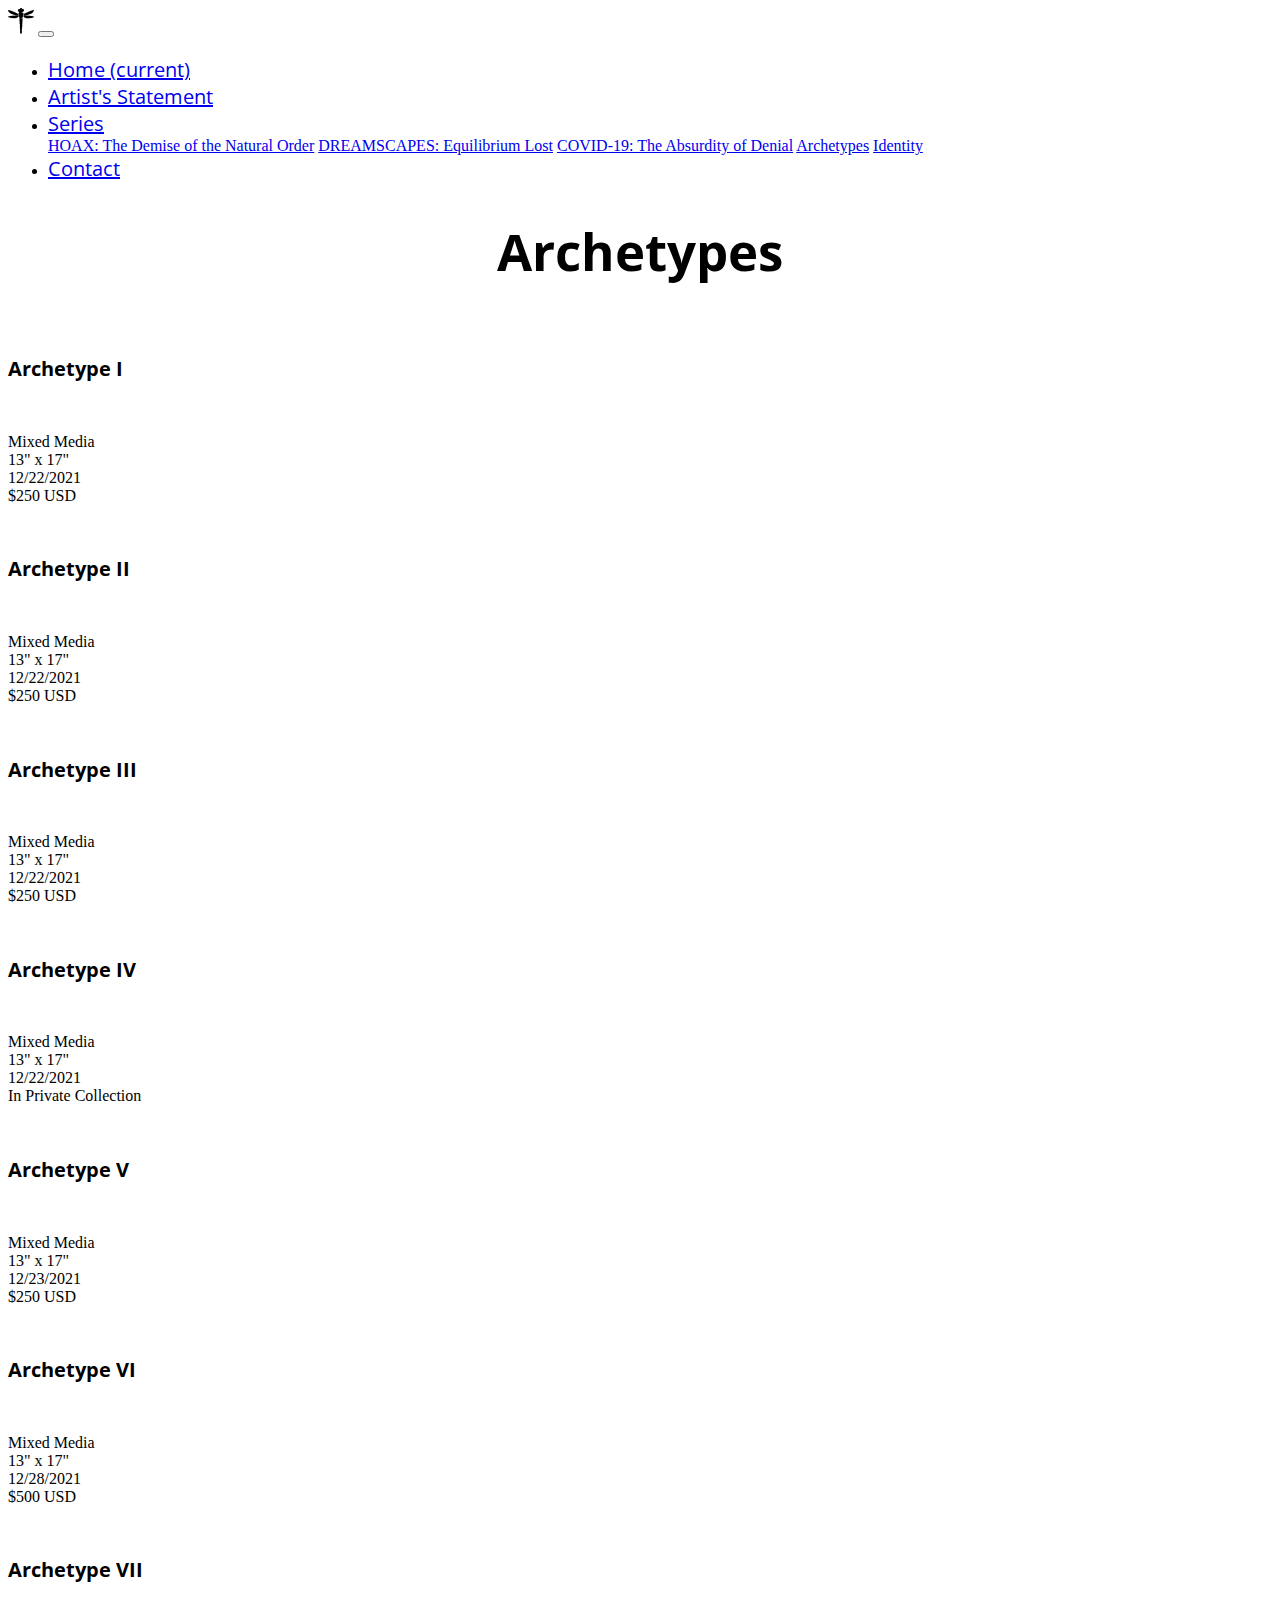
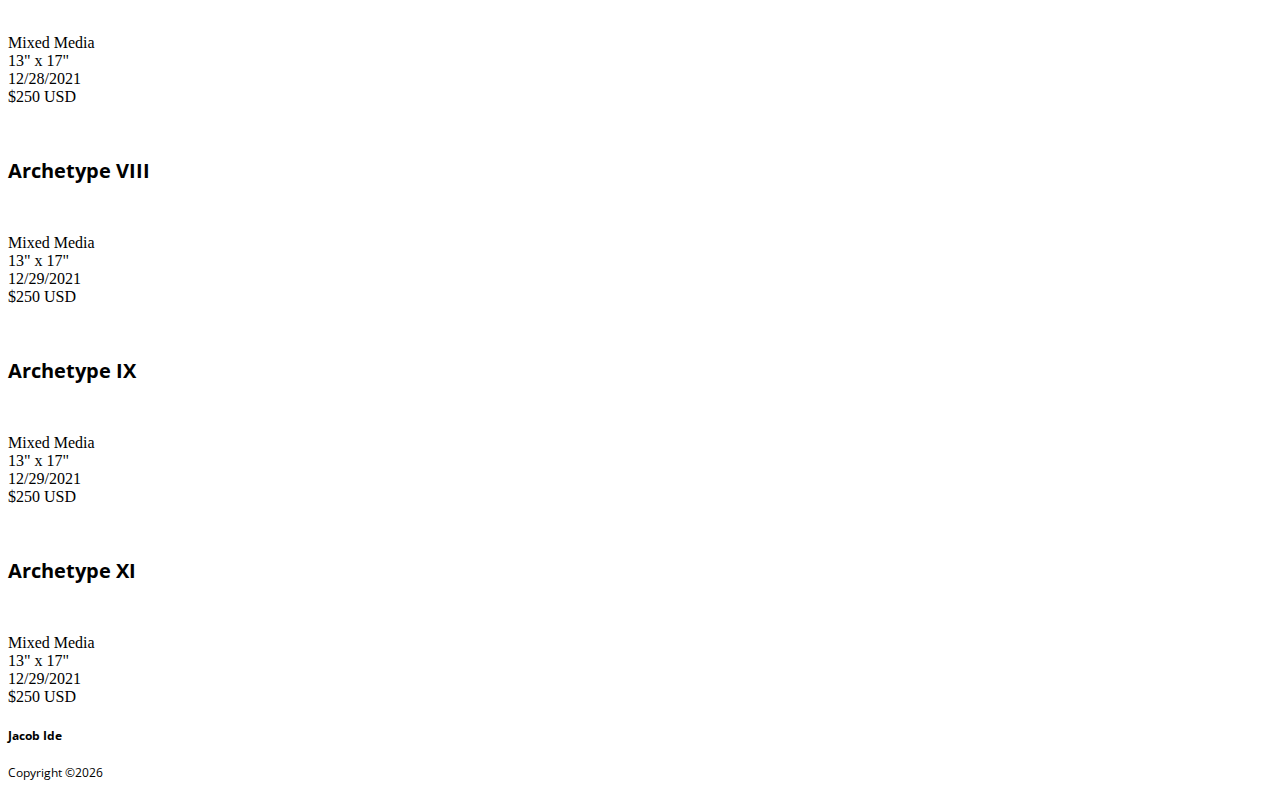
==== archetypes.html @ 28f77e54 "Capitalize series title" ====
<!DOCTYPE html>
<html lang="en">
<head>
    <meta charset="UTF-8">
    <meta name="viewport" content="width=device-width, initial-scale=1.0">
    <title>Judith Ide Artist</title>
    <link rel="stylesheet" href="https://stackpath.bootstrapcdn.com/bootstrap/4.5.0/css/bootstrap.min.css" integrity="sha384-9aIt2nRpC12Uk9gS9baDl411NQApFmC26EwAOH8WgZl5MYYxFfc+NcPb1dKGj7Sk" crossorigin="anonymous">
    <link rel="stylesheet"
        href="https://fonts.googleapis.com/css?family=Petit Formal Script">
    <link rel="stylesheet"
        href="https://fonts.googleapis.com/css?family=Open Sans">
        <link rel="stylesheet" href="./static/css/main.css">
</head>
<body>
    <div class="container mt-5">
        <nav class="navbar mw-100 navbar-expand-sm navbar-light bg-light border">
            <a class="navbar-brand brandlogo" href="http://www.judithideartist.com/index.html"><img src="img/dragonflylogo.png" alt=""></a>
            <button class="navbar-toggler" type="button" data-toggle="collapse" data-target="#navbarSupportedContent" aria-controls="navbarSupportedContent" aria-expanded="false" aria-label="Toggle navigation">
                <span class="navbar-toggler-icon"></span>
            </button>
          
            <div class="collapse navbar-collapse" id="navbarSupportedContent">
                <ul class="navbar-nav ml-auto">
                    <li class="nav-item">
                        <a id="navlink" class="nav-link " href="http://www.judithideartist.com/index.html">Home <span class="sr-only">(current)</span></a>
                    </li>
                    <li class="nav-item">
                        <a id="navlink" class="nav-link " href="http://www.judithideartist.com/artistsstatement.html">Artist's Statement</a>
                    </li>
                    <li id="navlink" class="nav-item dropdown">
                        <a class="nav-link dropdown-toggle active" href="#" id="navbarDropdown" role="button" data-toggle="dropdown" aria-haspopup="true" aria-expanded="false">
                            Series
                        </a>
                        <div class="dropdown-menu" aria-labelledby="navbarDropdown">
                            <a class="dropdown-item active" href="http://www.judithideartist.com/HOAX.html">HOAX: The Demise of the Natural Order</a>
                            <a class="dropdown-item" href="http://www.judithideartist.com/equilibrium.html">DREAMSCAPES: Equilibrium Lost</a>
                            <a class="dropdown-item" href="http://www.judithideartist.com/COVID-19.html">COVID-19: The Absurdity of Denial</a>
                            <a class="dropdown-item" href="http://www.judithideartist.com/archetypes.html">Archetypes</a>
                            <a class="dropdown-item" href="http://www.judithideartist.com/identity.html">Identity</a>
                        </div>
                    </li>
                    <li id="navlink" class="nav-item">
                        <a class="nav-link" href="http://www.judithideartist.com/contact.html">Contact</a>
                    </li>
                </ul>
            </div>
        </nav>
        <div class="archetypejumbo jumbotron mt-5">
            <h1 class="titleofseries bg-dark w-60 mx-3 px-2 text-light border border-round d-inline-flex">Archetypes</h1>
        </div>
        <div class="row my-5 align-items-center">
            <div class="col-sm-6">
                <img src="img/archetypeI.jpg" class="mw-100" alt="">
            </div>
            <div class="col-sm-6 text-center">
                <h2 class="titleofwork">Archetype I</h2>
                <br>
                <p>Mixed Media <br>
                    13" x 17" <br>
                    12/22/2021 <br>
                    $250 USD <br>
                </p>
            </div>
        </div>
        <div class="row my-5 align-items-center">
            <div class="col-sm-6">
                <img src="img/archetypeII.jpg" class="mw-100" alt="">
            </div>
            <div class="col-sm-6 text-center">
                <h2 class="titleofwork">Archetype II</h2>
                <br>
                <p>Mixed Media <br>
                    13" x 17" <br>
                    12/22/2021 <br>
                    $250 USD <br>
                </p>
            </div>
        </div>
        <div class="row my-5 align-items-center">
            <div class="col-sm-6">
                <img src="img/archetypeIII.jpg" class="mw-100" alt="">
            </div>
            <div class="col-sm-6 text-center">
                <h2 class="titleofwork">Archetype III</h2>
                <br>
                <p>Mixed Media <br>
                    13" x 17" <br>
                    12/22/2021 <br>
                    $250 USD <br>
                </p>
            </div>
        </div>
        <div class="row my-5 align-items-center">
            <div class="col-sm-6">
                <img src="img/archetypeIV.jpg" class="mw-100" alt="">
            </div>
            <div class="col-sm-6 text-center">
                <h2 class="titleofwork">Archetype IV</h2>
                <br>
                <p>Mixed Media <br>
                    13" x 17" <br>
                    12/22/2021 <br>
                    In Private Collection <br>
                </p>
            </div>
        </div>
        <div class="row my-5 align-items-center">
            <div class="col-sm-6">
                <img src="img/archetypeV.jpg" class="mw-100" alt="">
            </div>
            <div class="col-sm-6 text-center">
                <h2 class="titleofwork">Archetype V</h2>
                <br>
                <p>Mixed Media <br>
                    13" x 17" <br>
                    12/23/2021 <br>
                    $250 USD <br>
                </p>
            </div>
        </div>
        <div class="row my-5 align-items-center">
            <div class="col-sm-6">
                <img src="img/archetypeVI.jpg" class="mw-100" alt="">
            </div>
            <div class="col-sm-6 text-center">
                <h2 class="titleofwork">Archetype VI</h2>
                <br>
                <p>Mixed Media <br>
                    13" x 17" <br>
                    12/28/2021 <br>
                    $500 USD <br>
                </p>
            </div>
        </div>
        <div class="row my-5 align-items-center">
            <div class="col-sm-6">
                <img src="img/archetypeVII.jpg" class="mw-100" alt="">
            </div>
            <div class="col-sm-6 text-center">
                <h2 class="titleofwork">Archetype VII</h2>
                <br>
                <p>Mixed Media <br>
                    13" x 17" <br>
                    12/28/2021 <br>
                    $250 USD <br>
                </p>
            </div>
        </div>
        <div class="row my-5 align-items-center">
            <div class="col-sm-6">
                <img src="img/archetypeVIII.jpg" class="mw-100" alt="">
            </div>
            <div class="col-sm-6 text-center">
                <h2 class="titleofwork">Archetype VIII</h2>
                <br>
                <p>Mixed Media <br>
                    13" x 17" <br>
                    12/29/2021 <br>
                    $250 USD <br>
                </p>
            </div>
        </div>
        <div class="row my-5 align-items-center">
            <div class="col-sm-6">
                <img src="img/archetypeIX.jpg" class="mw-100" alt="">
            </div>
            <div class="col-sm-6 text-center">
                <h2 class="titleofwork">Archetype IX</h2>
                <br>
                <p>Mixed Media <br>
                    13" x 17" <br>
                    12/29/2021 <br>
                    $250 USD <br>
                </p>
            </div>
        </div>
        <div class="row my-5 align-items-center">
            <div class="col-sm-6">
                <img src="img/archetypeXI.jpg" class="mw-100" alt="">
            </div>
            <div class="col-sm-6 text-center">
                <h2 class="titleofwork">Archetype XI</h2>
                <br>
                <p>Mixed Media <br>
                    13" x 17" <br>
                    12/29/2021 <br>
                    $250 USD <br>
                </p>
            </div>
        </div>


        <footer class="bg-light">
            <div class="container">
                <div class="row">
                    <div class="col py-2 text-right align-self-end">
                        <h5 class="footertext mt-2">Jacob Ide</h5>
                        <p class="footertext">Copyright &copy;<span id="year"></span></p>
                    </div>
                </div>
            </div>
        </footer>
    </div>
    <script src="https://code.jquery.com/jquery-3.5.1.min.js" integrity="sha256-9/aliU8dGd2tb6OSsuzixeV4y/faTqgFtohetphbbj0=" crossorigin="anonymous"></script>
    <script src="https://code.jquery.com/jquery-3.5.1.slim.min.js" integrity="sha384-DfXdz2htPH0lsSSs5nCTpuj/zy4C+OGpamoFVy38MVBnE+IbbVYUew+OrCXaRkfj" crossorigin="anonymous"></script>
    <script src="https://cdn.jsdelivr.net/npm/popper.js@1.16.0/dist/umd/popper.min.js" integrity="sha384-Q6E9RHvbIyZFJoft+2mJbHaEWldlvI9IOYy5n3zV9zzTtmI3UksdQRVvoxMfooAo" crossorigin="anonymous"></script>
    <script src="https://stackpath.bootstrapcdn.com/bootstrap/4.5.0/js/bootstrap.min.js" integrity="sha384-OgVRvuATP1z7JjHLkuOU7Xw704+h835Lr+6QL9UvYjZE3Ipu6Tp75j7Bh/kR0JKI" crossorigin="anonymous"></script>
    <script>
            $('#year').text(new Date().getFullYear());
    </script>
</body>
</html>
---- static/css/main.css ----
.titlename {
    font-family: 'Petit Formal Script', serif;
    font-size: 56px;
    font-weight:bold;
}
.brandlogo 
{
    font-family: 'Petit Formal Script', serif;
    font-size: 25px;
}
.nav-link {
    font-family: 'Open Sans', sans-serif;
    font-size: 20px;
}
.titlesub {
    font-family: 'Open Sans', sans-serif;
    font-size: 24px
}
.footertext {
    font-family: 'Open Sans', sans-serif;
    font-size: 12px;
}
.titleofseries {
    font-family: 'Open Sans', sans-serif;
    font-size: 4vw;
    text-align: center;
}
.titleofwork {
    font-family: 'Open Sans', sans-serif;
    font-size: 20px;
}
.hoaxjumbo{
    background-image: url(../../img/headerbackground.jpg);
    background-repeat: no-repeat;
    background-size: cover;
    text-align: center;
    font-family: 'Open Sans', sans-serif;
    font-size: 40px;
}
.dreamjumbo{
    background-image: url(../../img/Dreamscape2background.jpg);
    background-repeat: no-repeat;
    background-size: cover;
    text-align: center;
    font-family: 'Open Sans', sans-serif;
    font-size: 40px;
}
.covidjumbo{
    background-image: url(../../img/Covid1cover.jpg);
    background-repeat: no-repeat;
    background-size: cover;
    text-align: center;
    font-family: 'Open Sans', sans-serif;
    font-size: 40px;
}
.archetypejumbo{

    background-repeat: no-repeat; 
    background-size: cover;
    text-align: center;
    font-family: 'Open Sans', sans-serif;
    font-size: 40px;
}
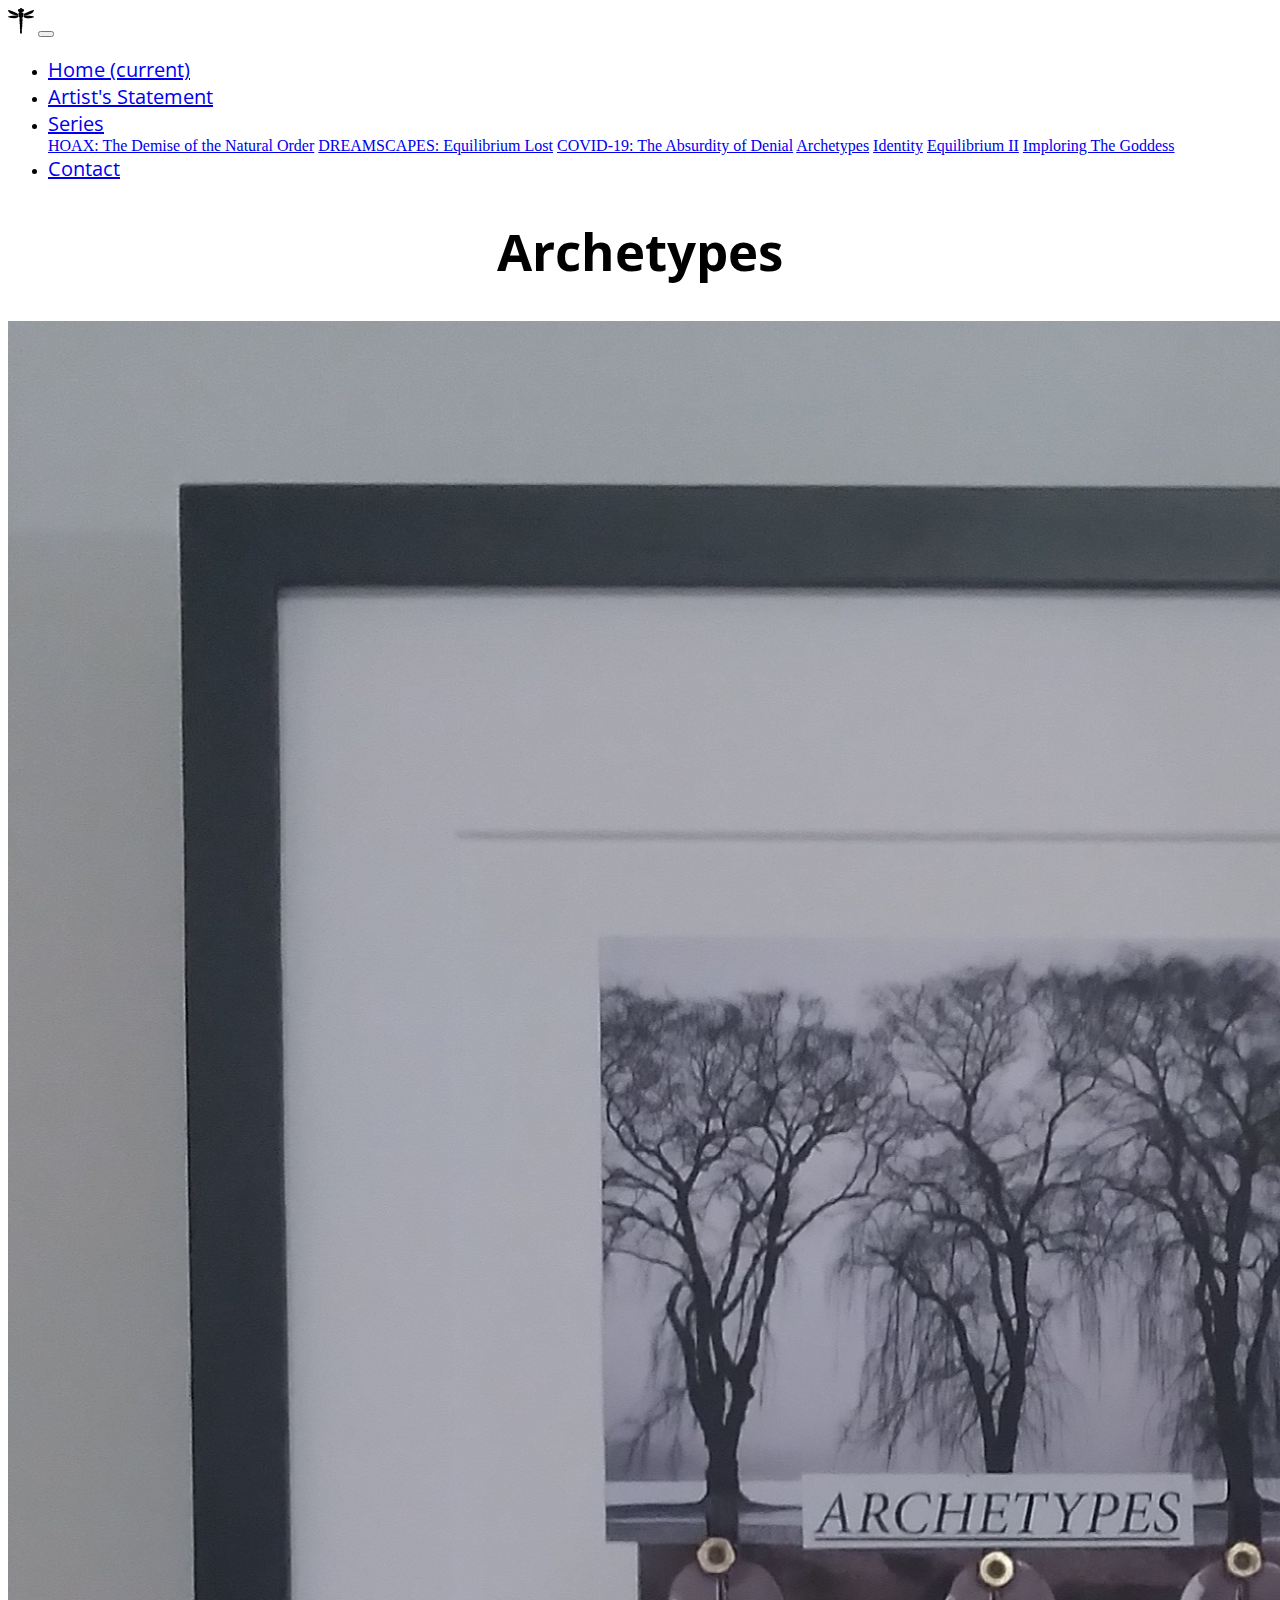
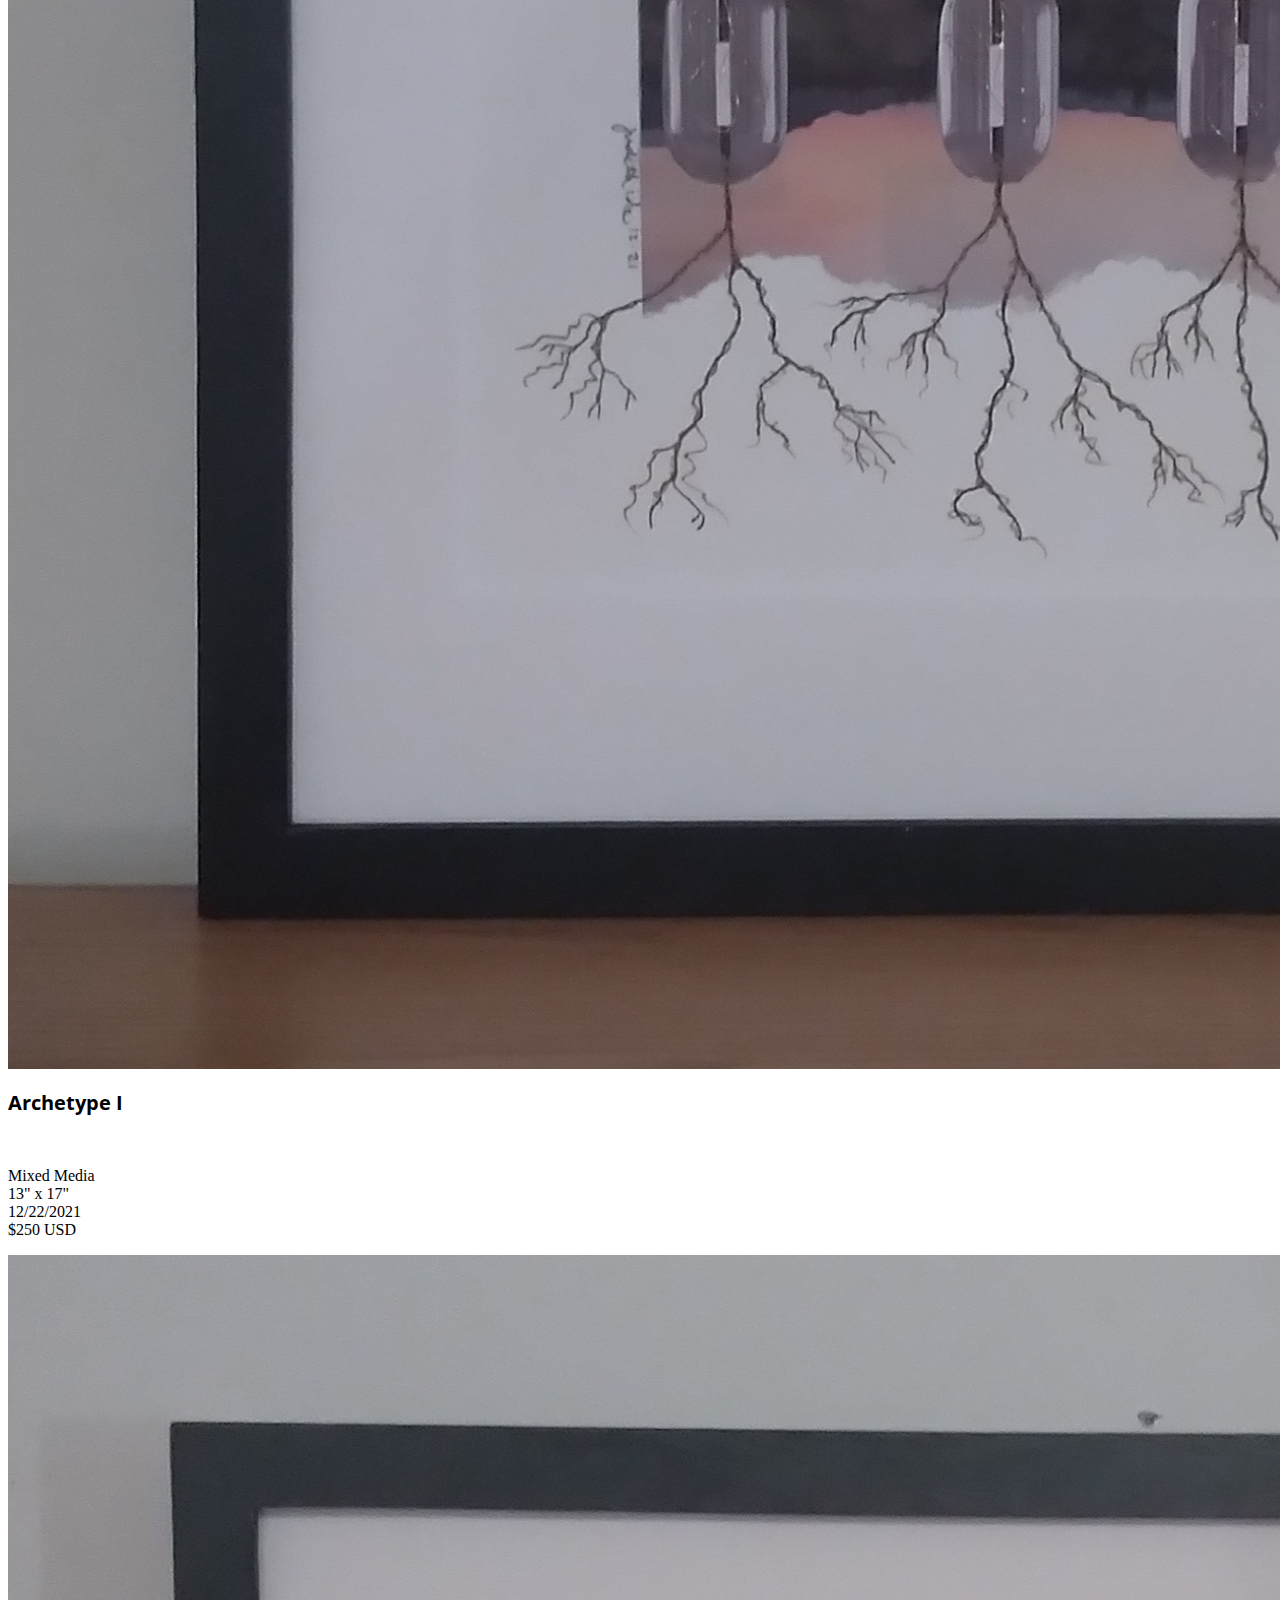
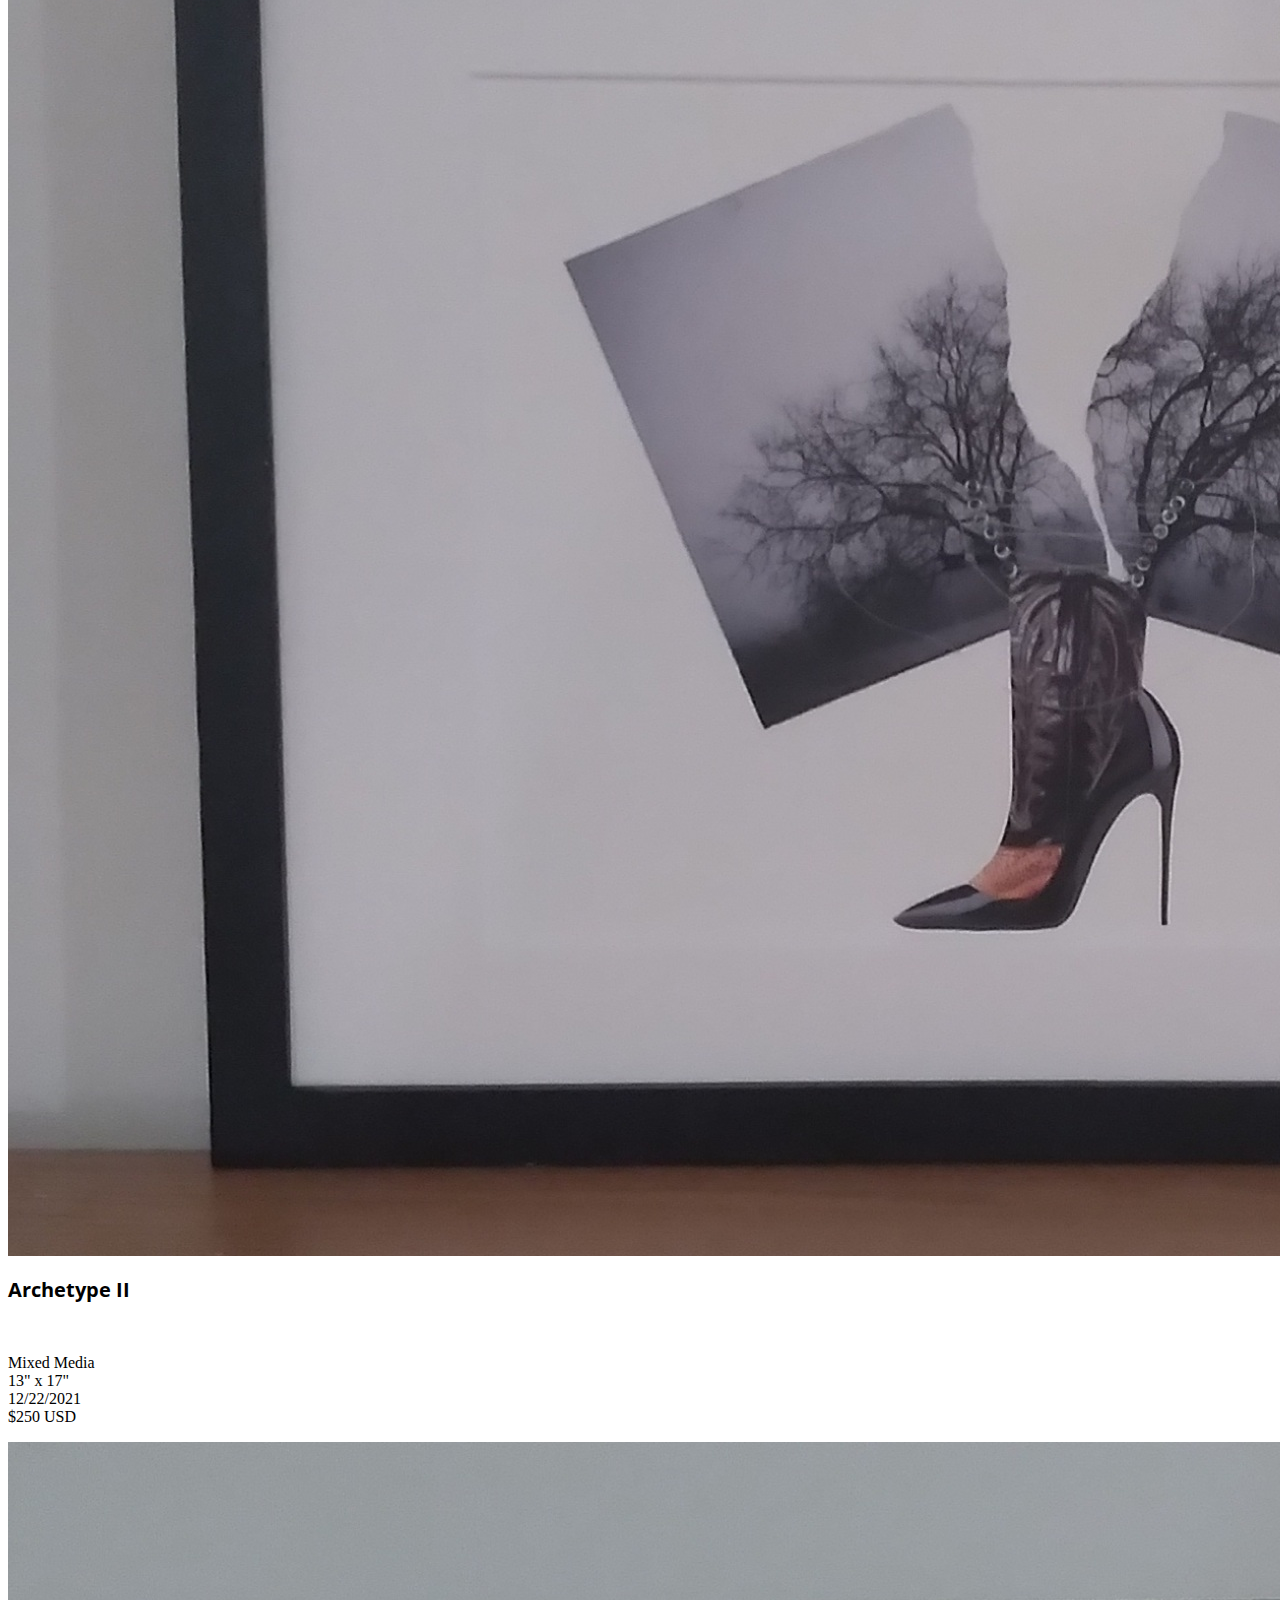
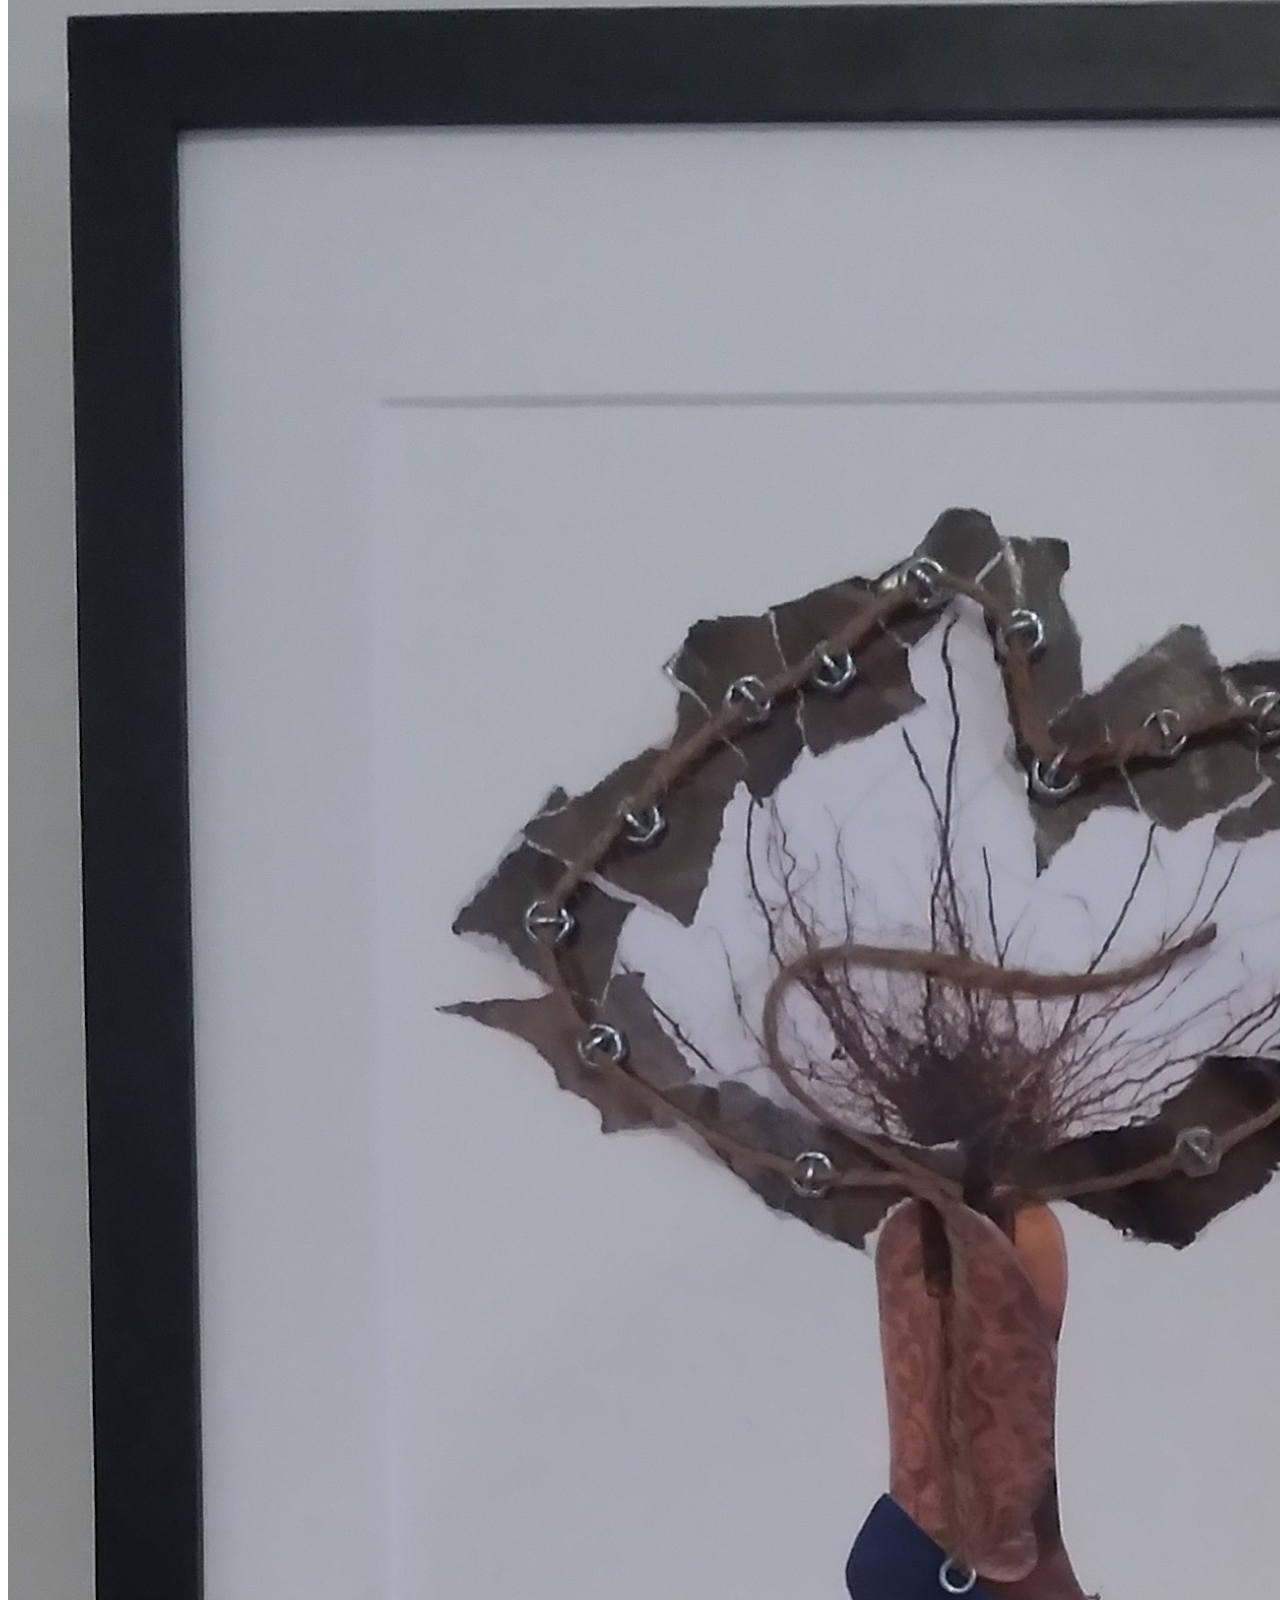
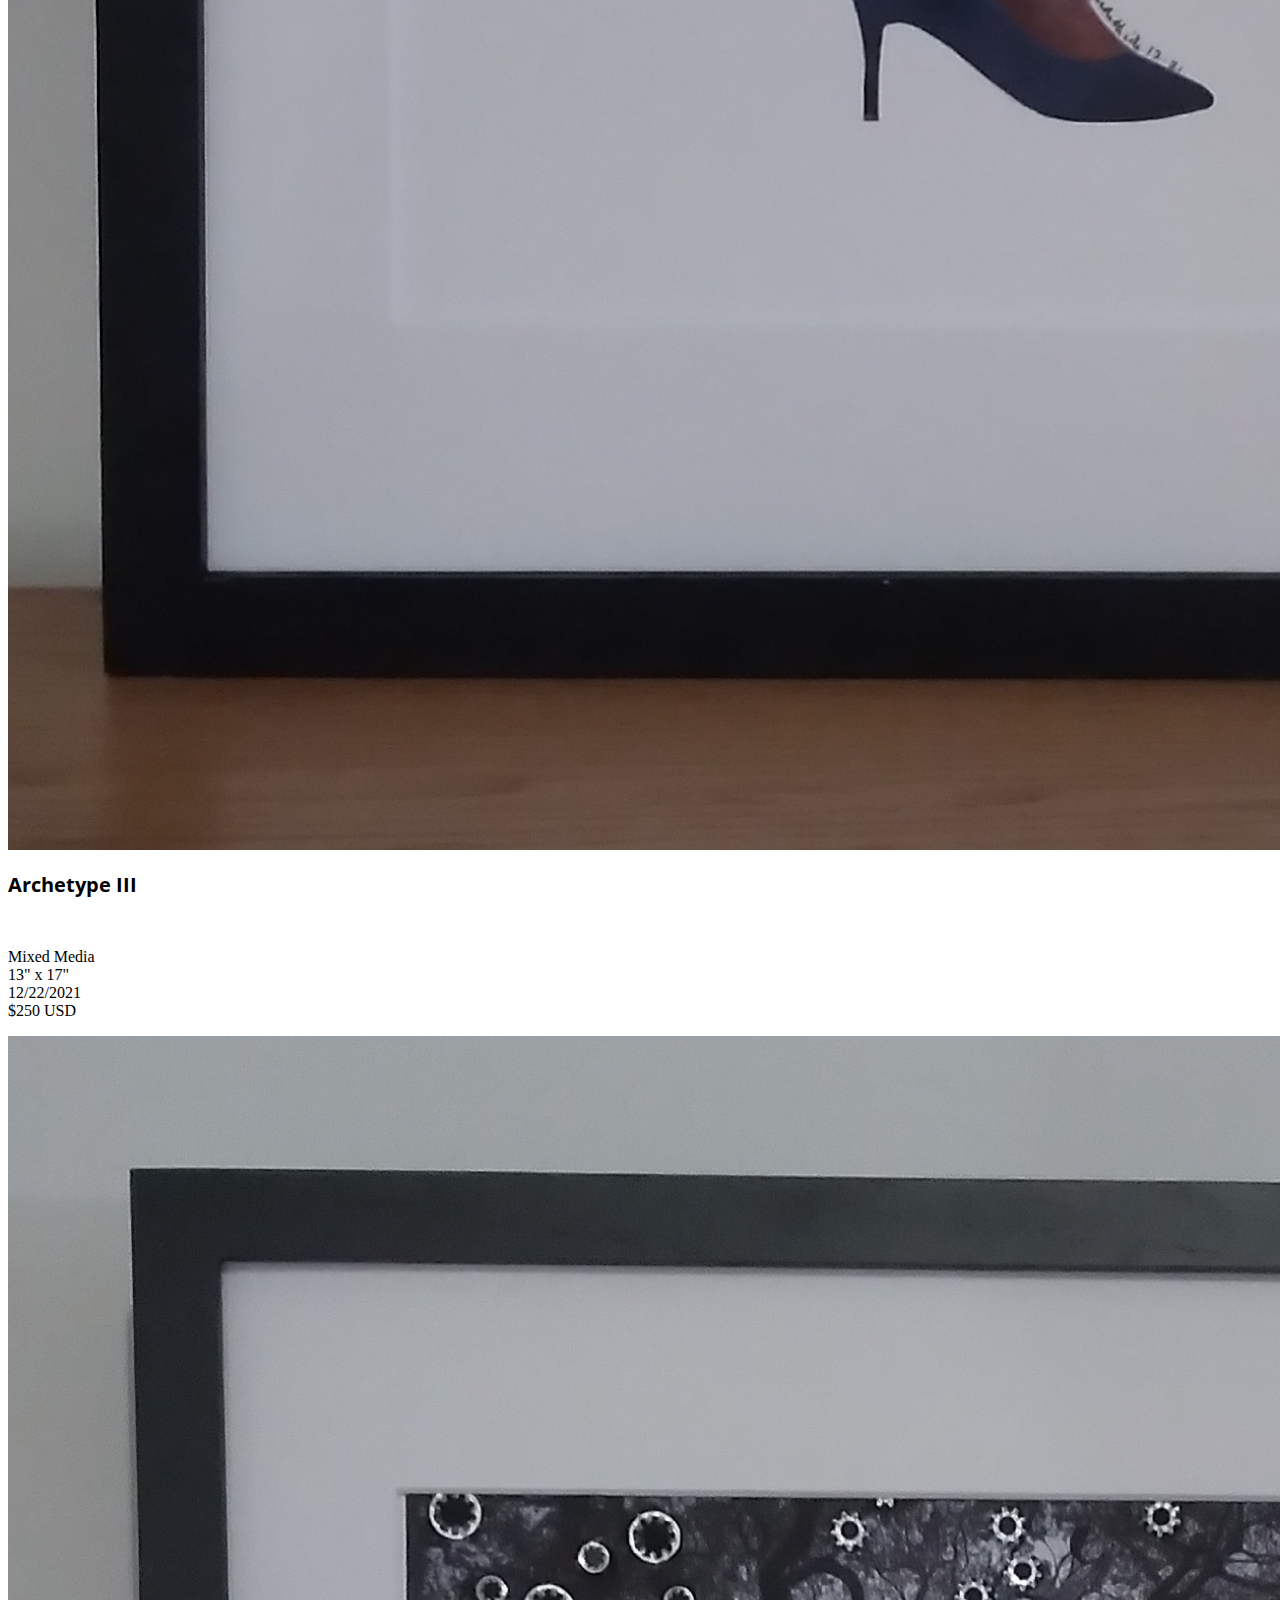
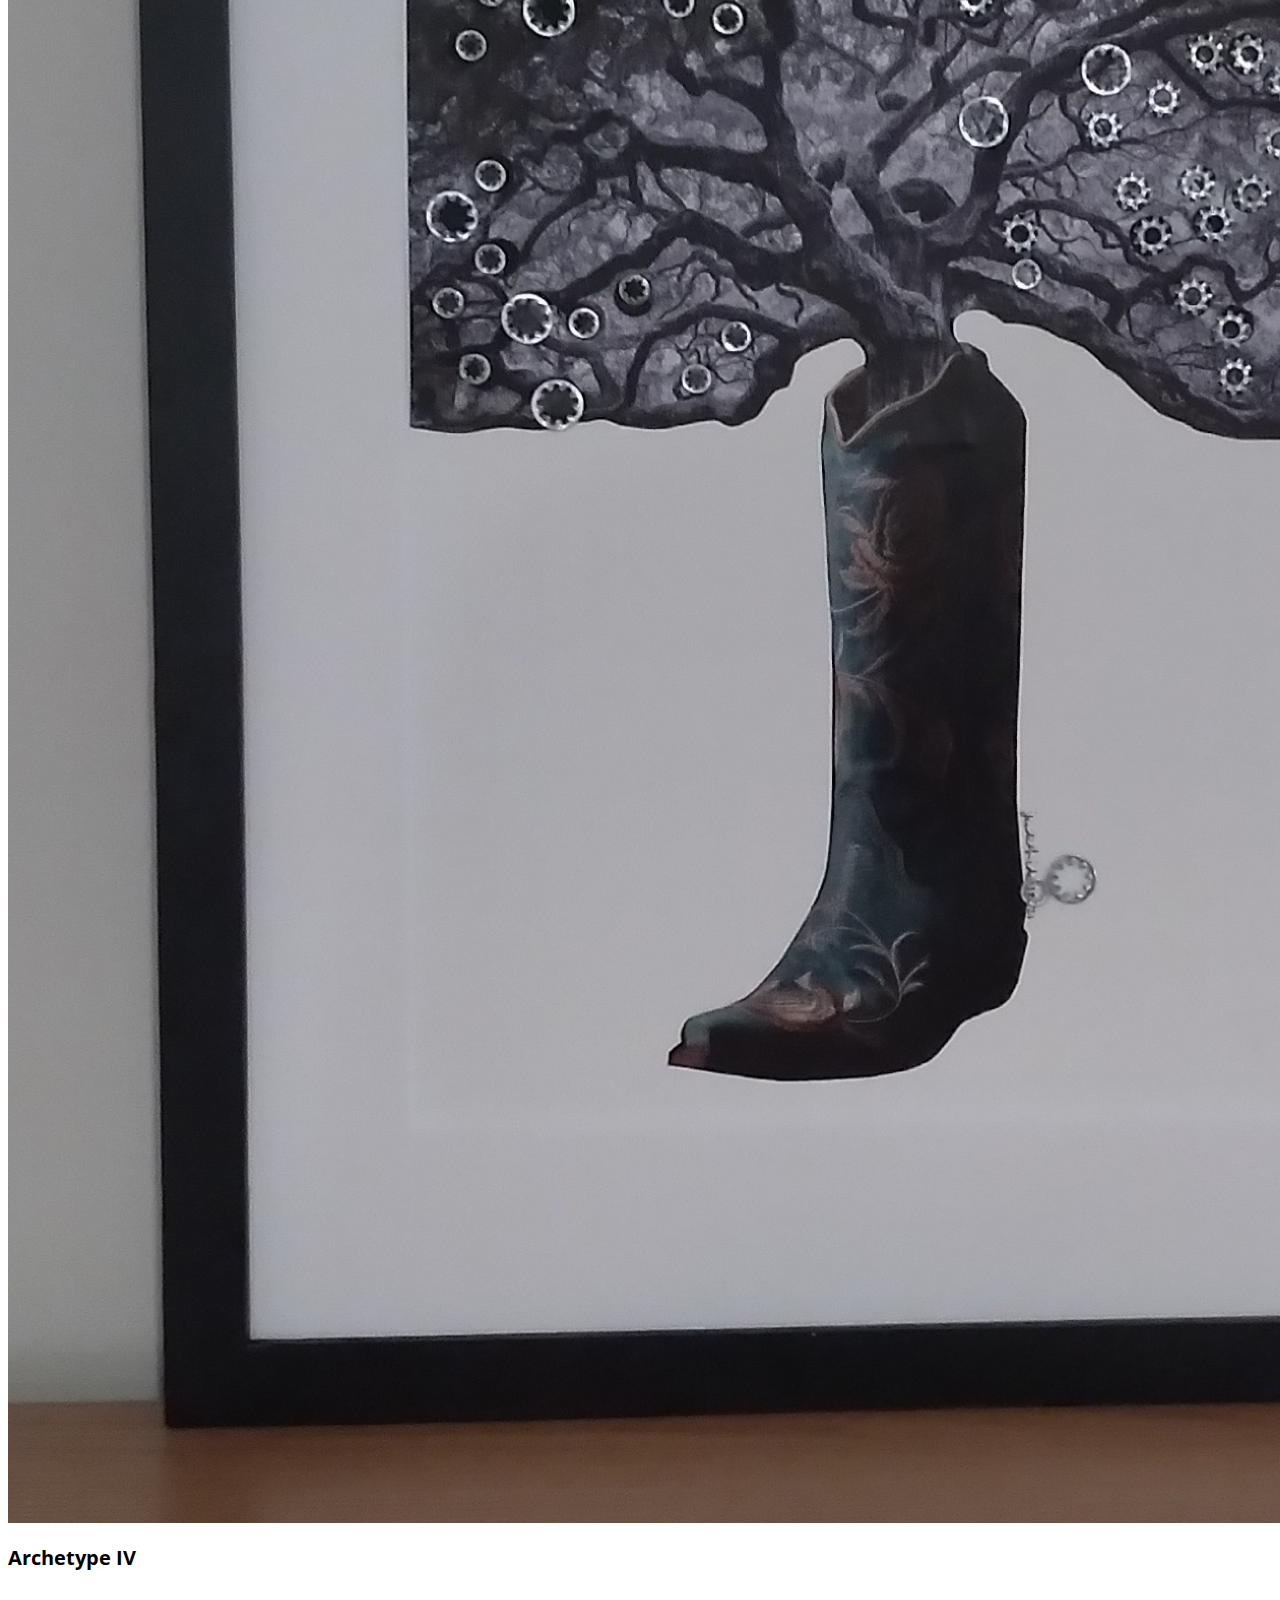
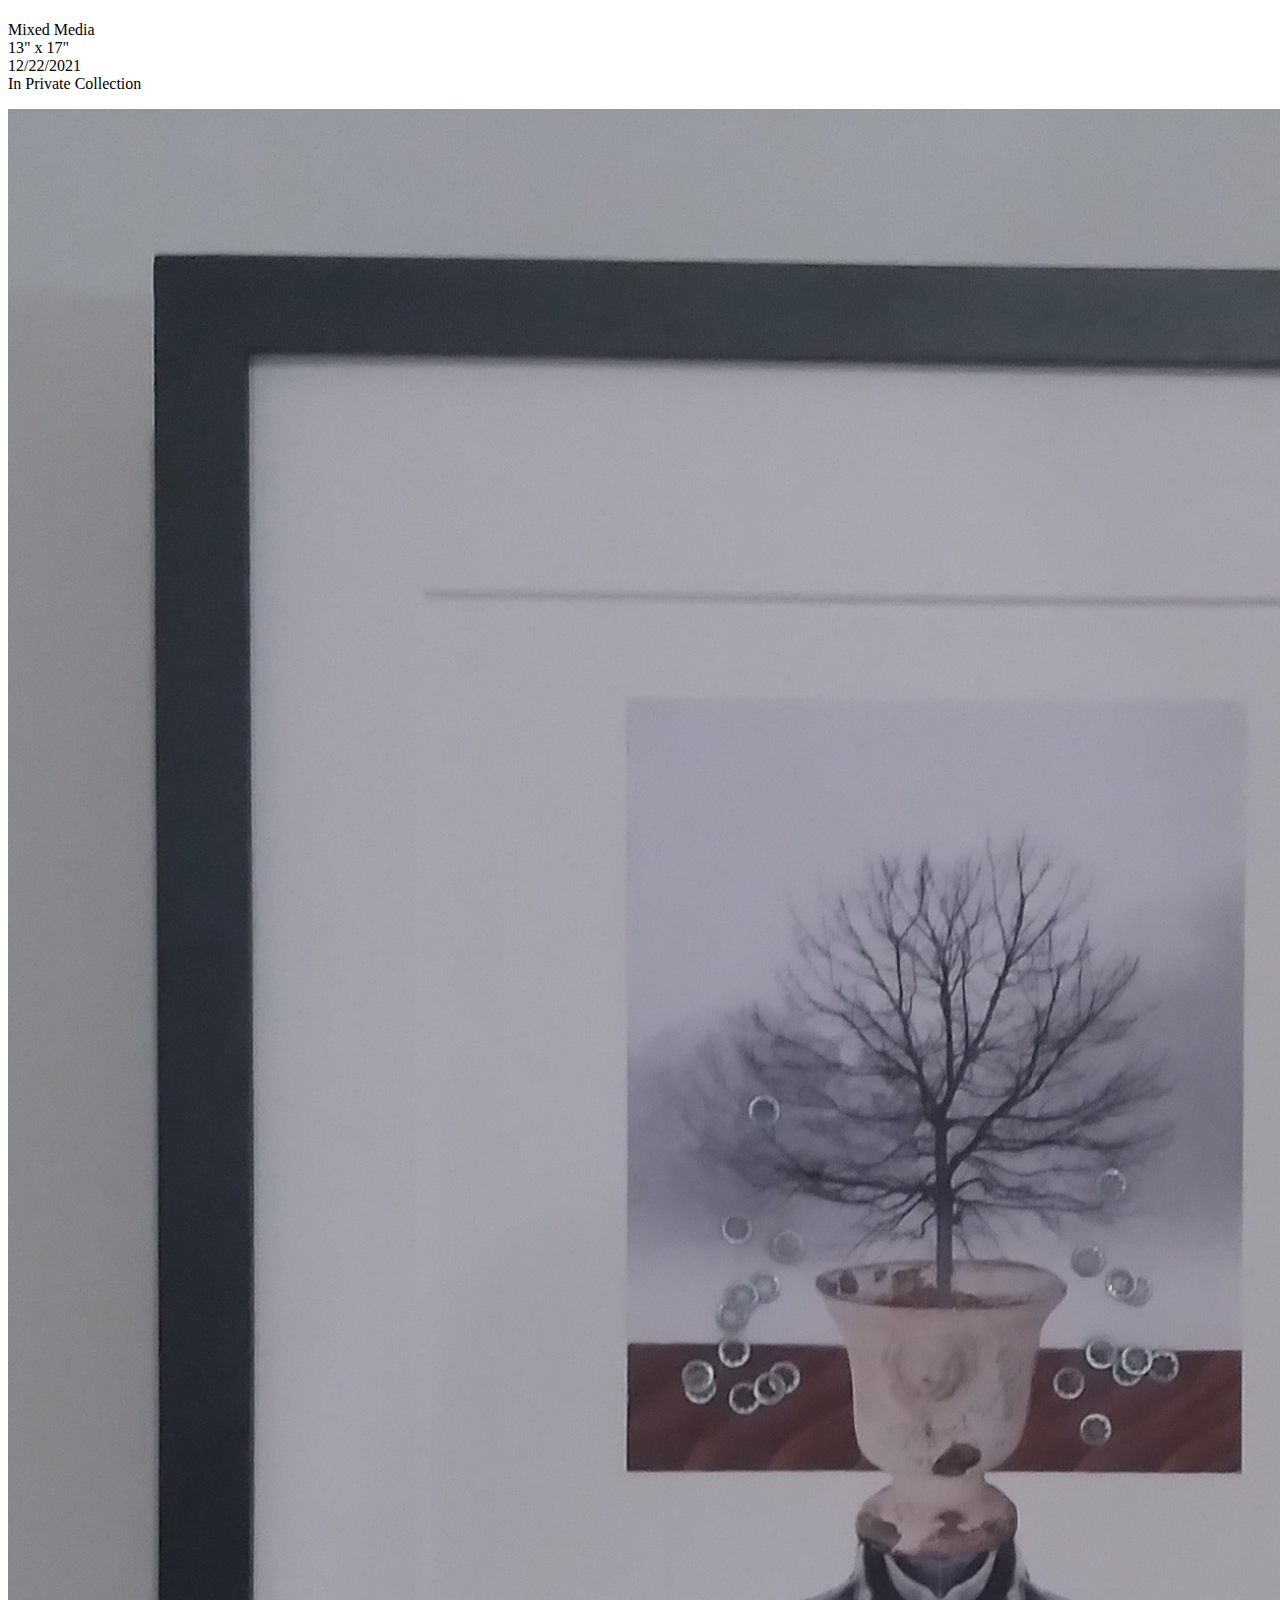
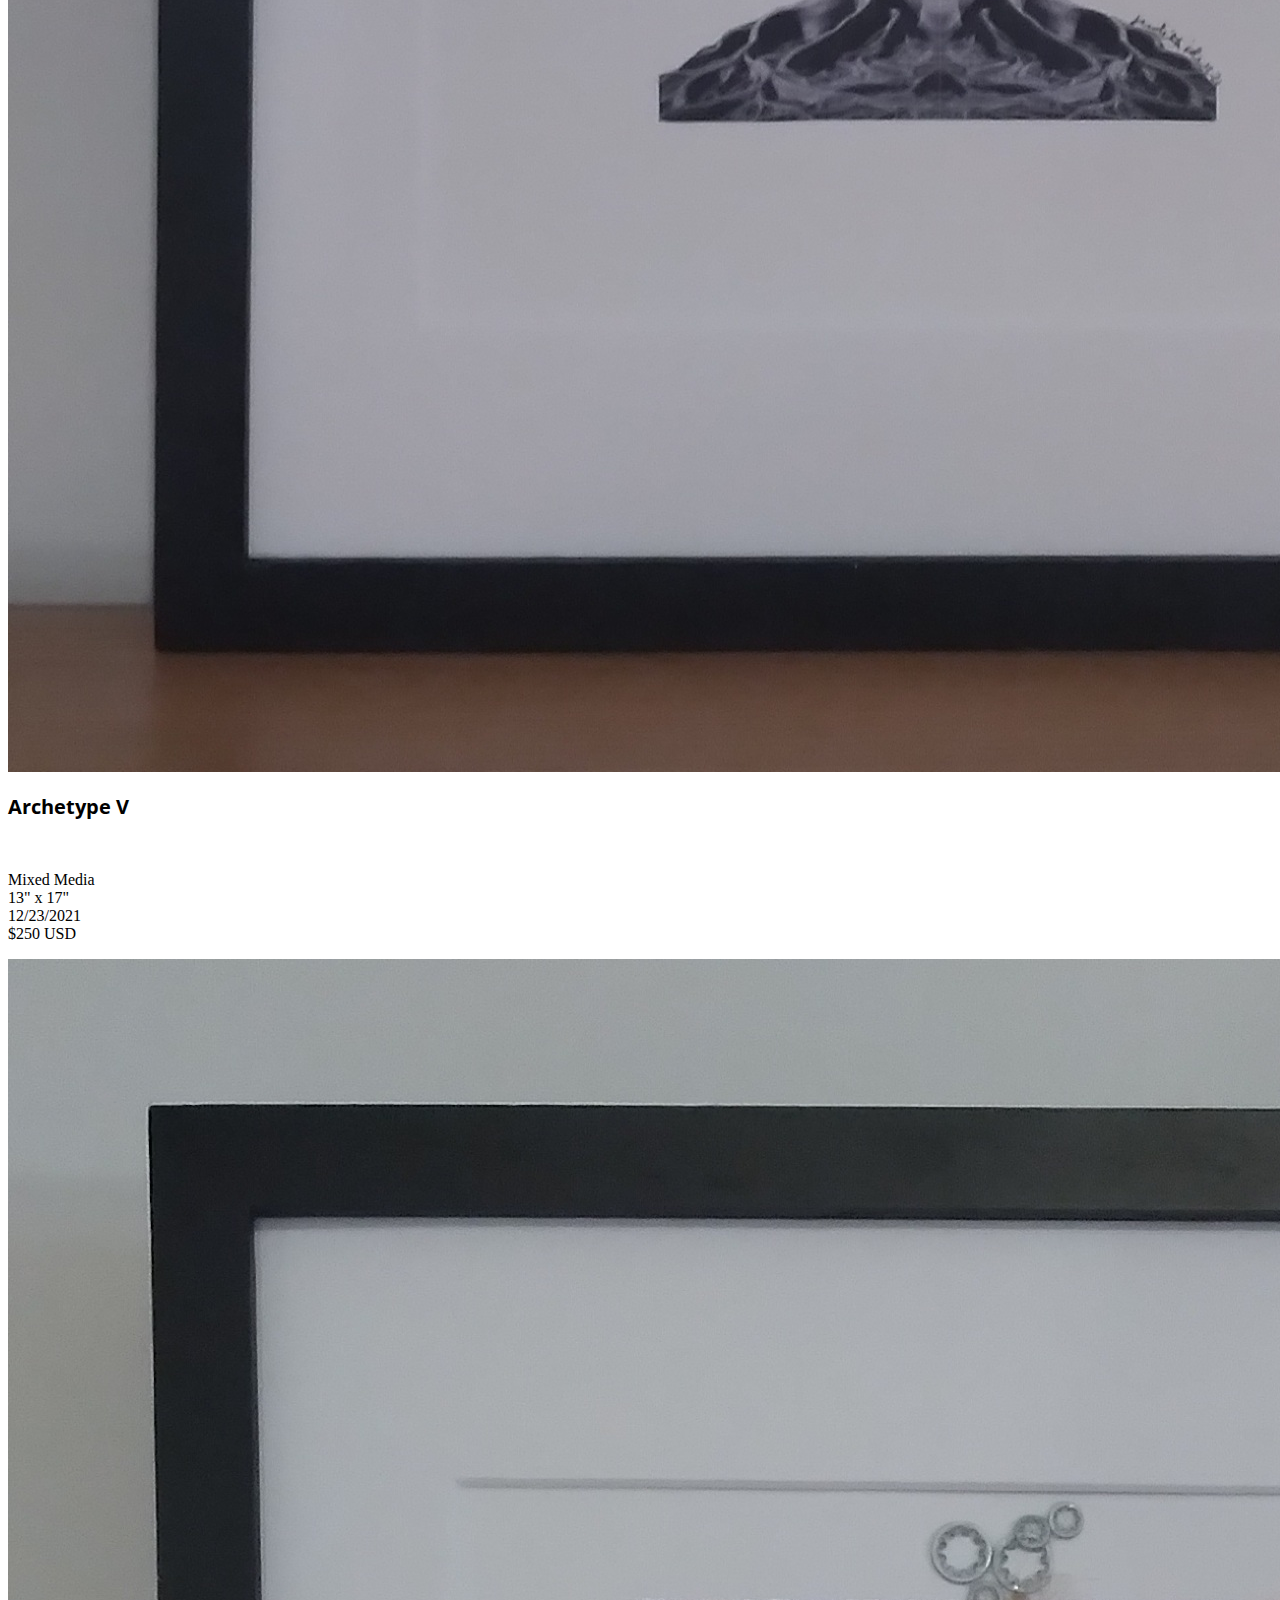
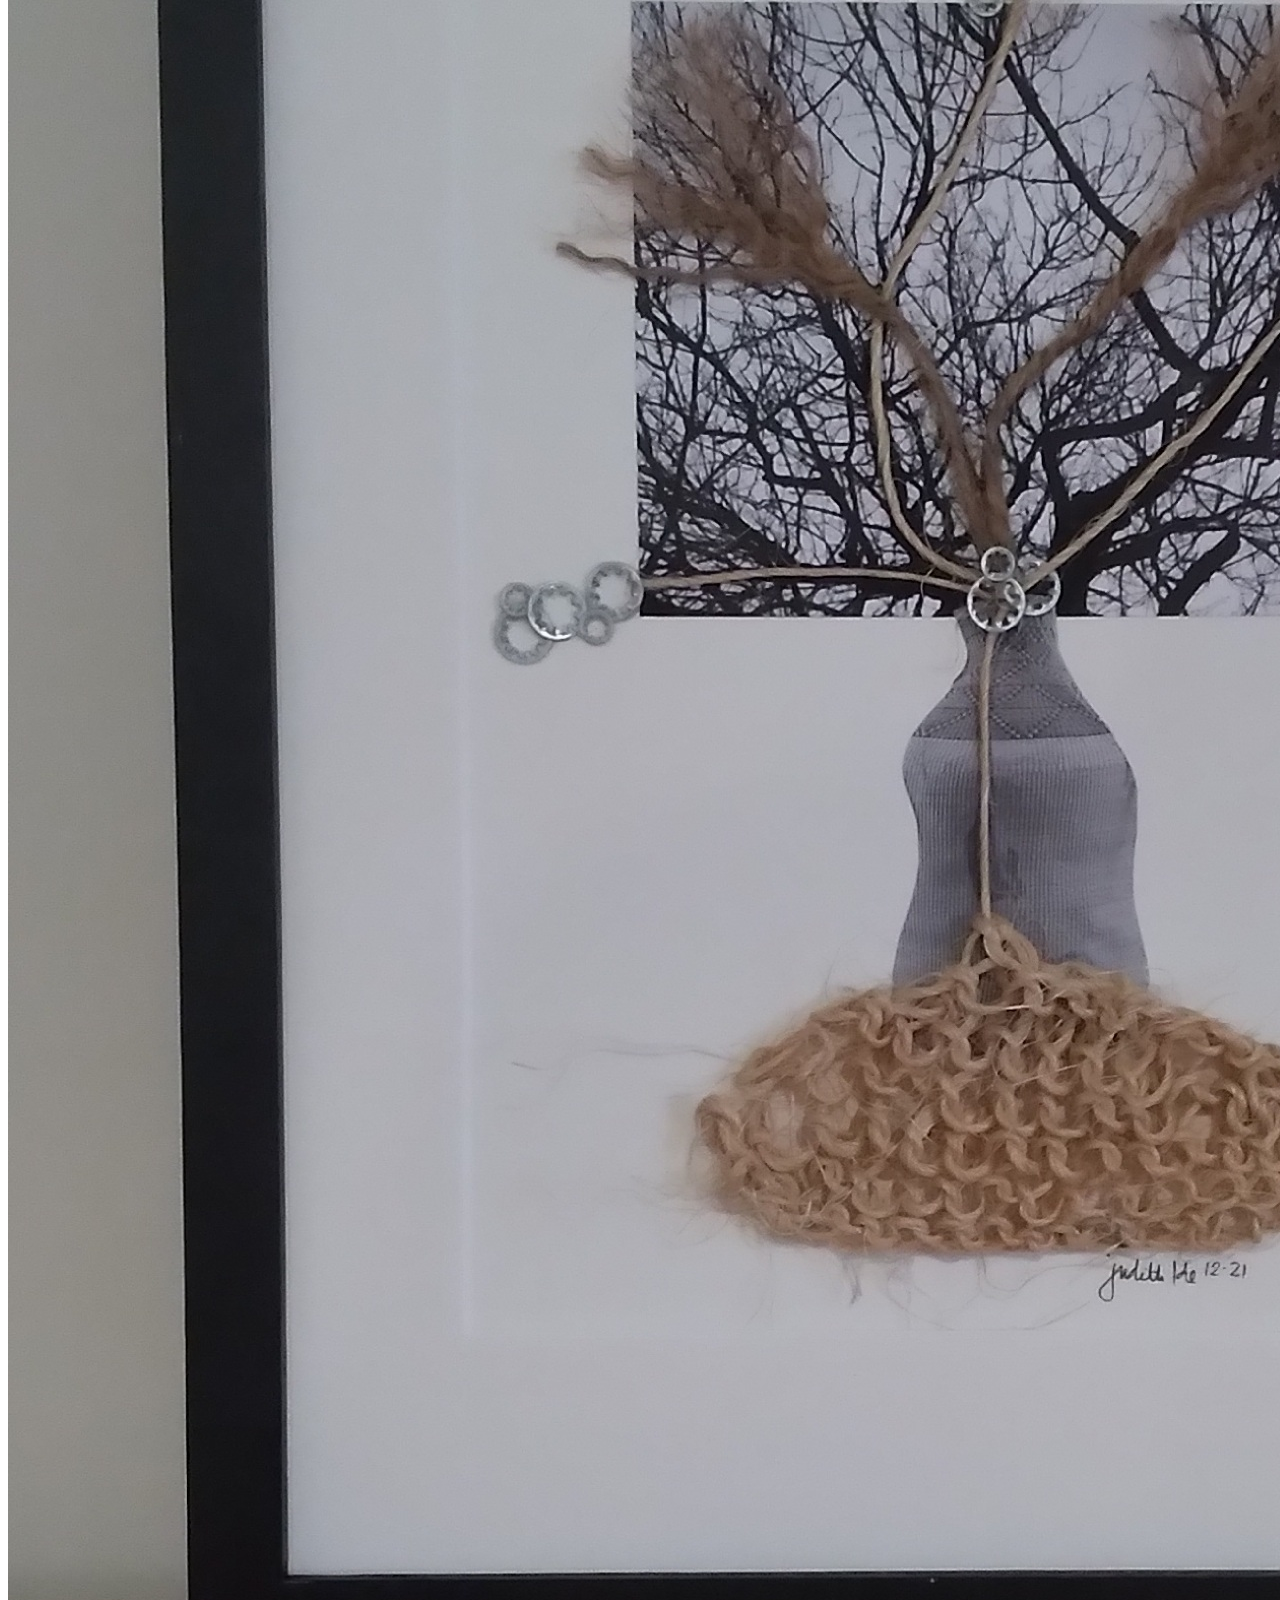
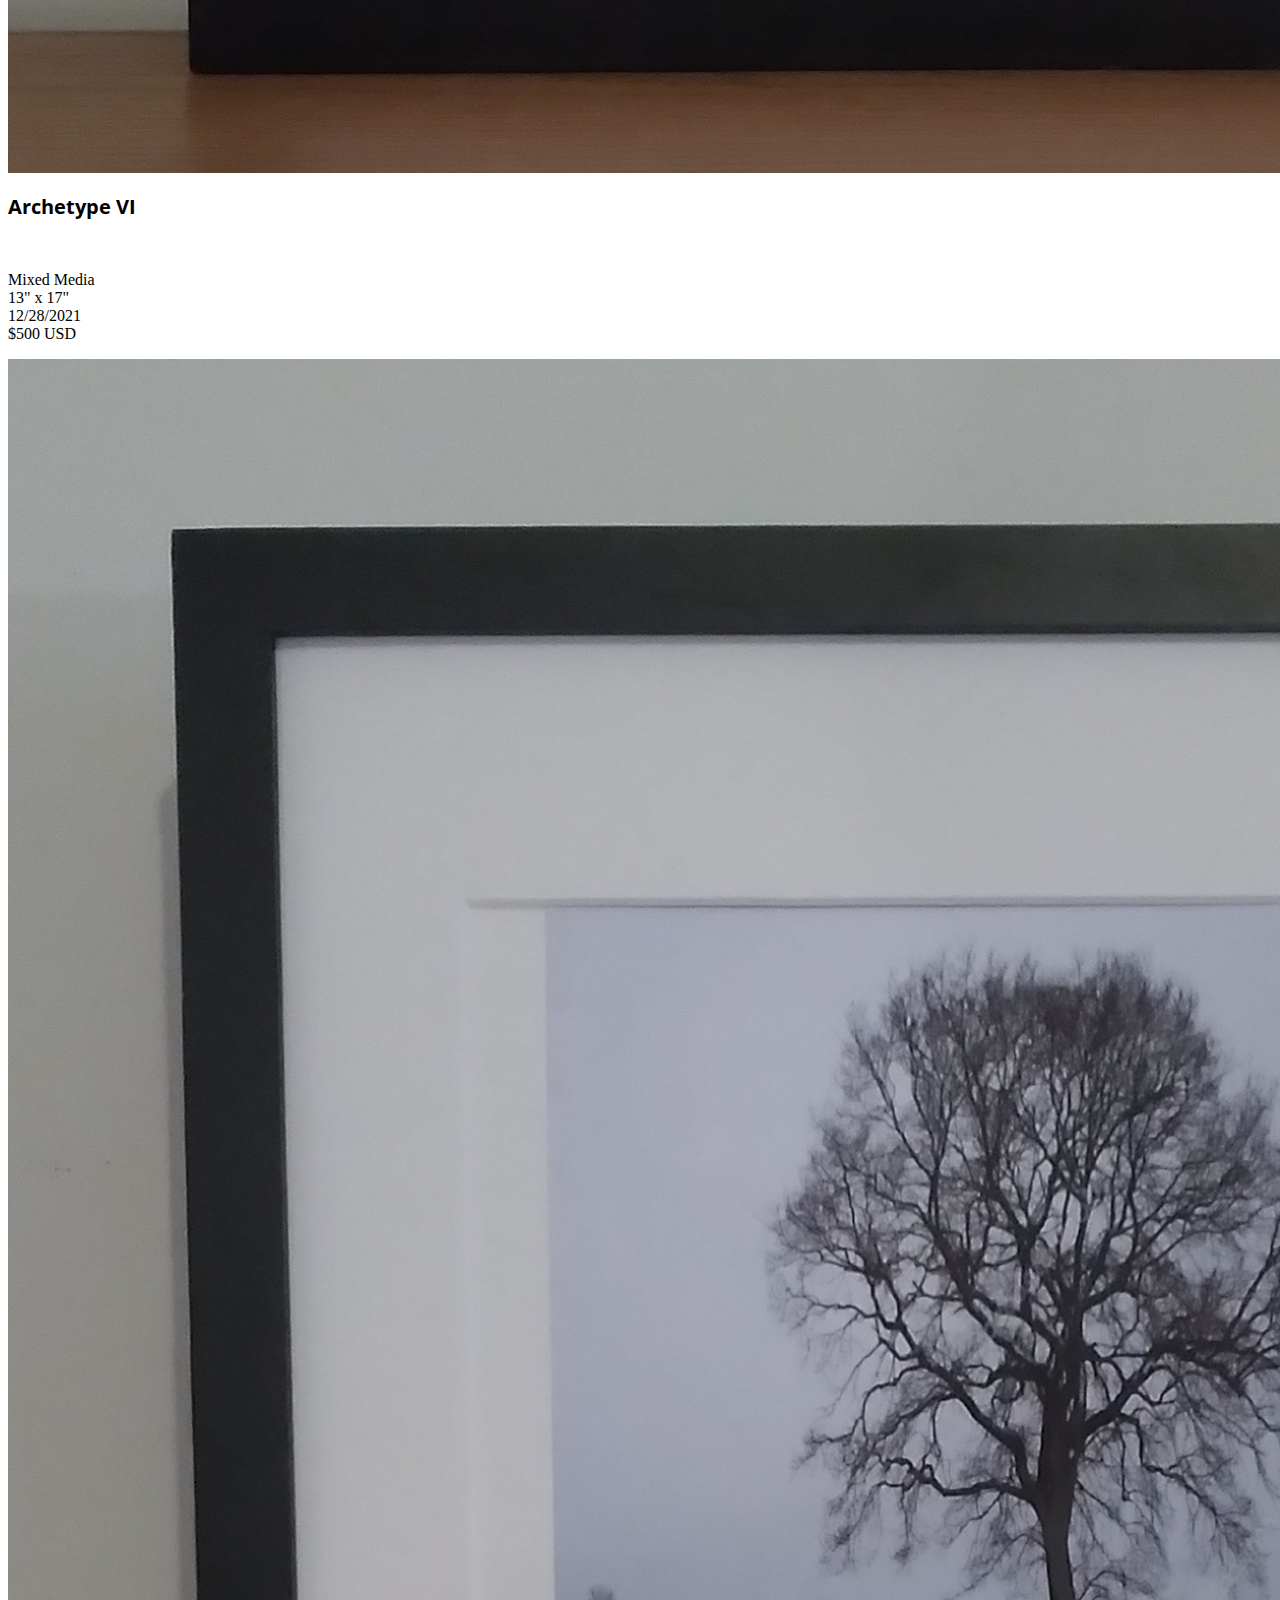
==== commit f4e49dea: "Add Page" ====
--- a/archetypes.html
+++ b/archetypes.html
@@ -37,6 +37,8 @@
                             <a class="dropdown-item" href="http://www.judithideartist.com/COVID-19.html">COVID-19: The Absurdity of Denial</a>
                             <a class="dropdown-item" href="http://www.judithideartist.com/archetypes.html">Archetypes</a>
                             <a class="dropdown-item" href="http://www.judithideartist.com/identity.html">Identity</a>
+                            <a class="dropdown-item" href="http://www.judithideartist.com/equilibriumII.html">Equilibrium II</a>
+                            <a class="dropdown-item" href="http://www.judithideartist.com/imploringthegoddess.html">Imploring The Goddess</a>
                         </div>
                     </li>
                     <li id="navlink" class="nav-item">
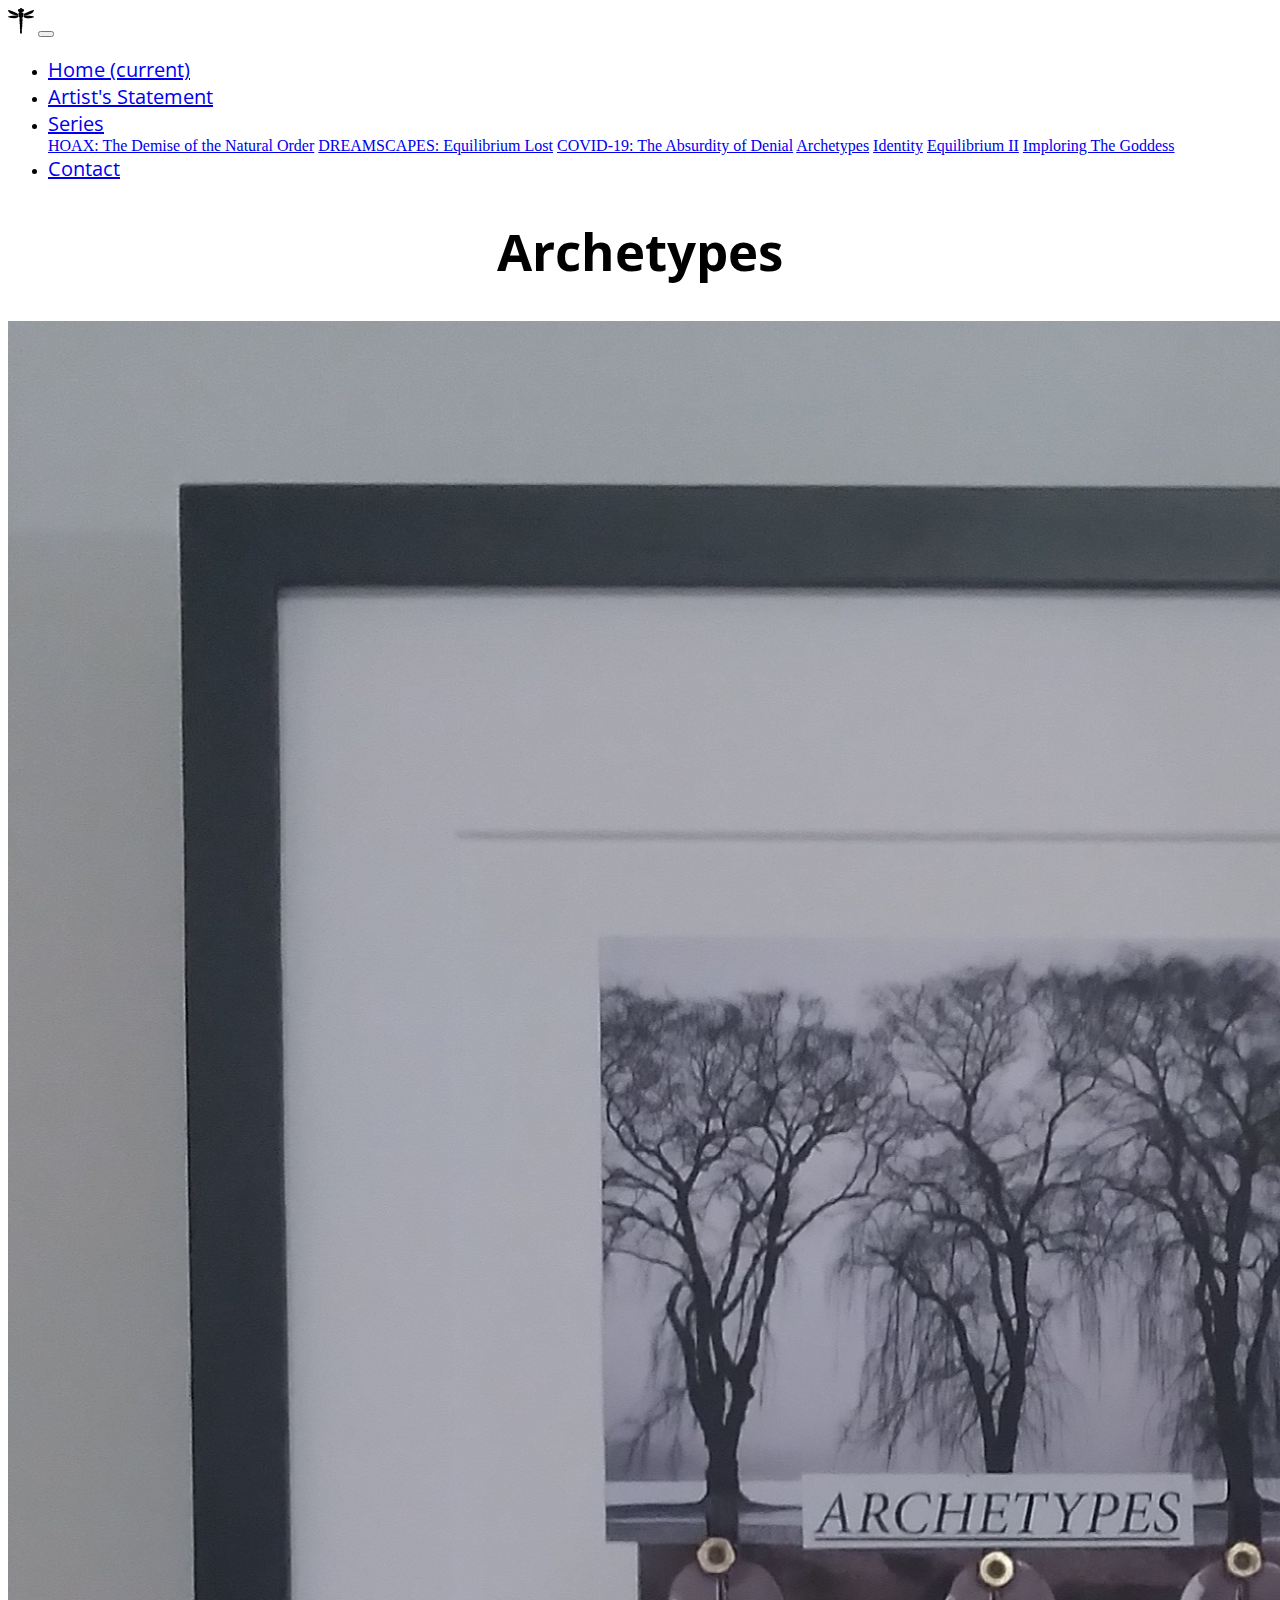
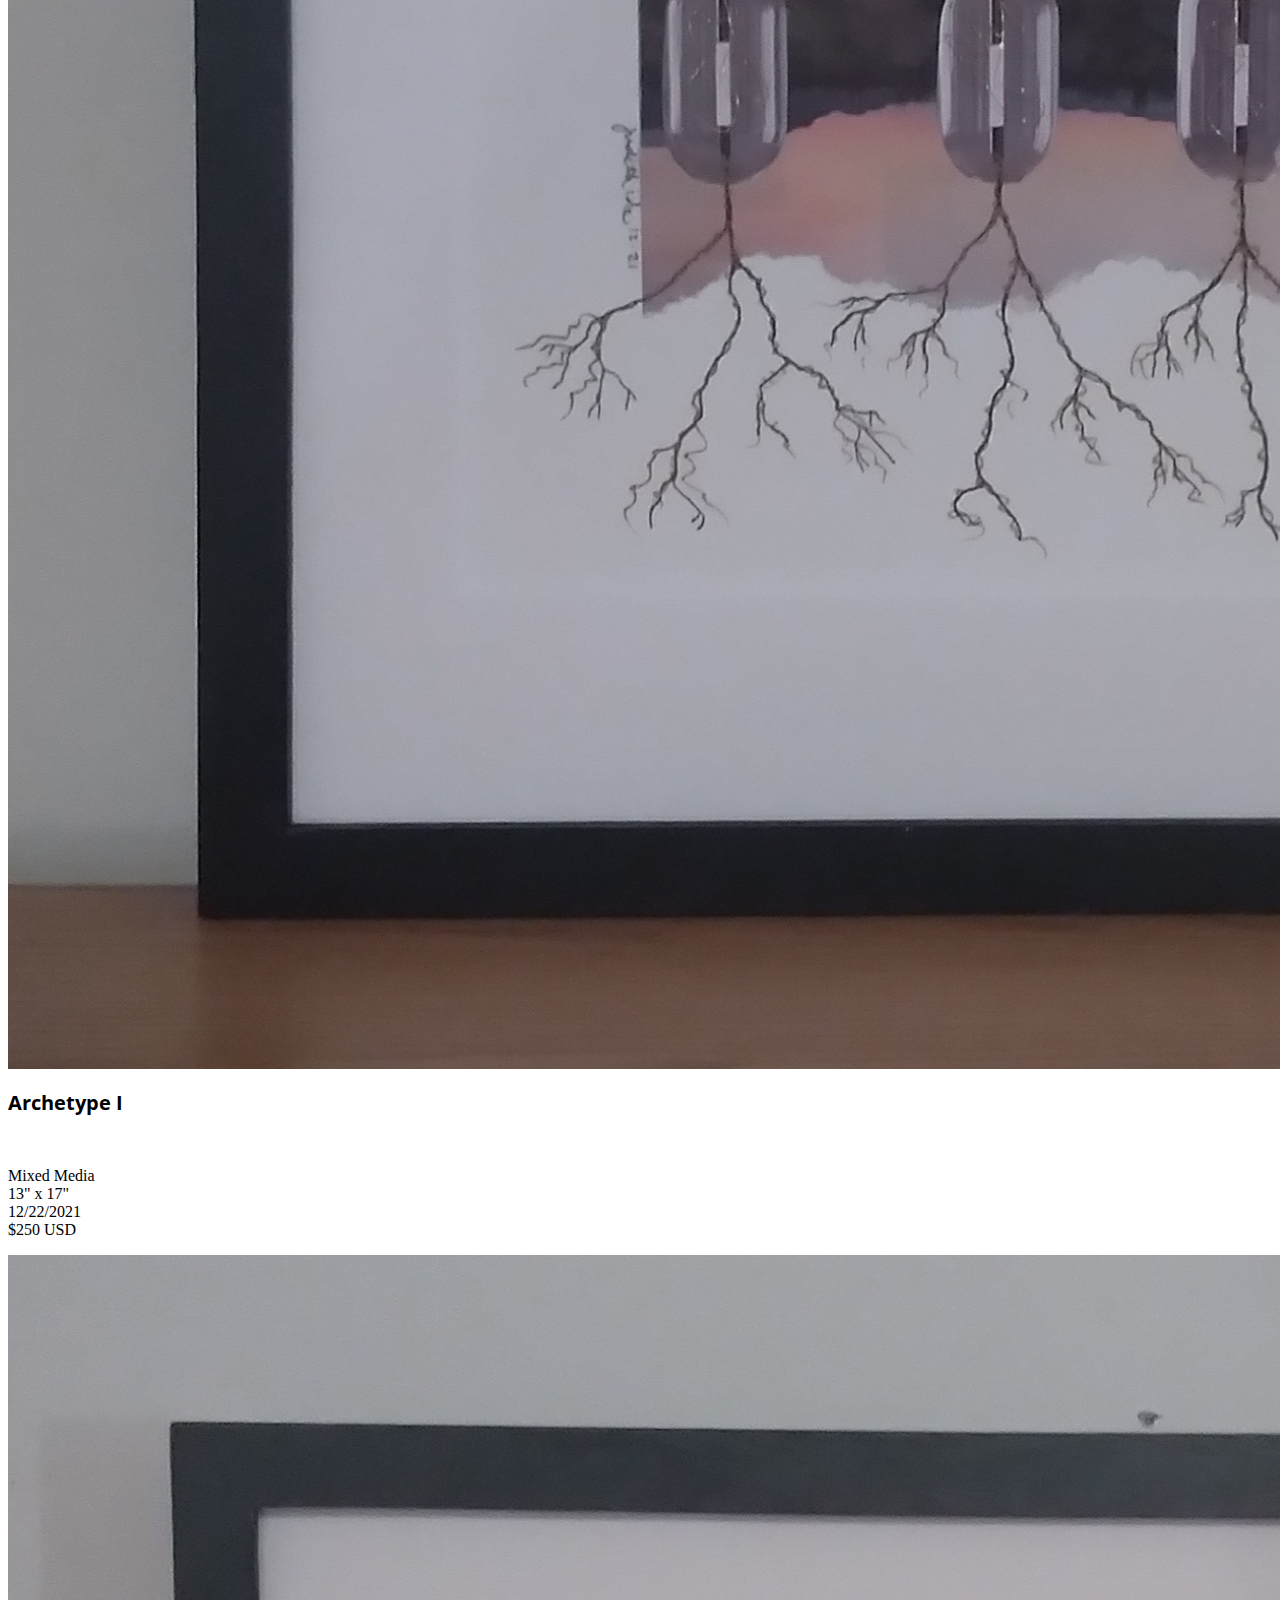
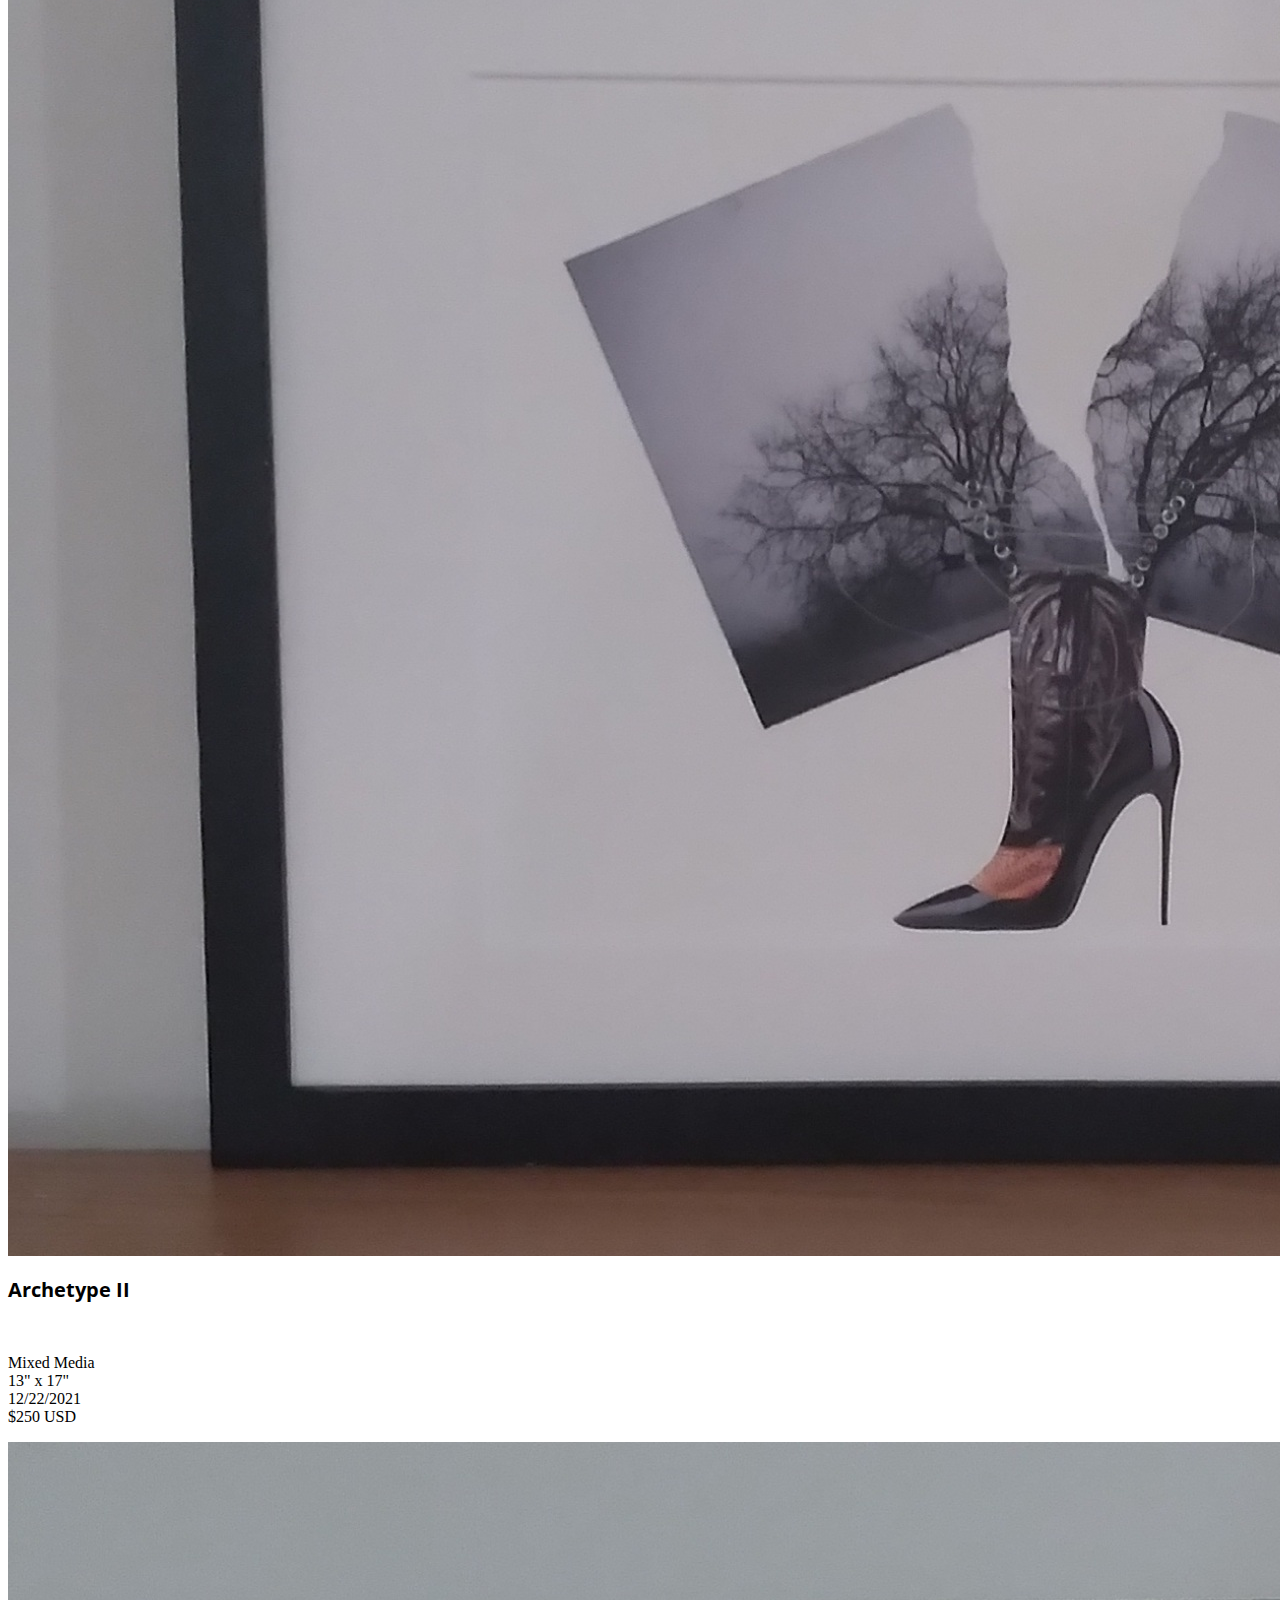
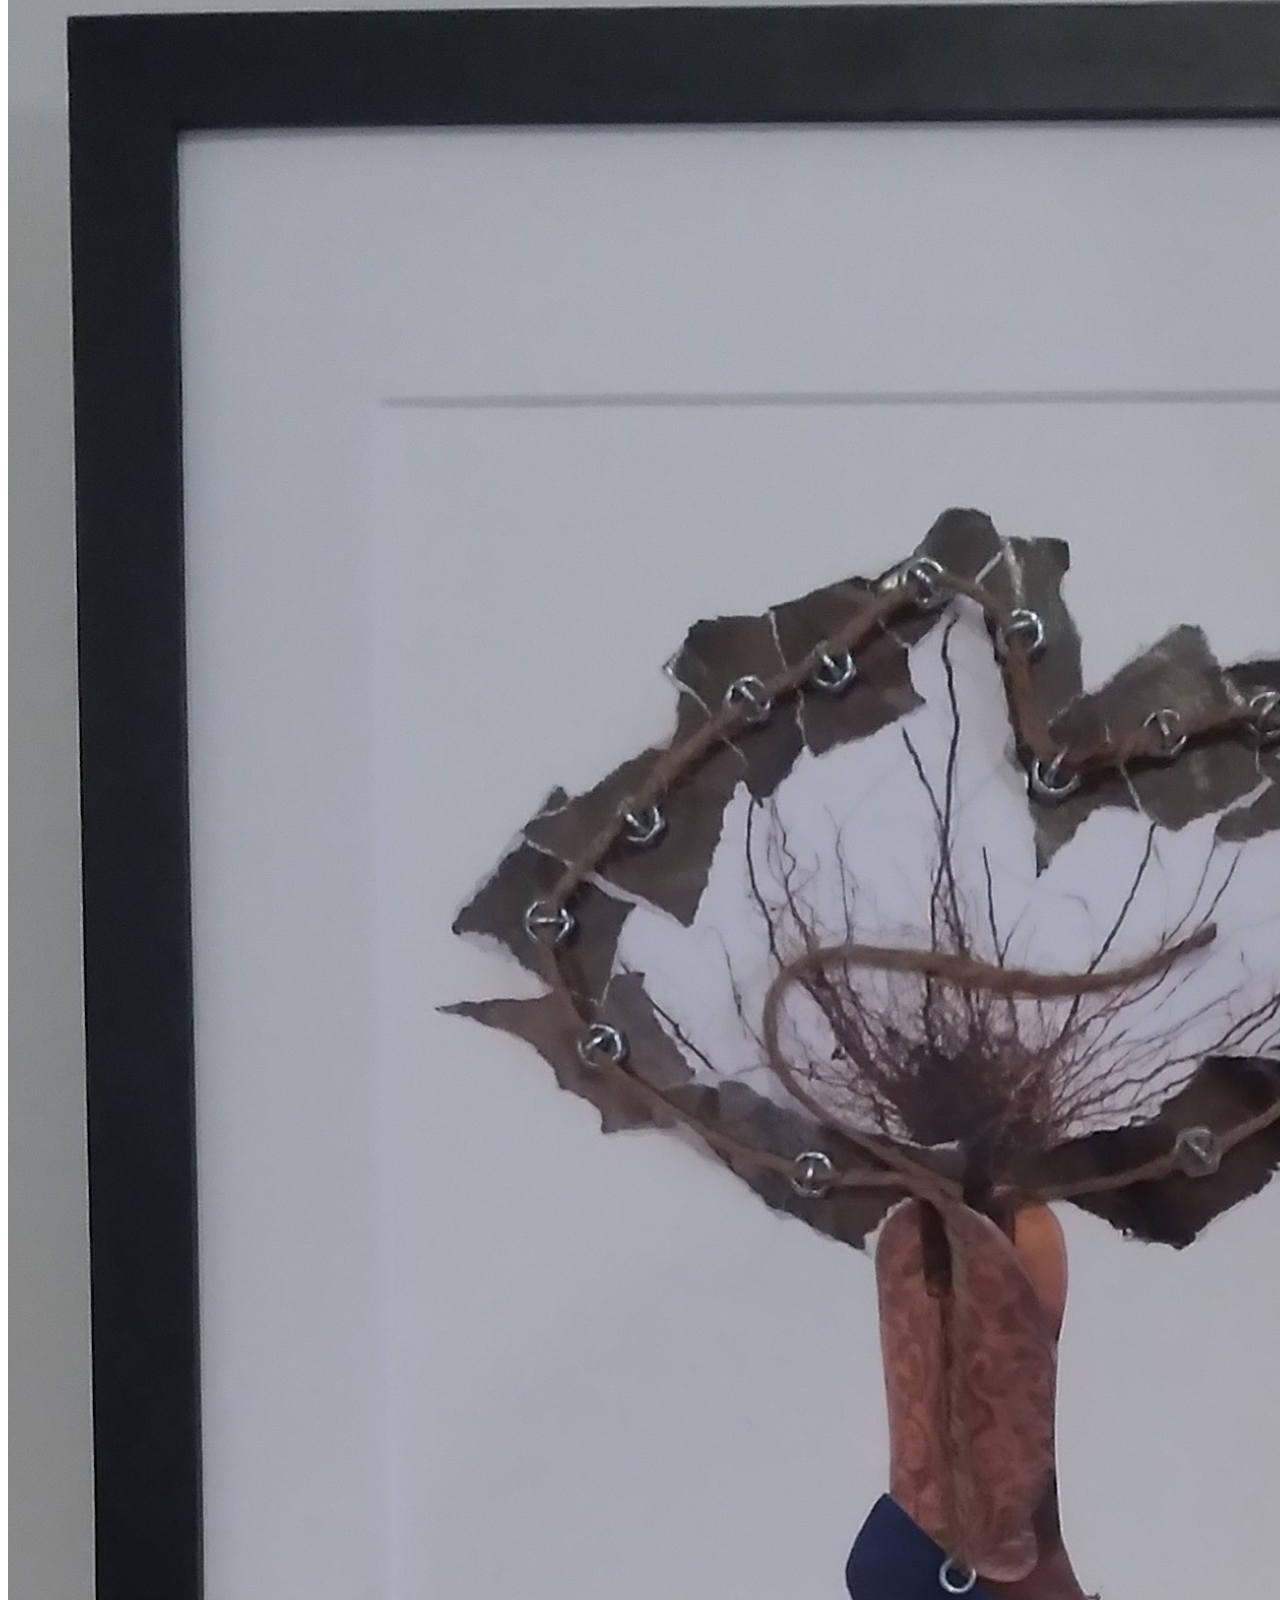
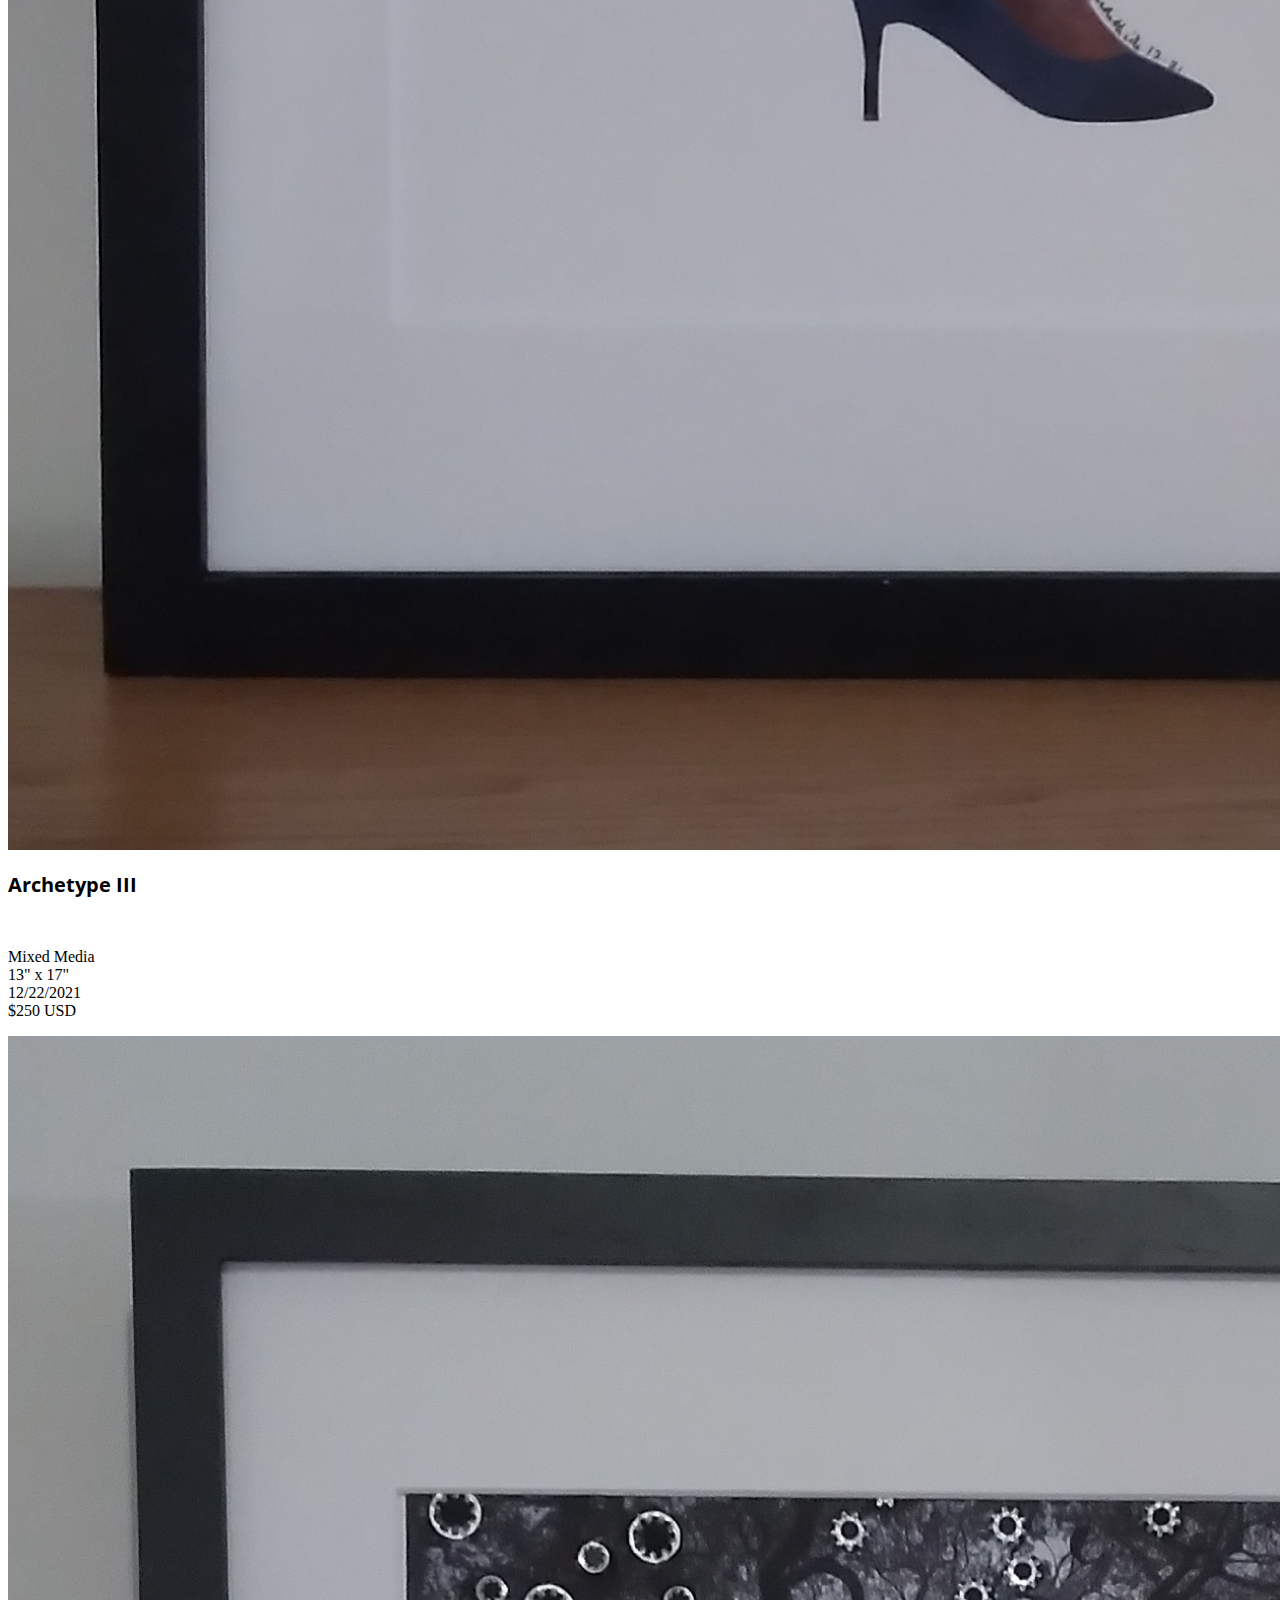
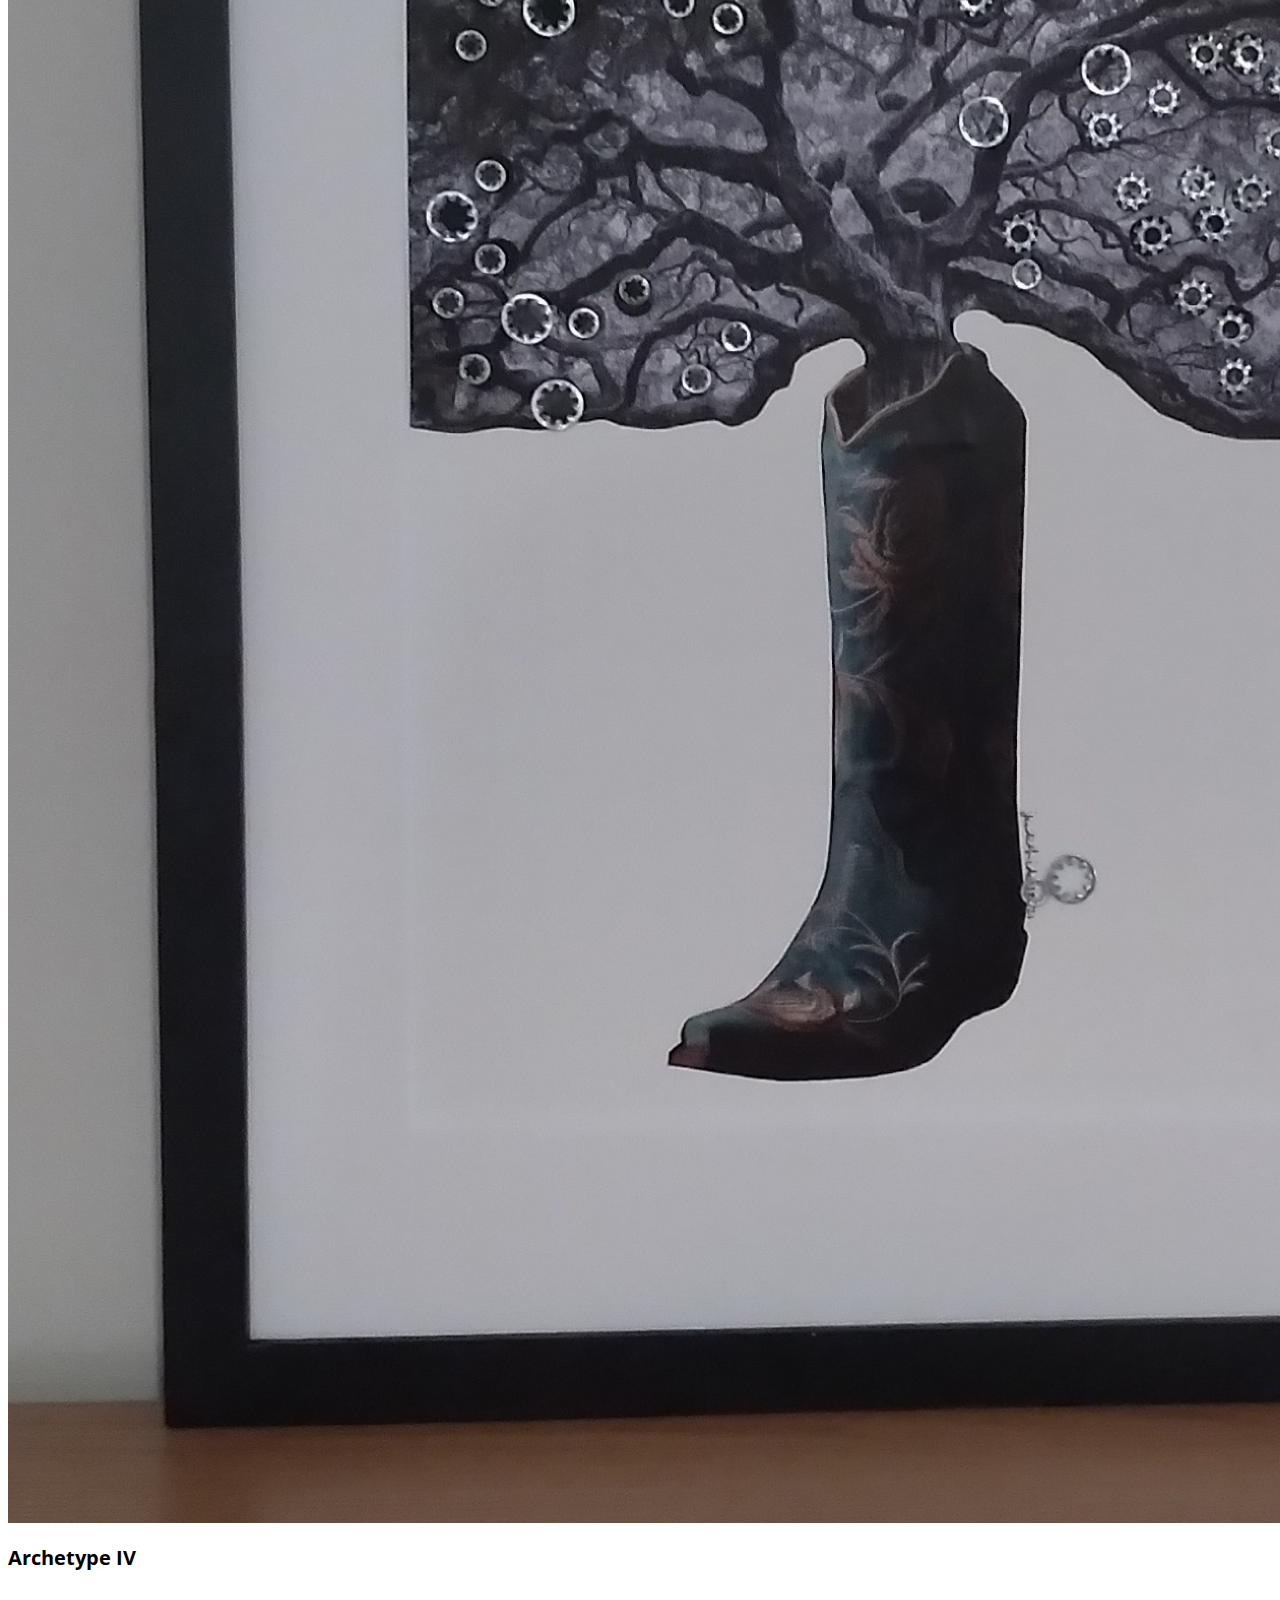
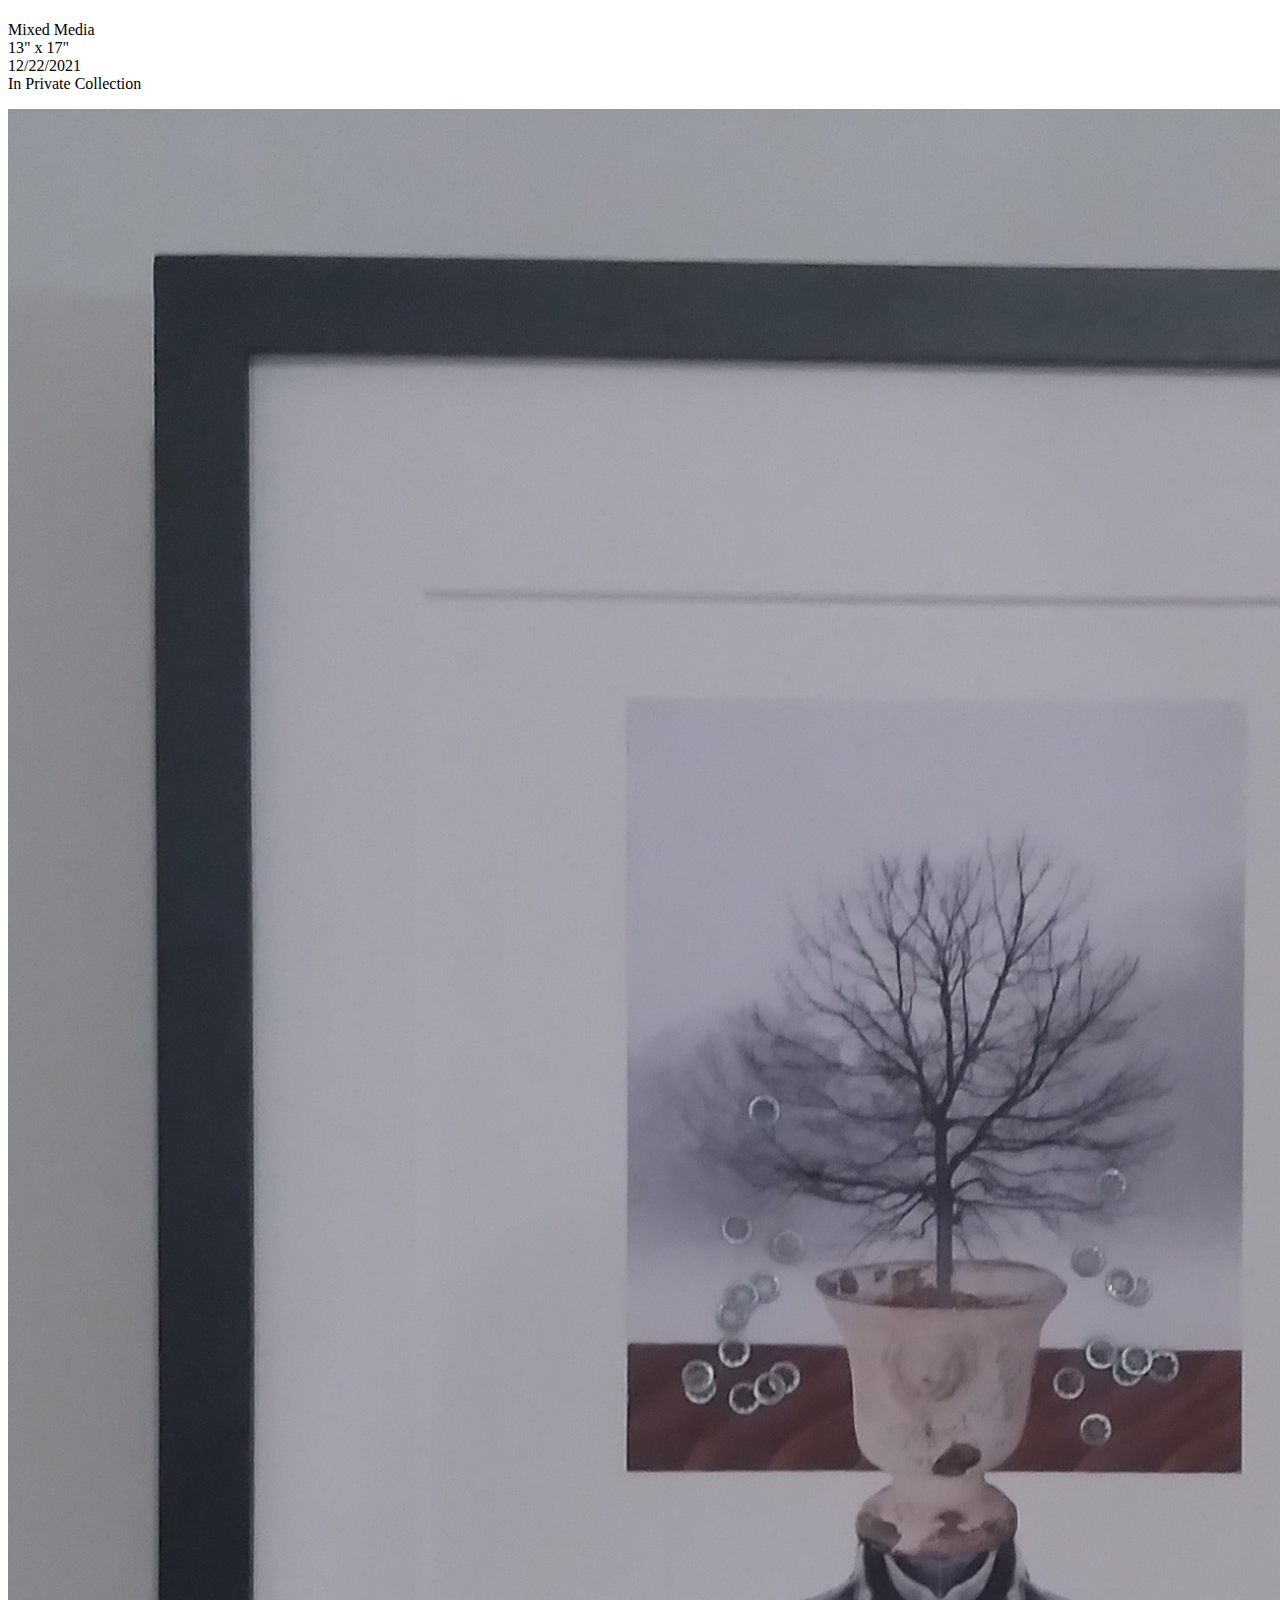
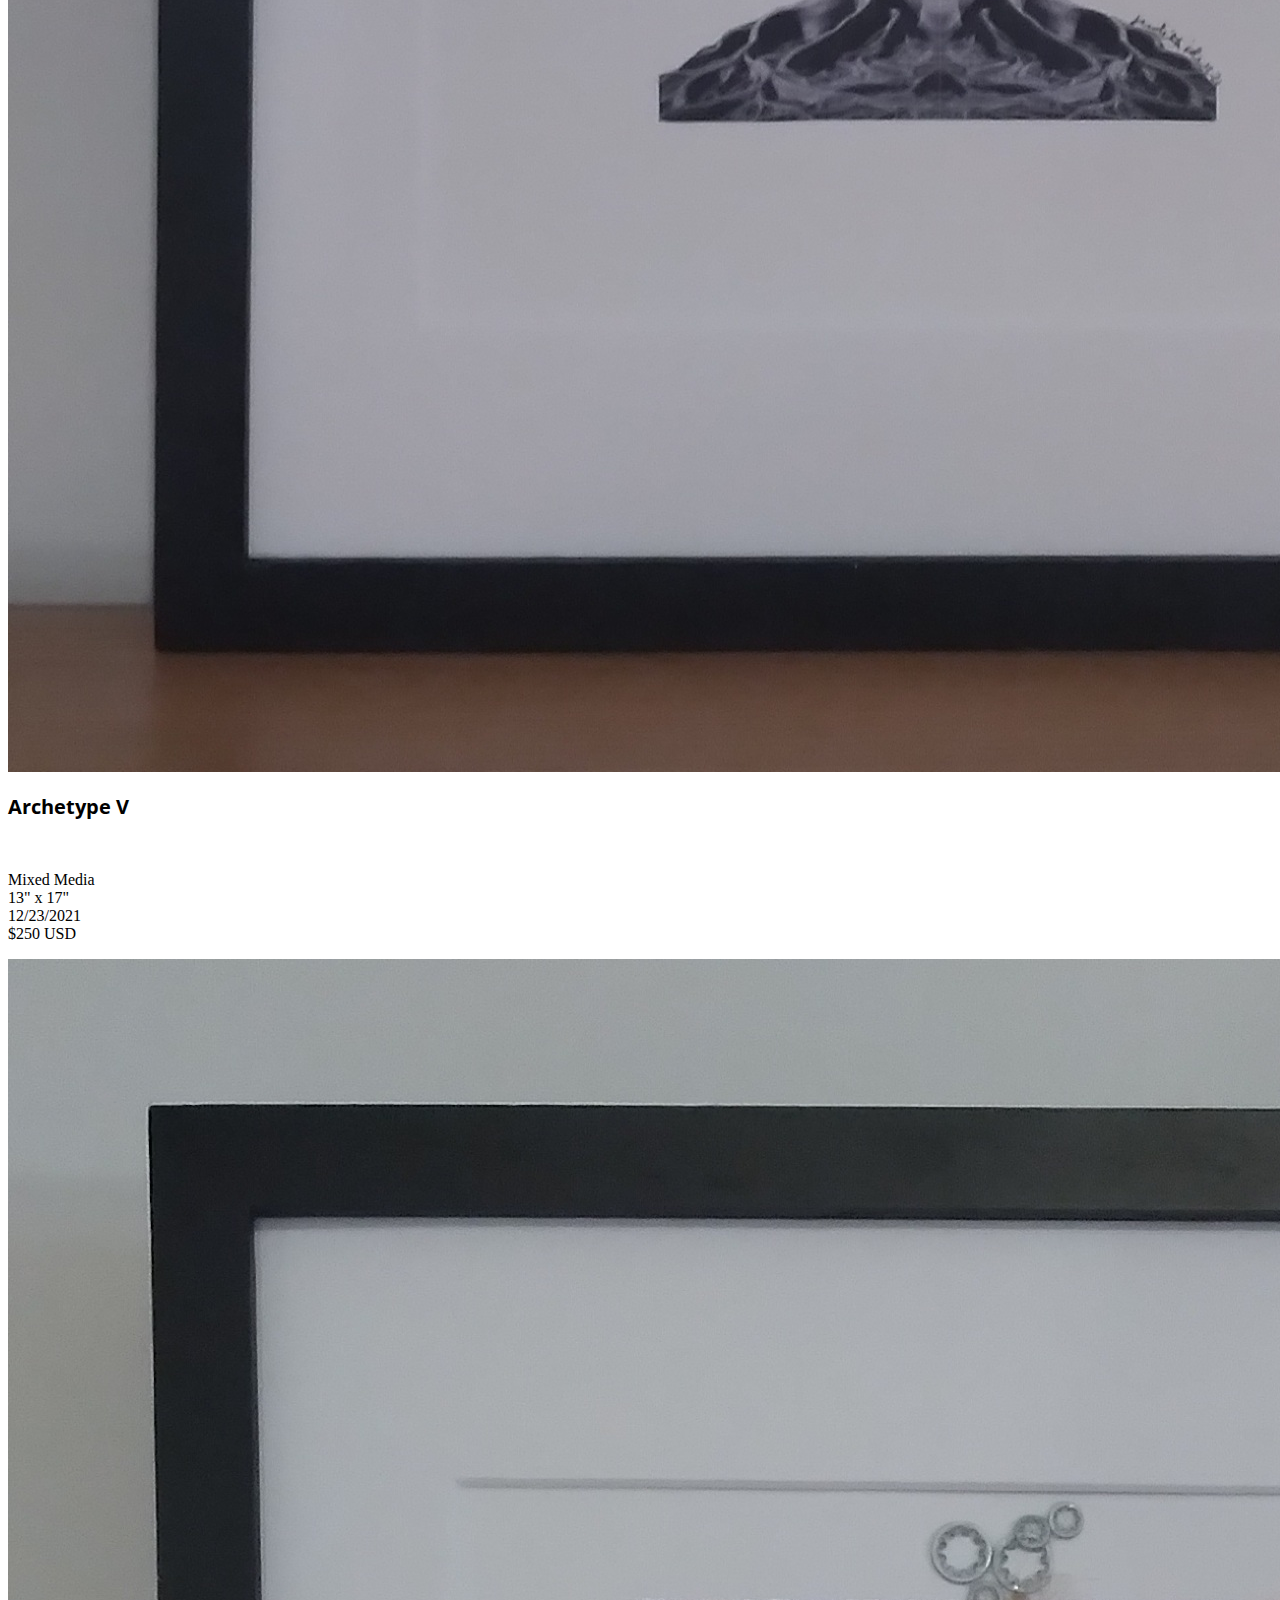
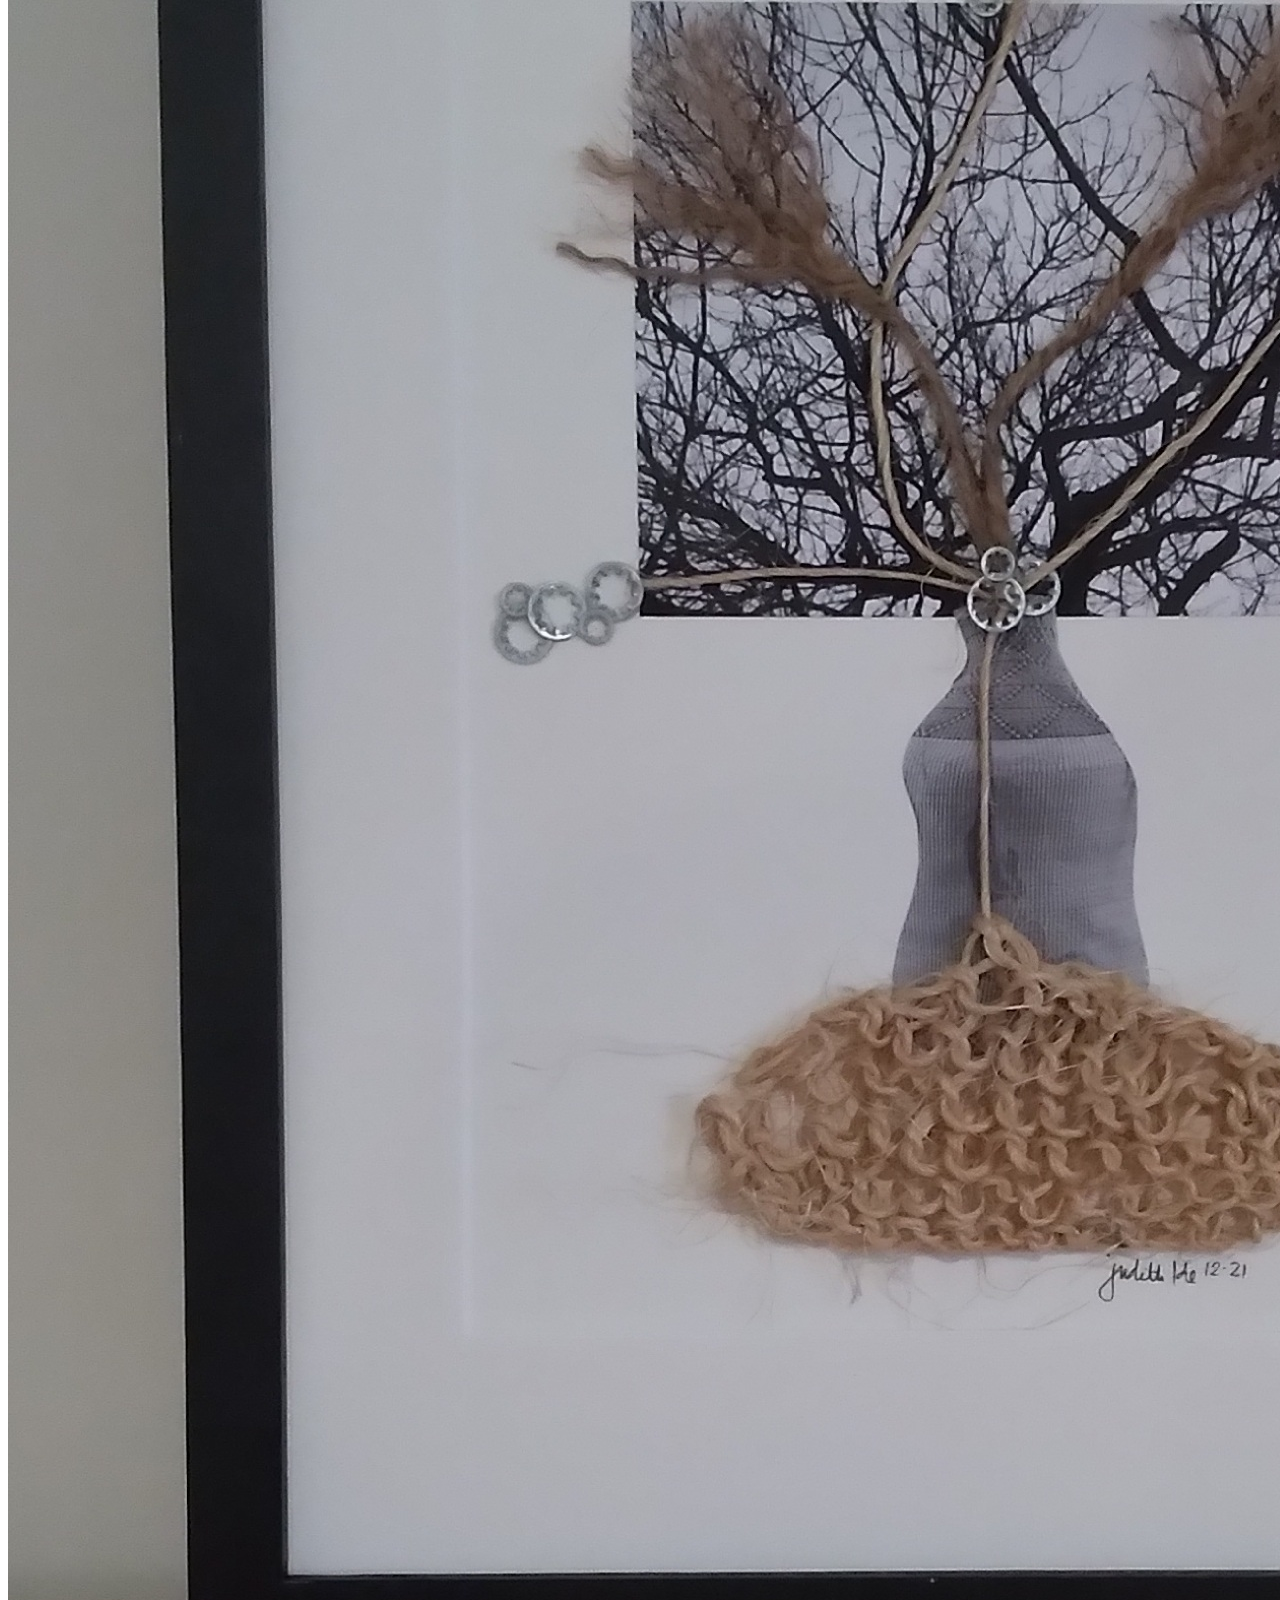
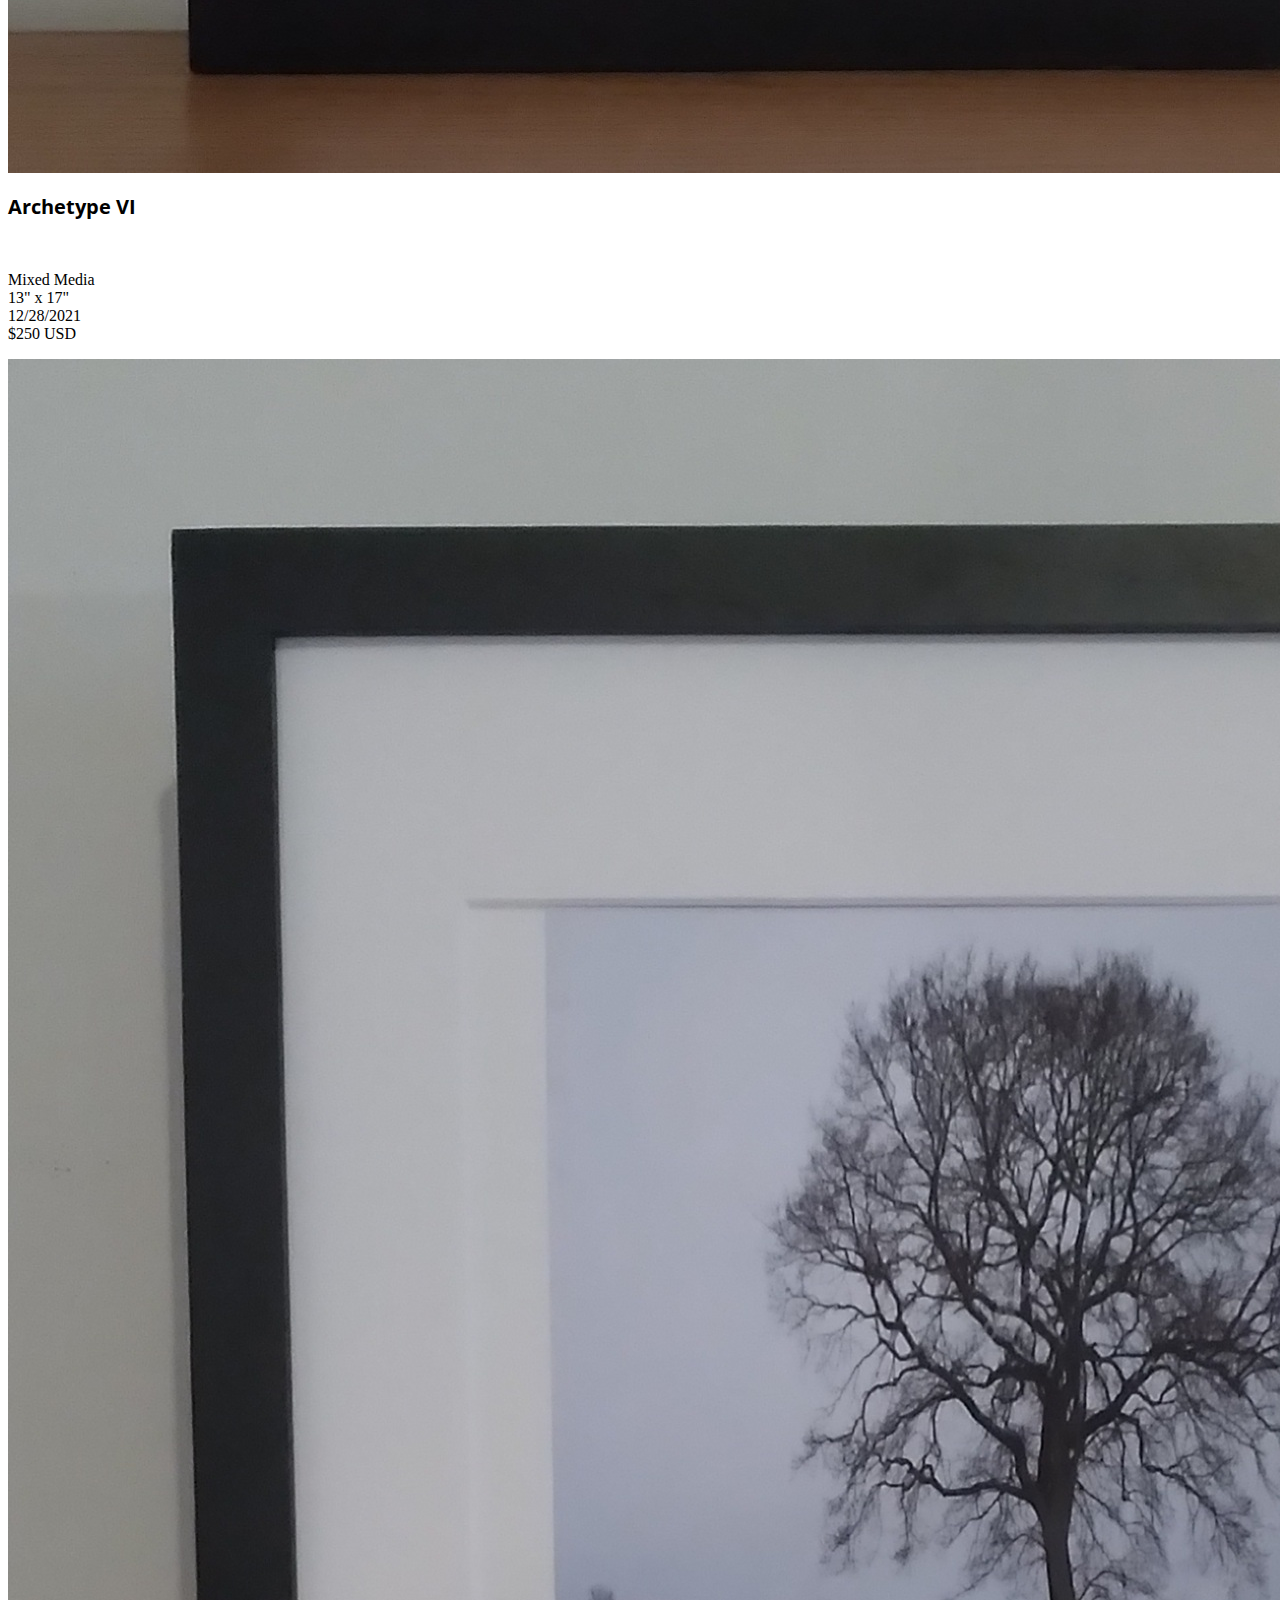
==== commit cce8116e: "The last one!" ====
--- a/archetypes.html
+++ b/archetypes.html
@@ -130,7 +130,7 @@
                 <p>Mixed Media <br>
                     13" x 17" <br>
                     12/28/2021 <br>
-                    $500 USD <br>
+                    $250 USD <br>
                 </p>
             </div>
         </div>
@@ -168,6 +168,21 @@
             </div>
             <div class="col-sm-6 text-center">
                 <h2 class="titleofwork">Archetype IX</h2>
+                <br>
+                <p>Mixed Media <br>
+                    13" x 17" <br>
+                    12/29/2021 <br>
+                    Private collection <br>
+                </p>
+            </div>
+        </div>
+        </div>
+        <div class="row my-5 align-items-center">
+            <div class="col-sm-6">
+                <img src="img/archetypeX.jpg" class="mw-100" alt="">
+            </div>
+            <div class="col-sm-6 text-center">
+                <h2 class="titleofwork">Archetype X</h2>
                 <br>
                 <p>Mixed Media <br>
                     13" x 17" <br>
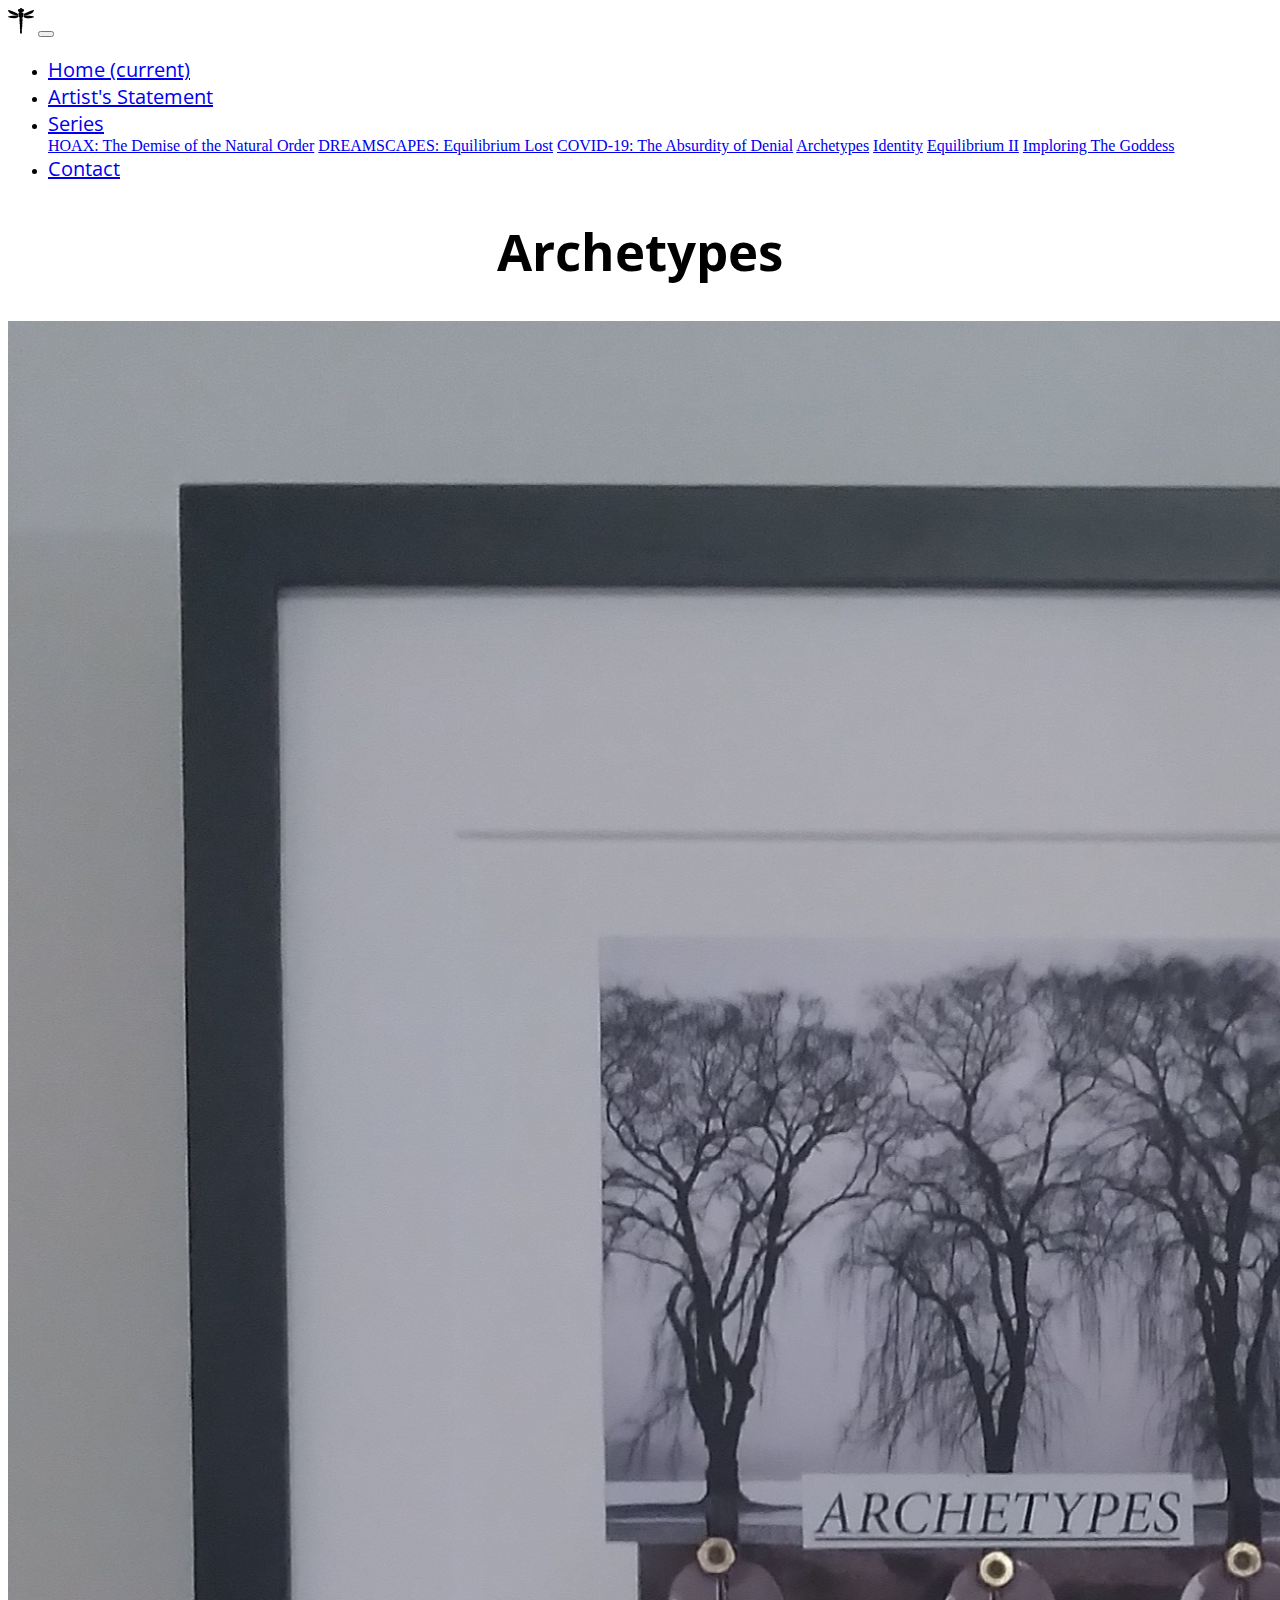
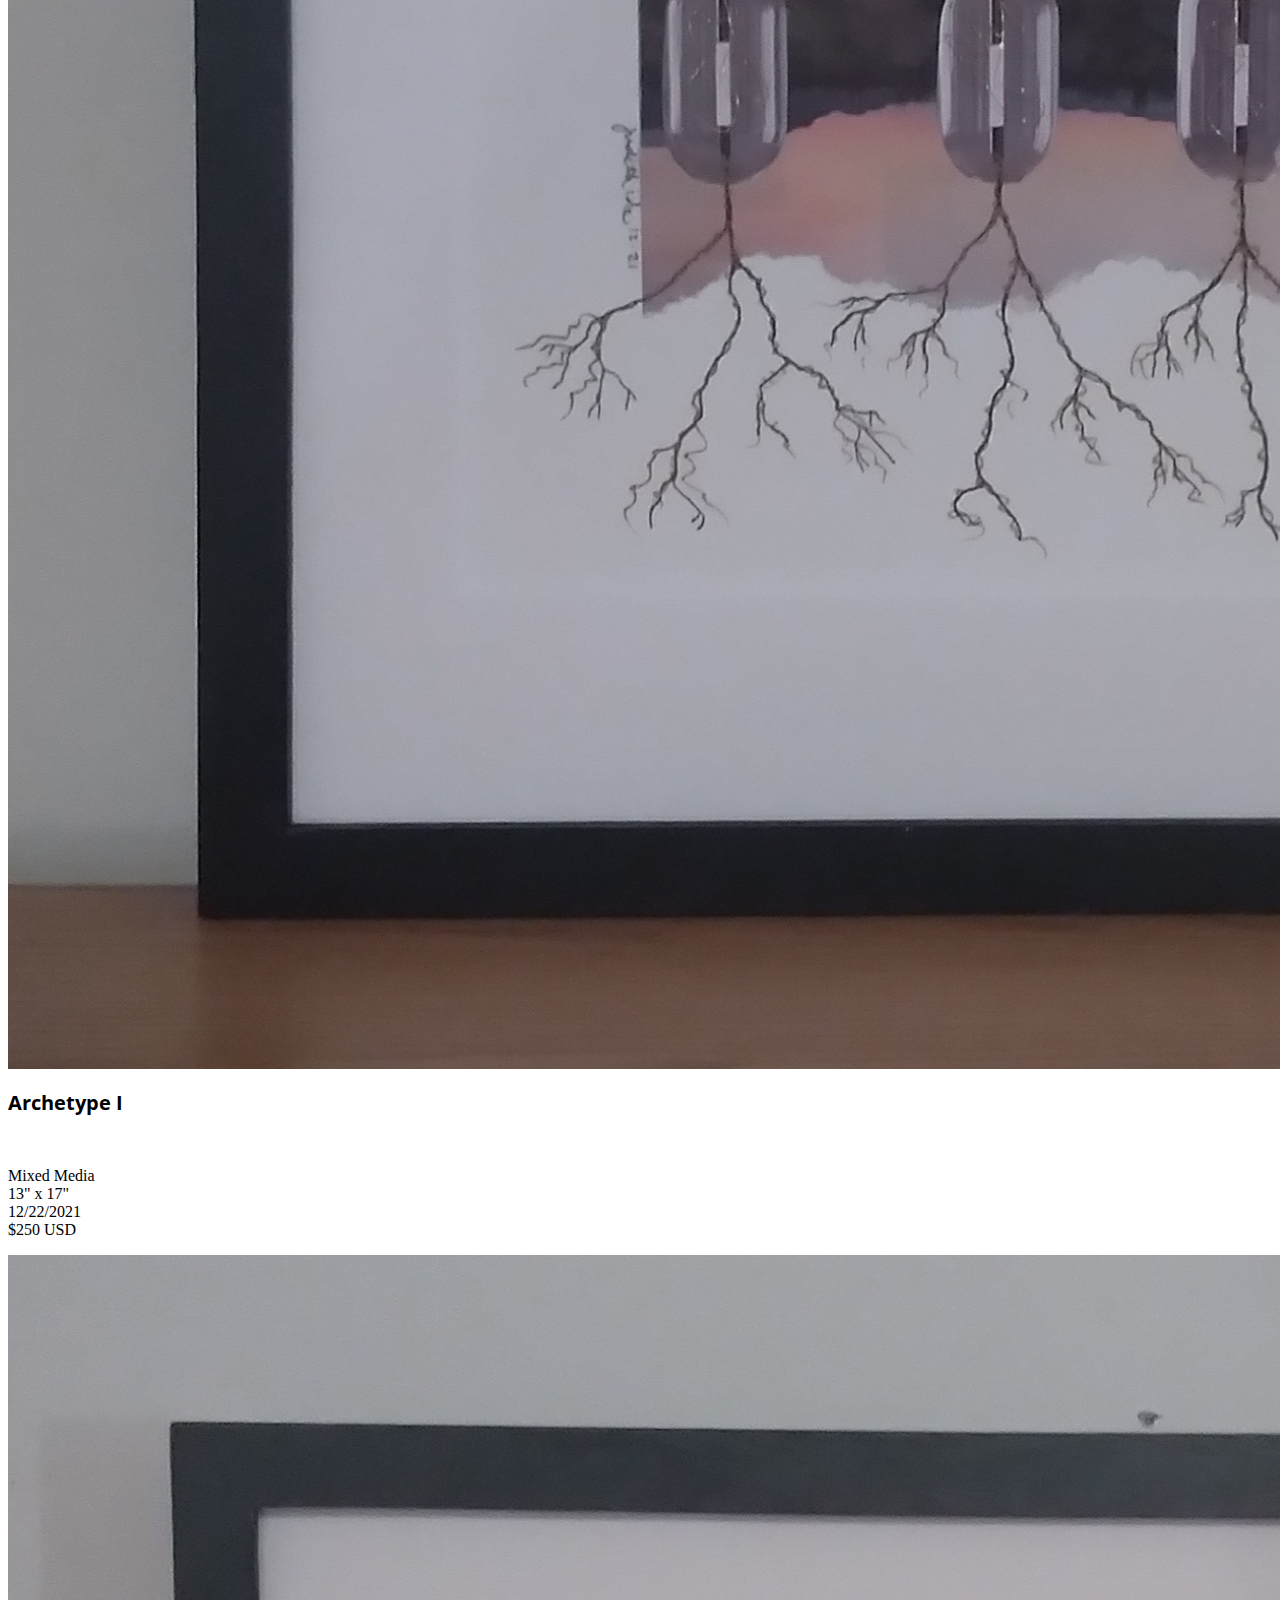
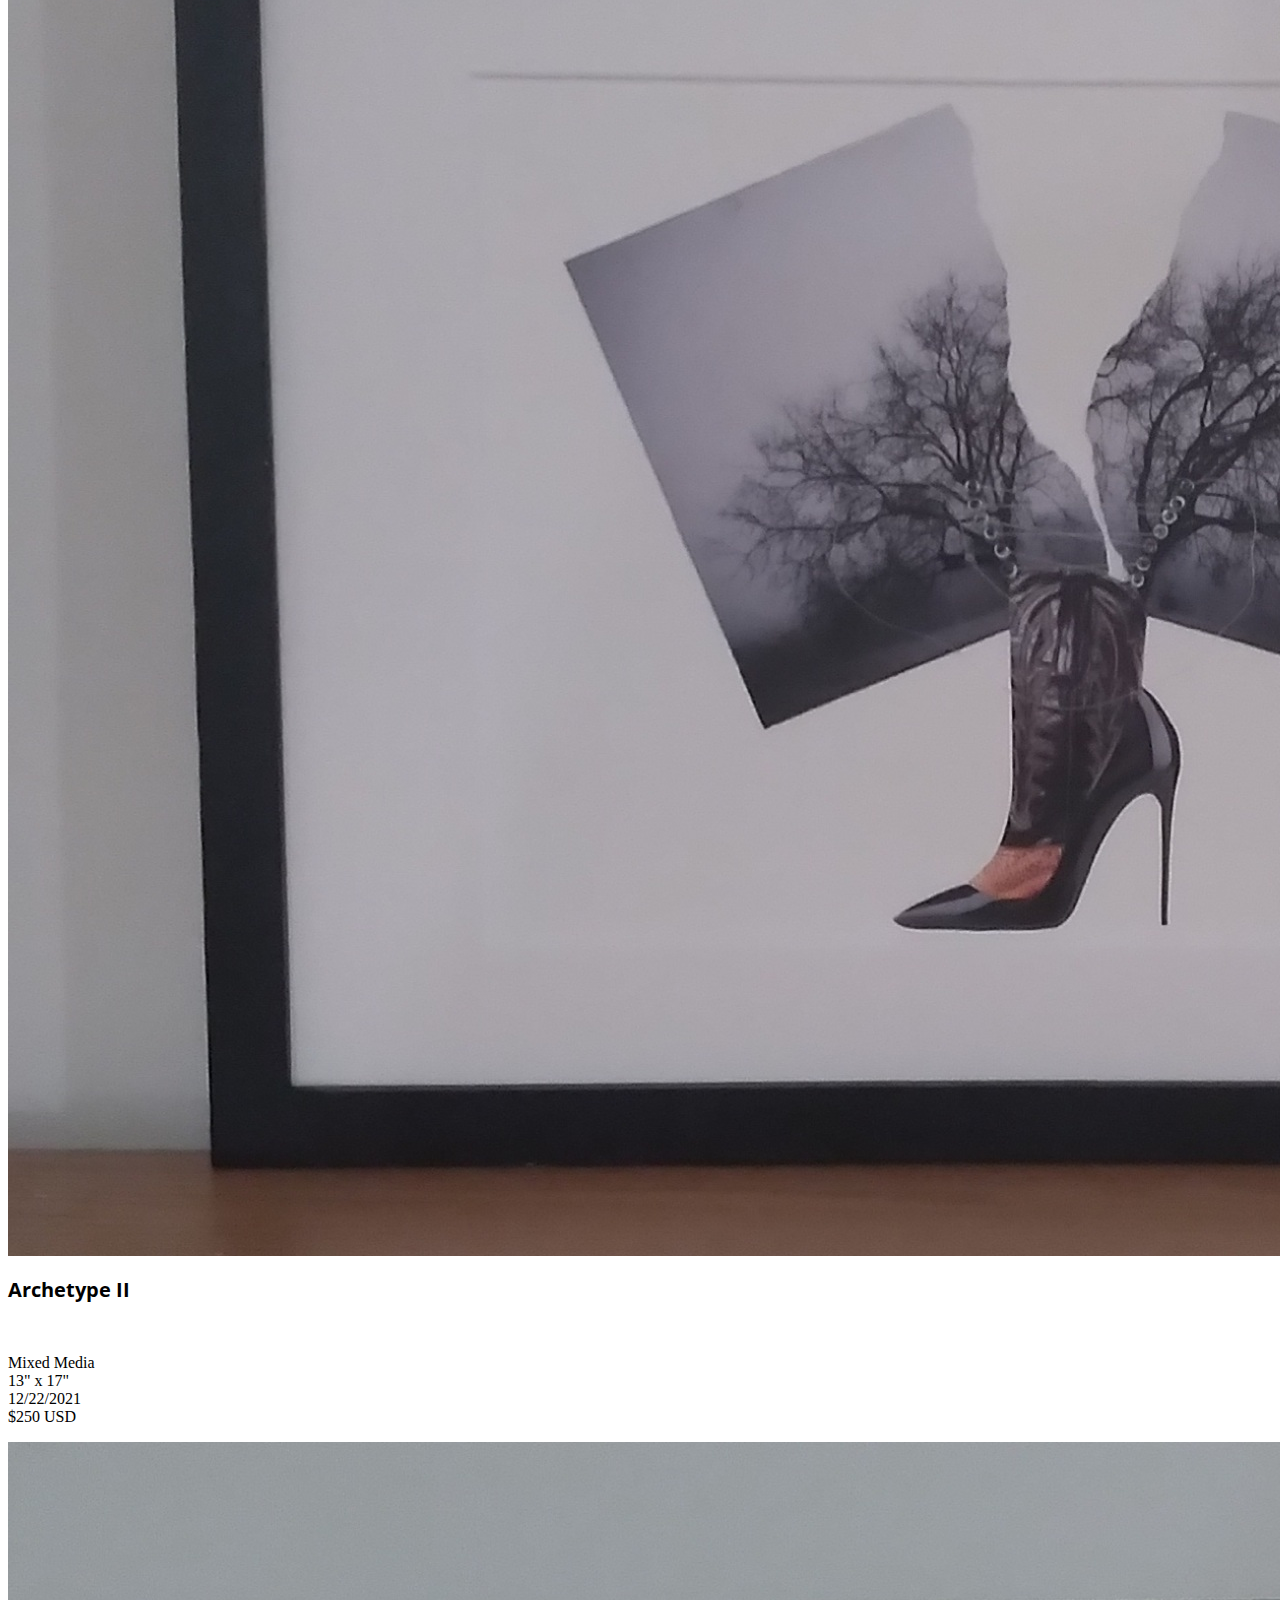
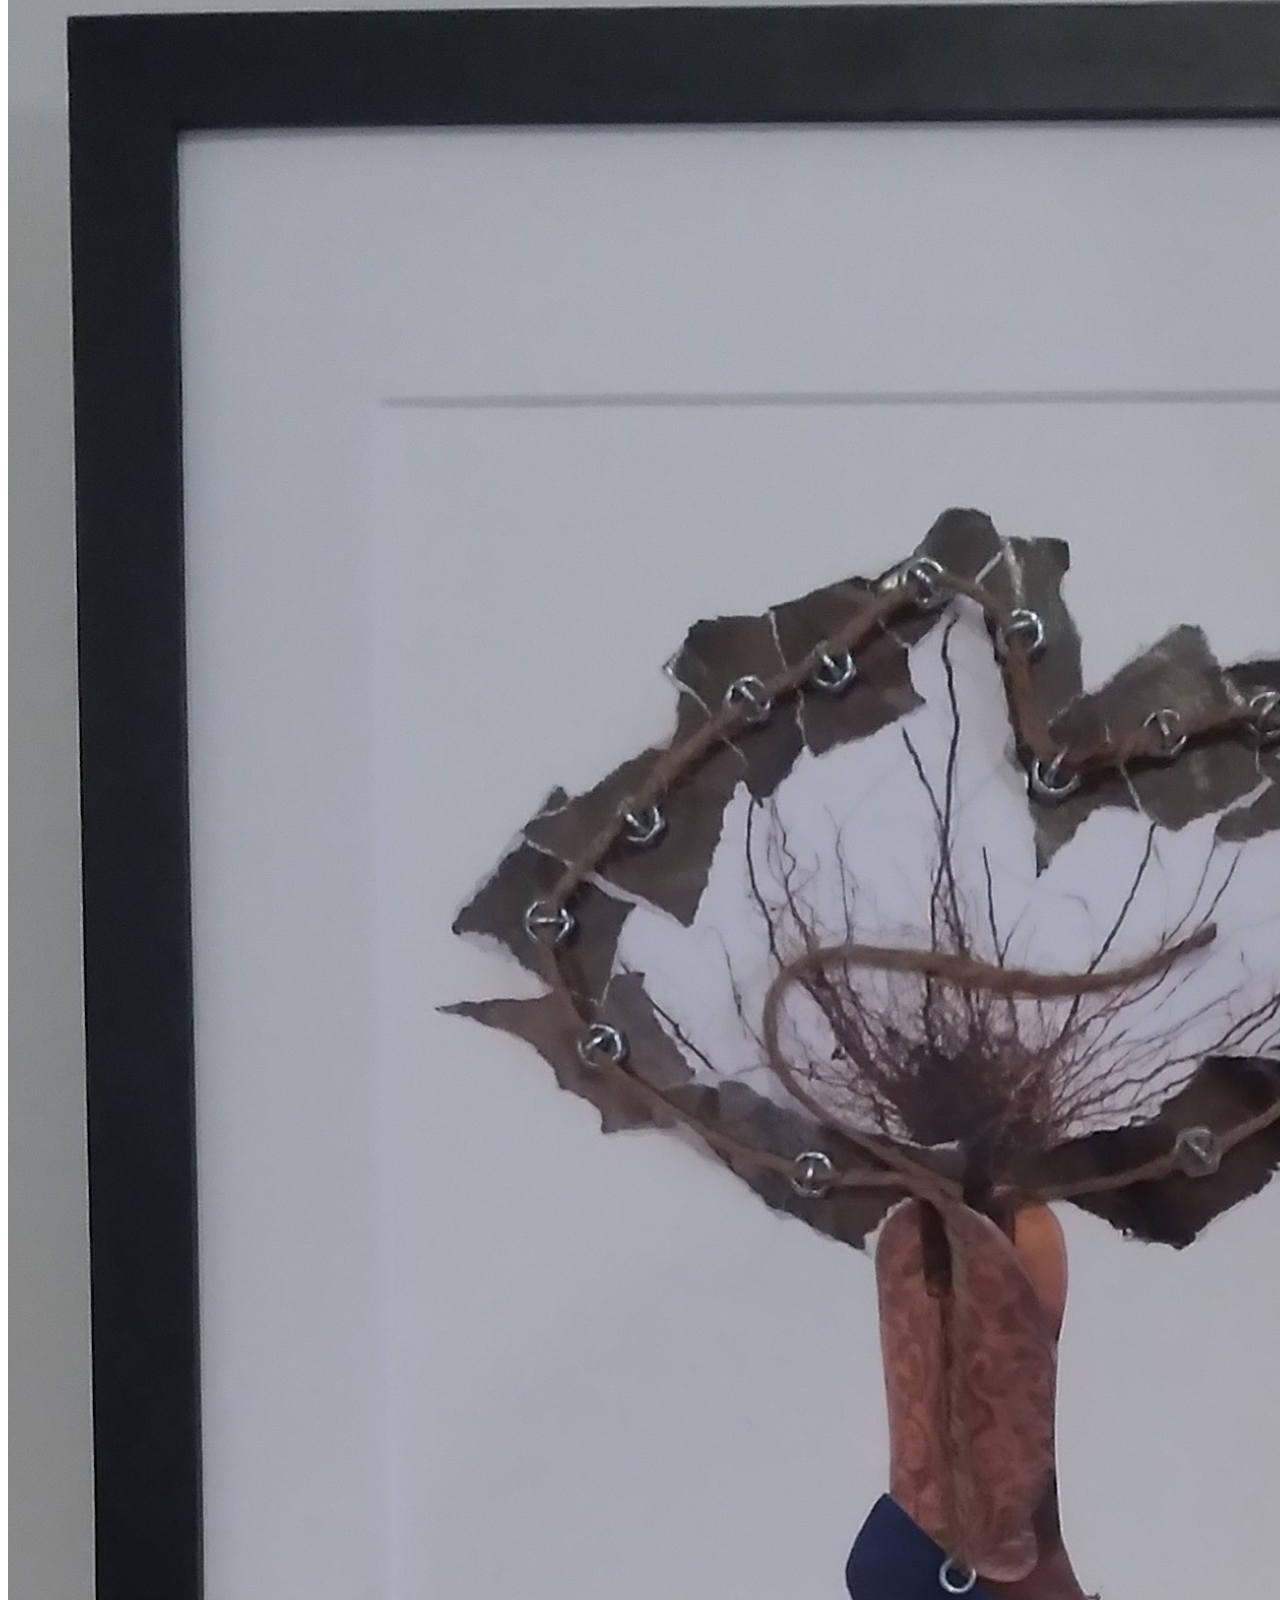
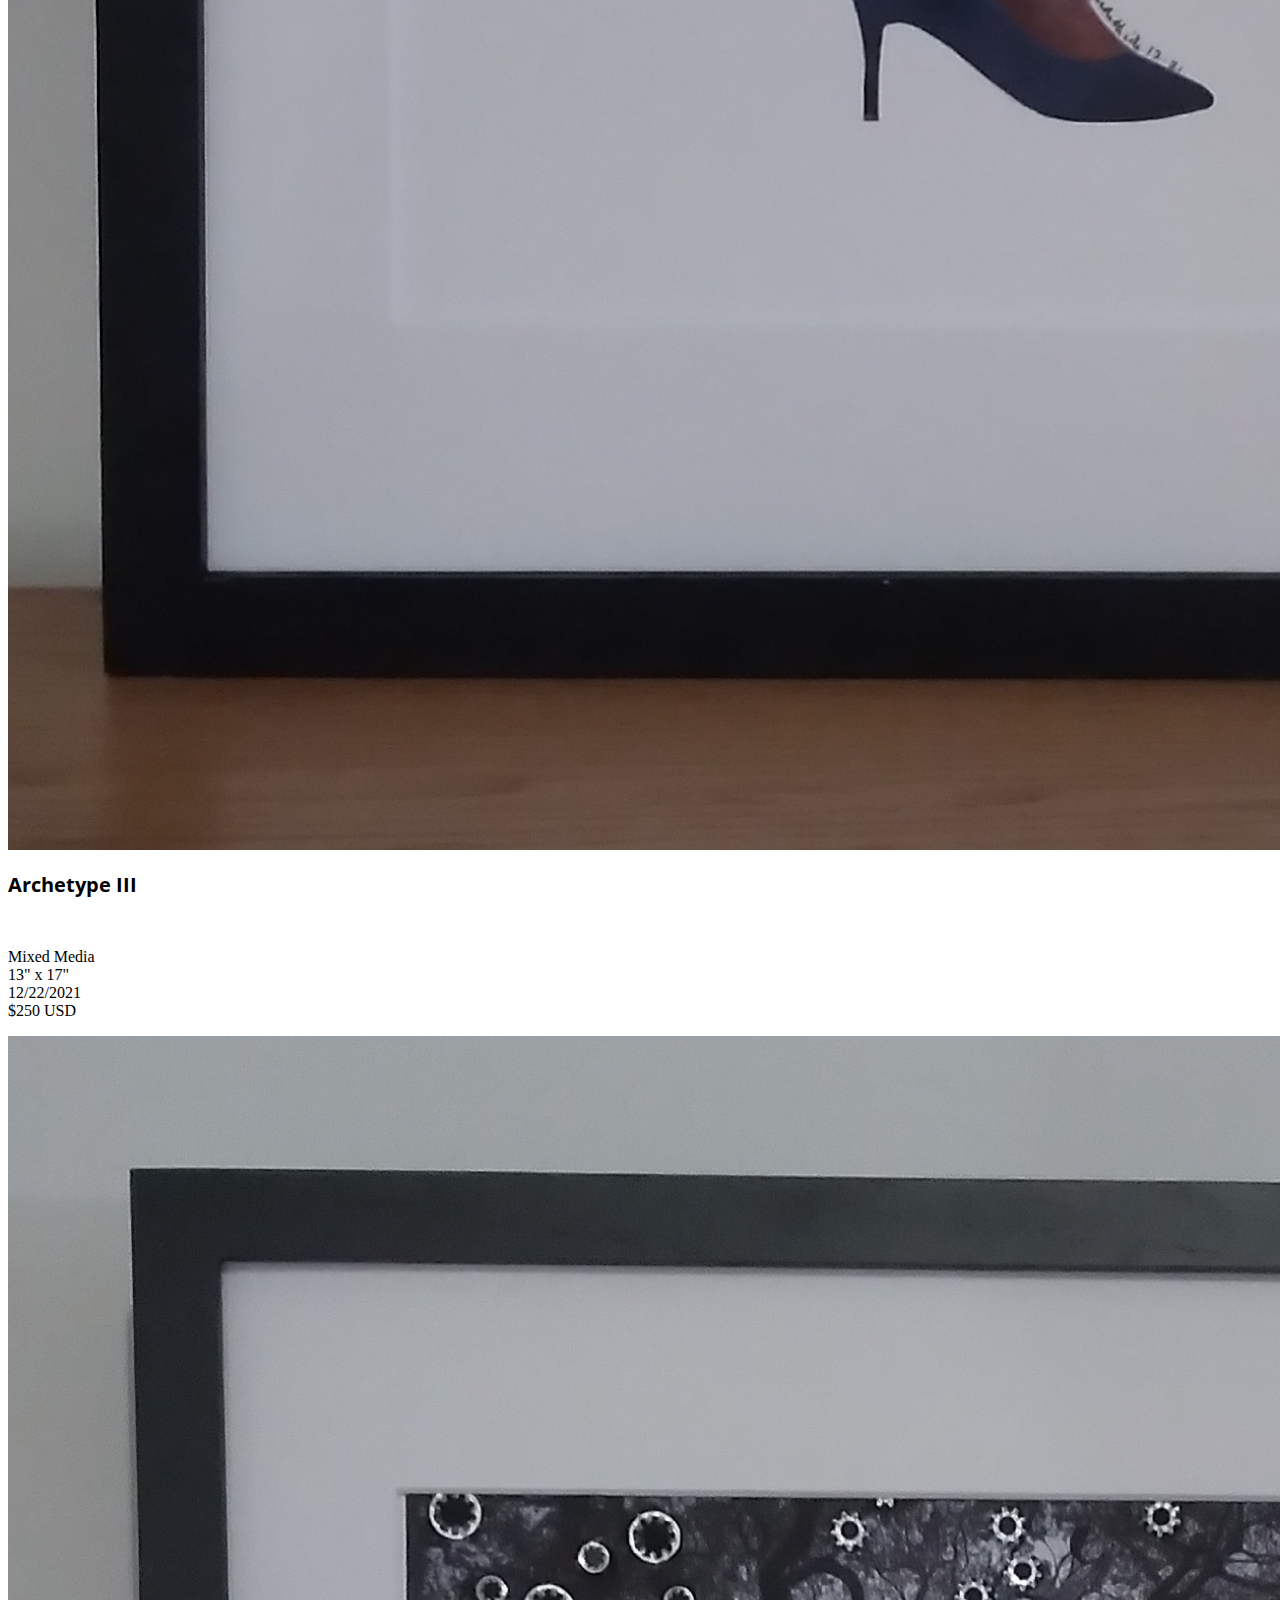
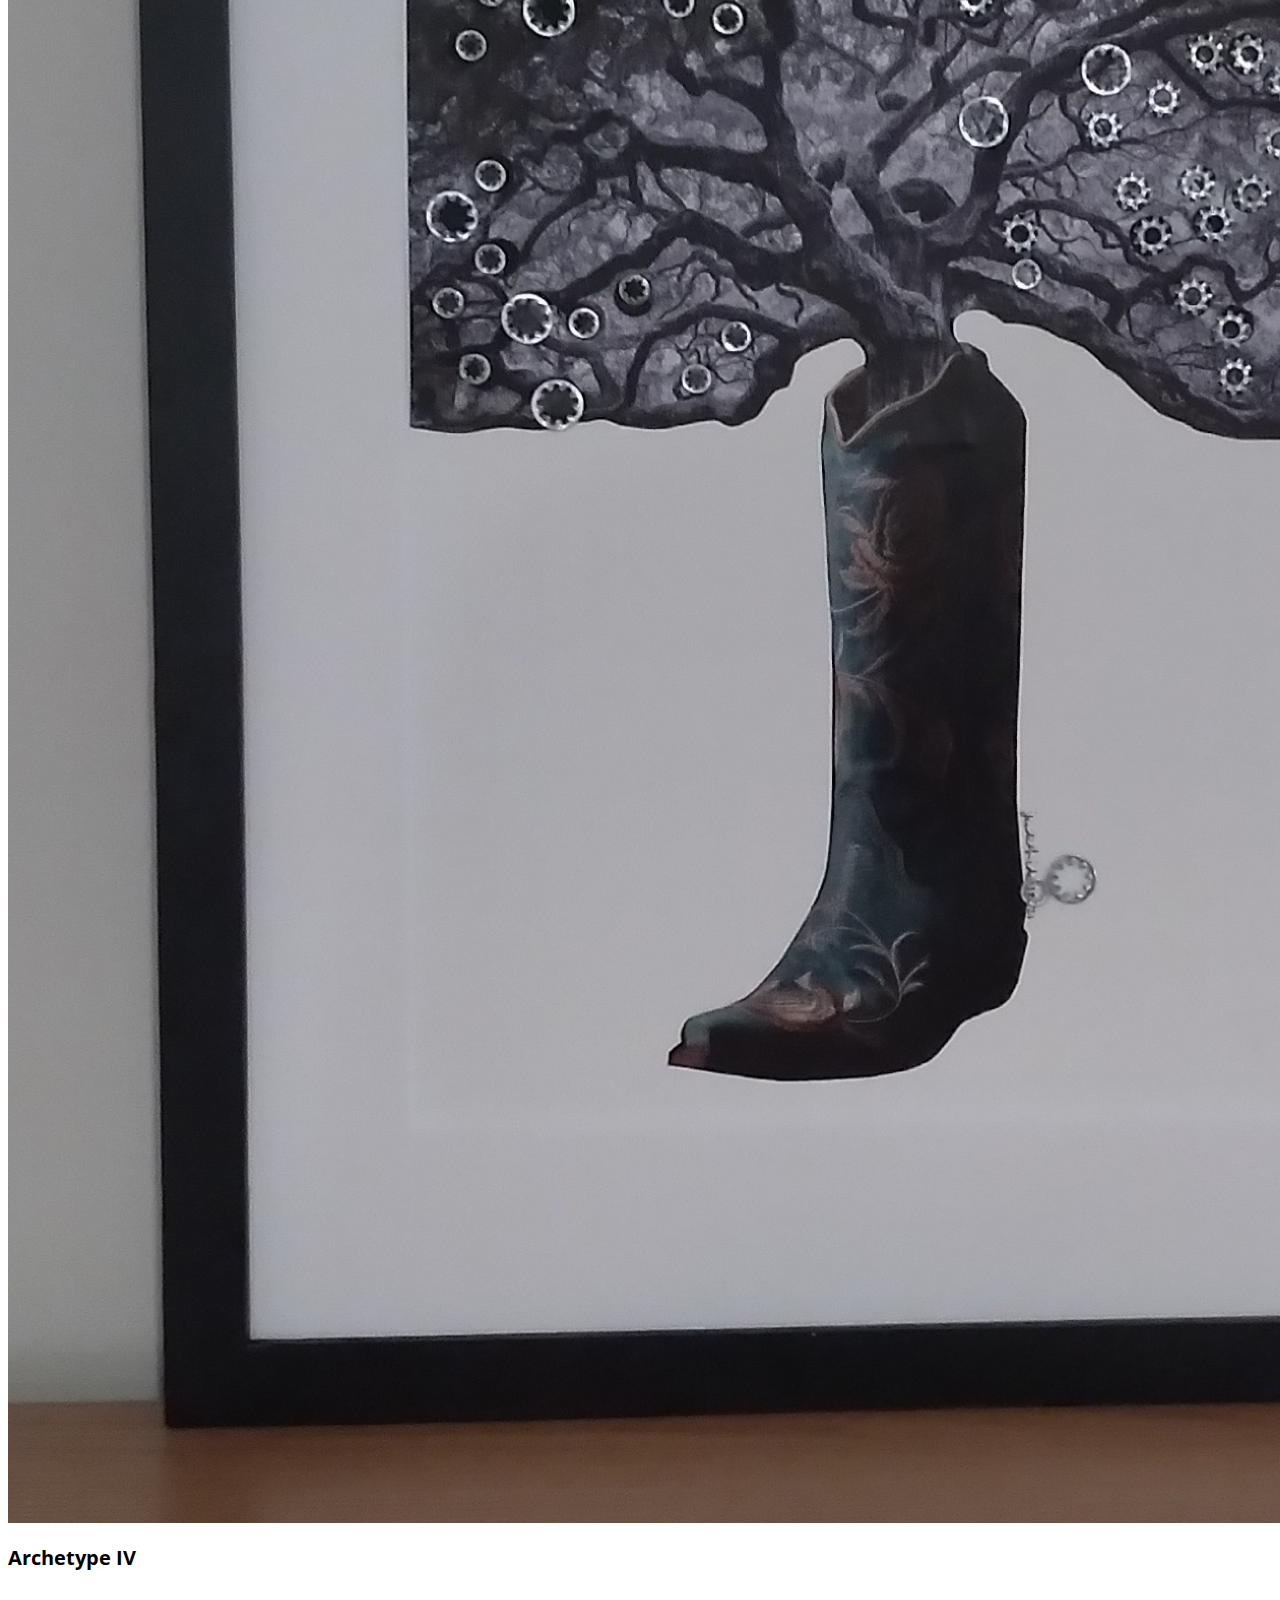
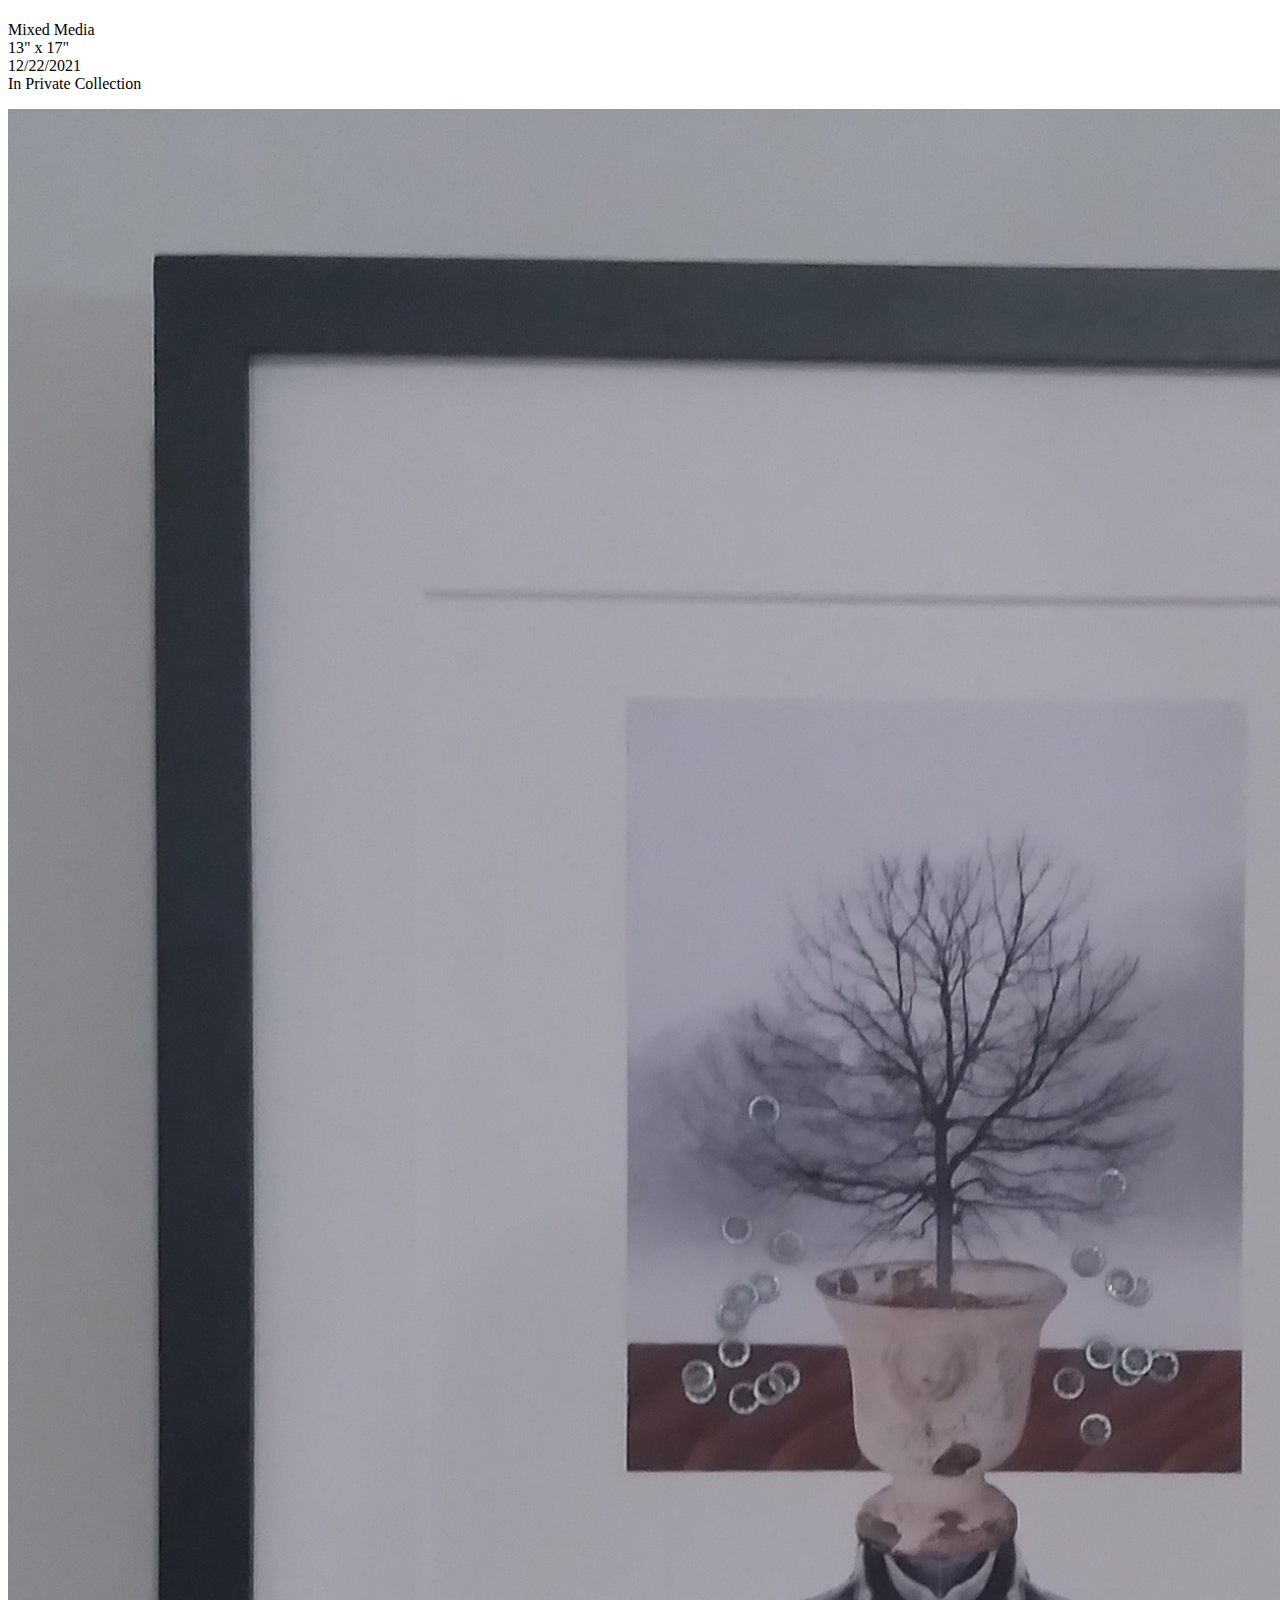
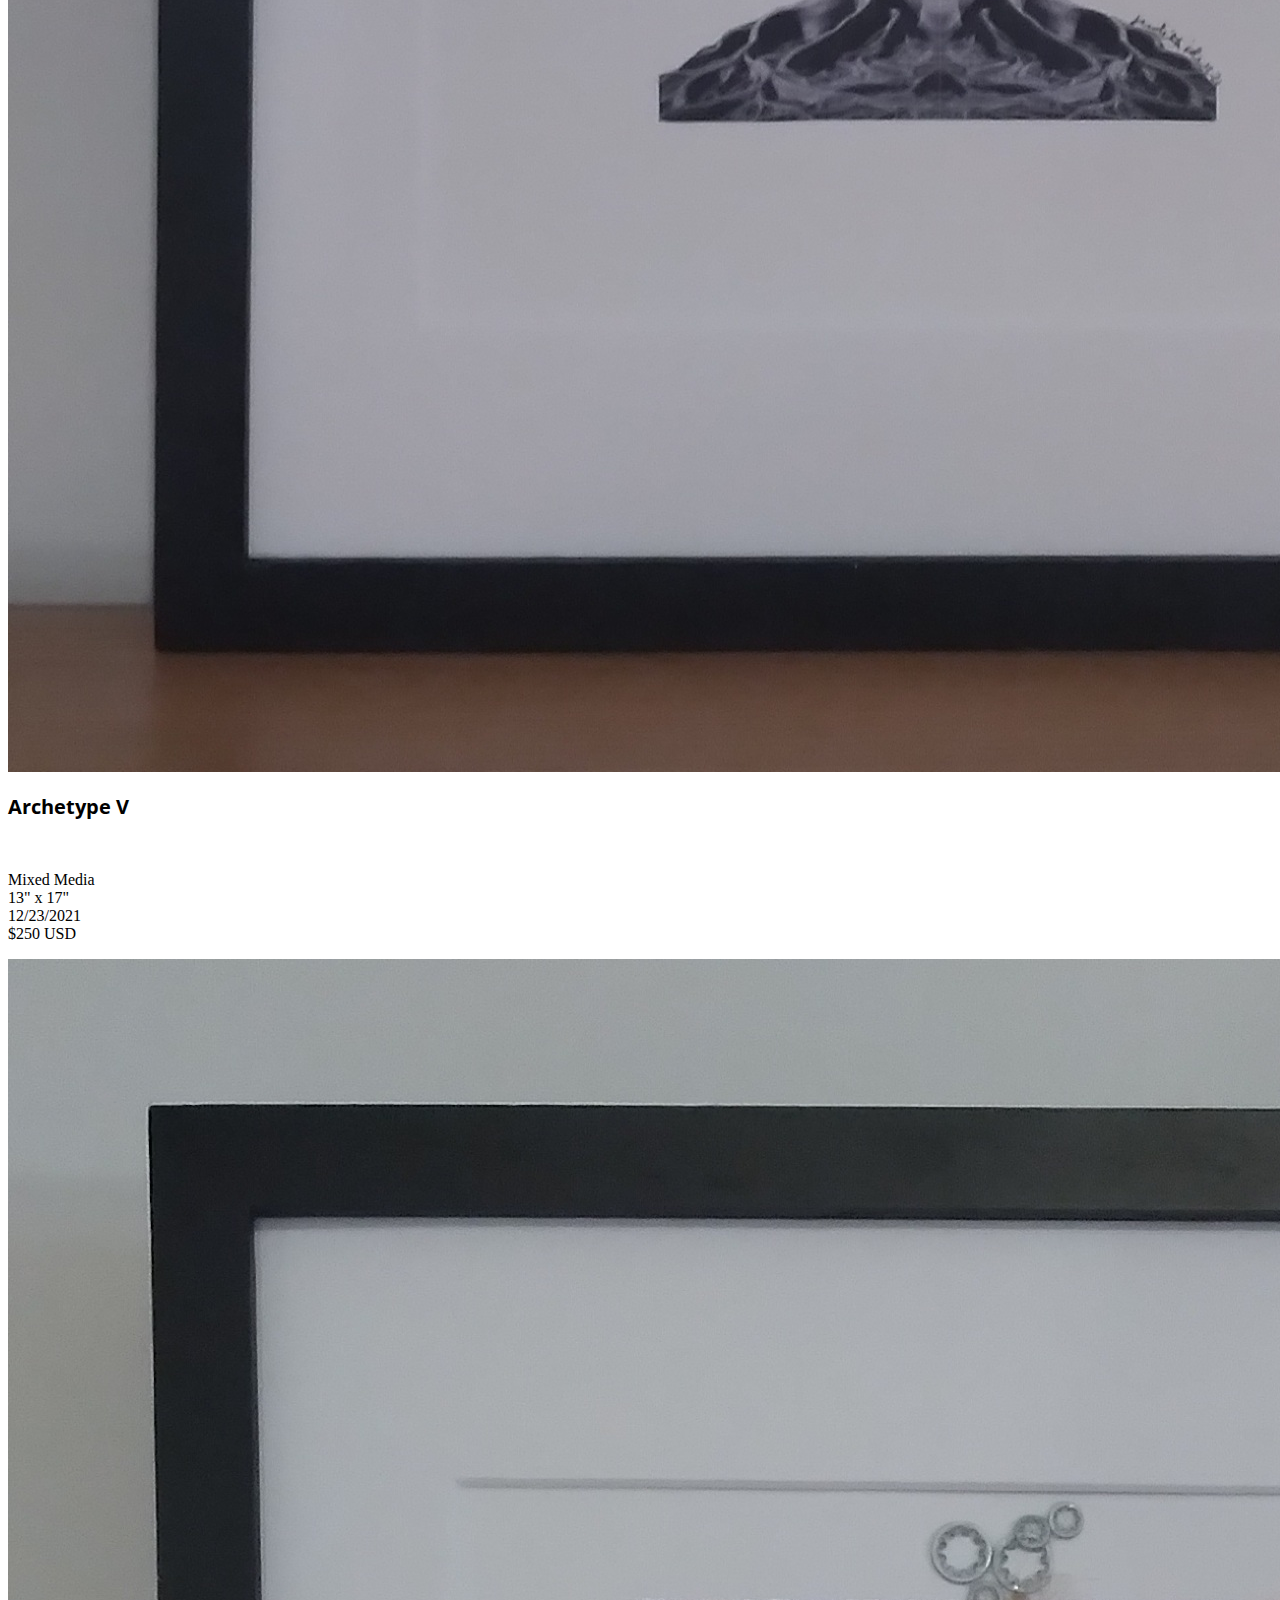
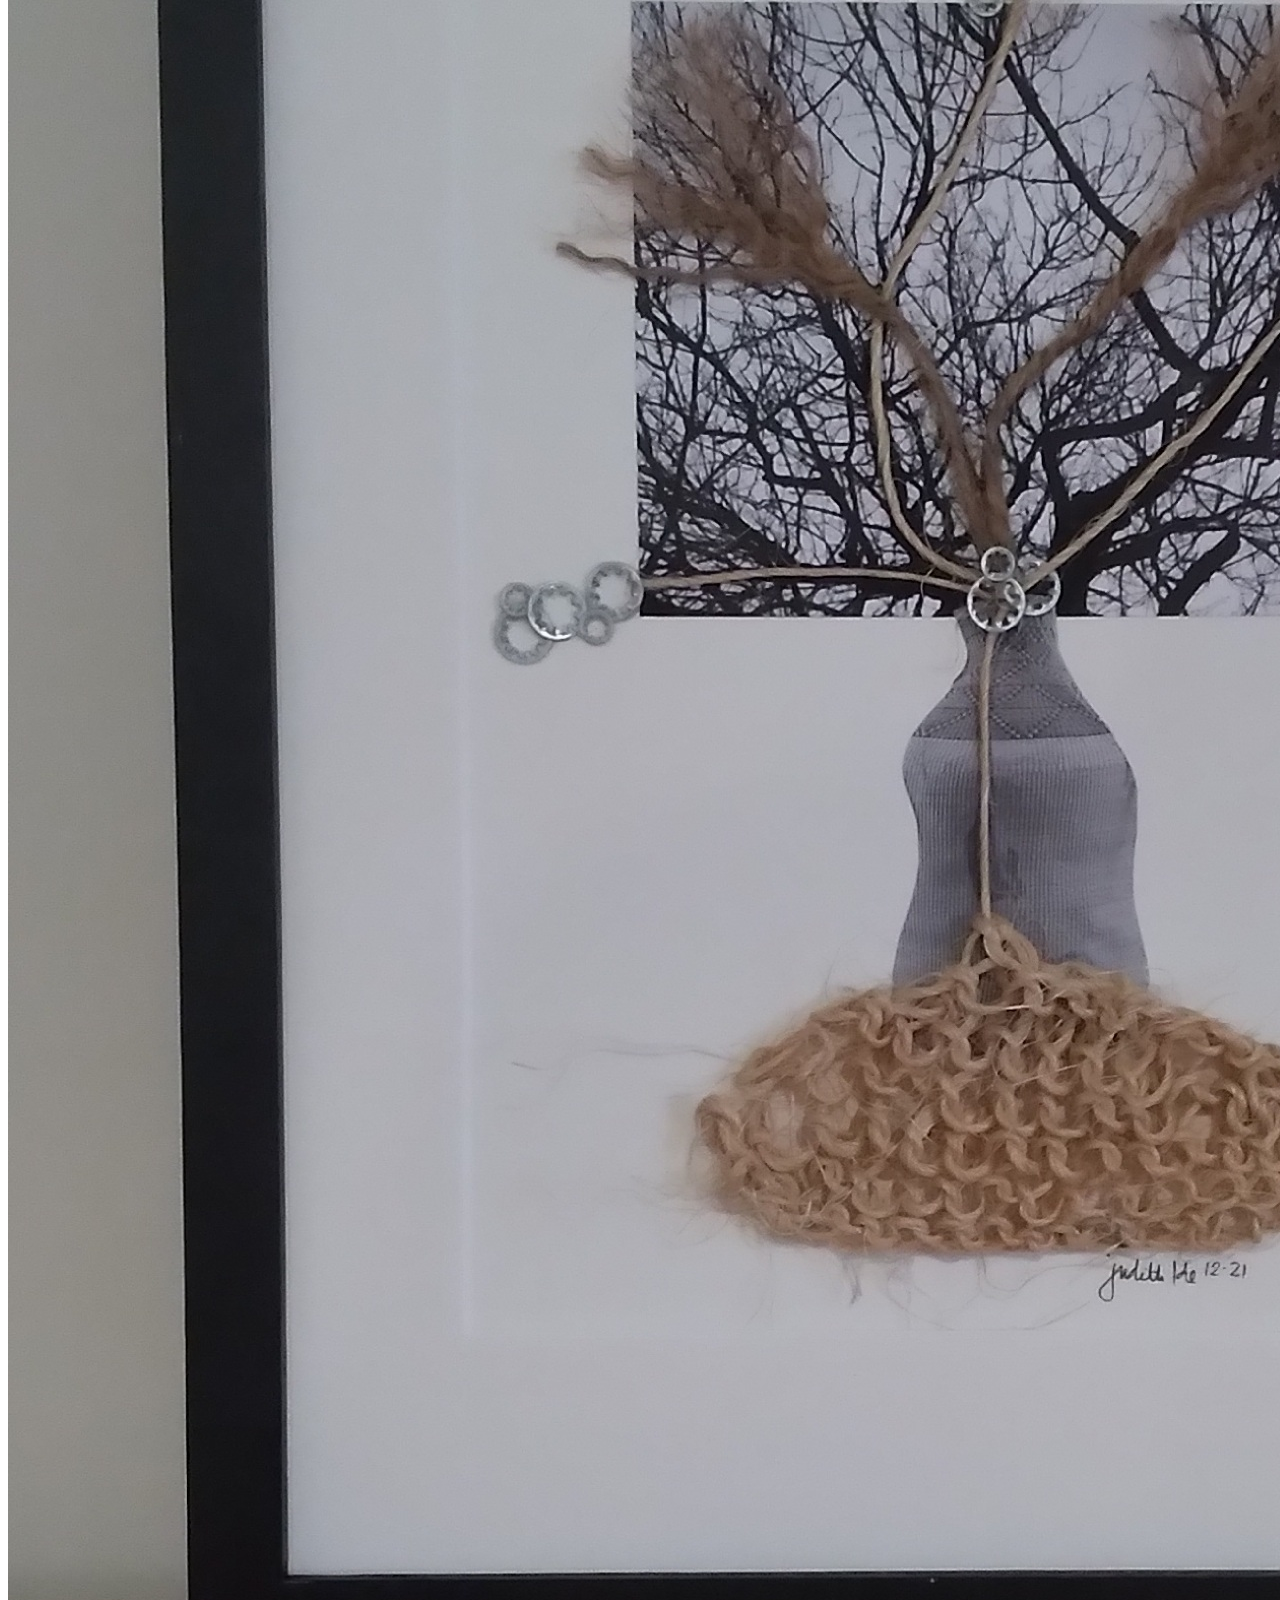
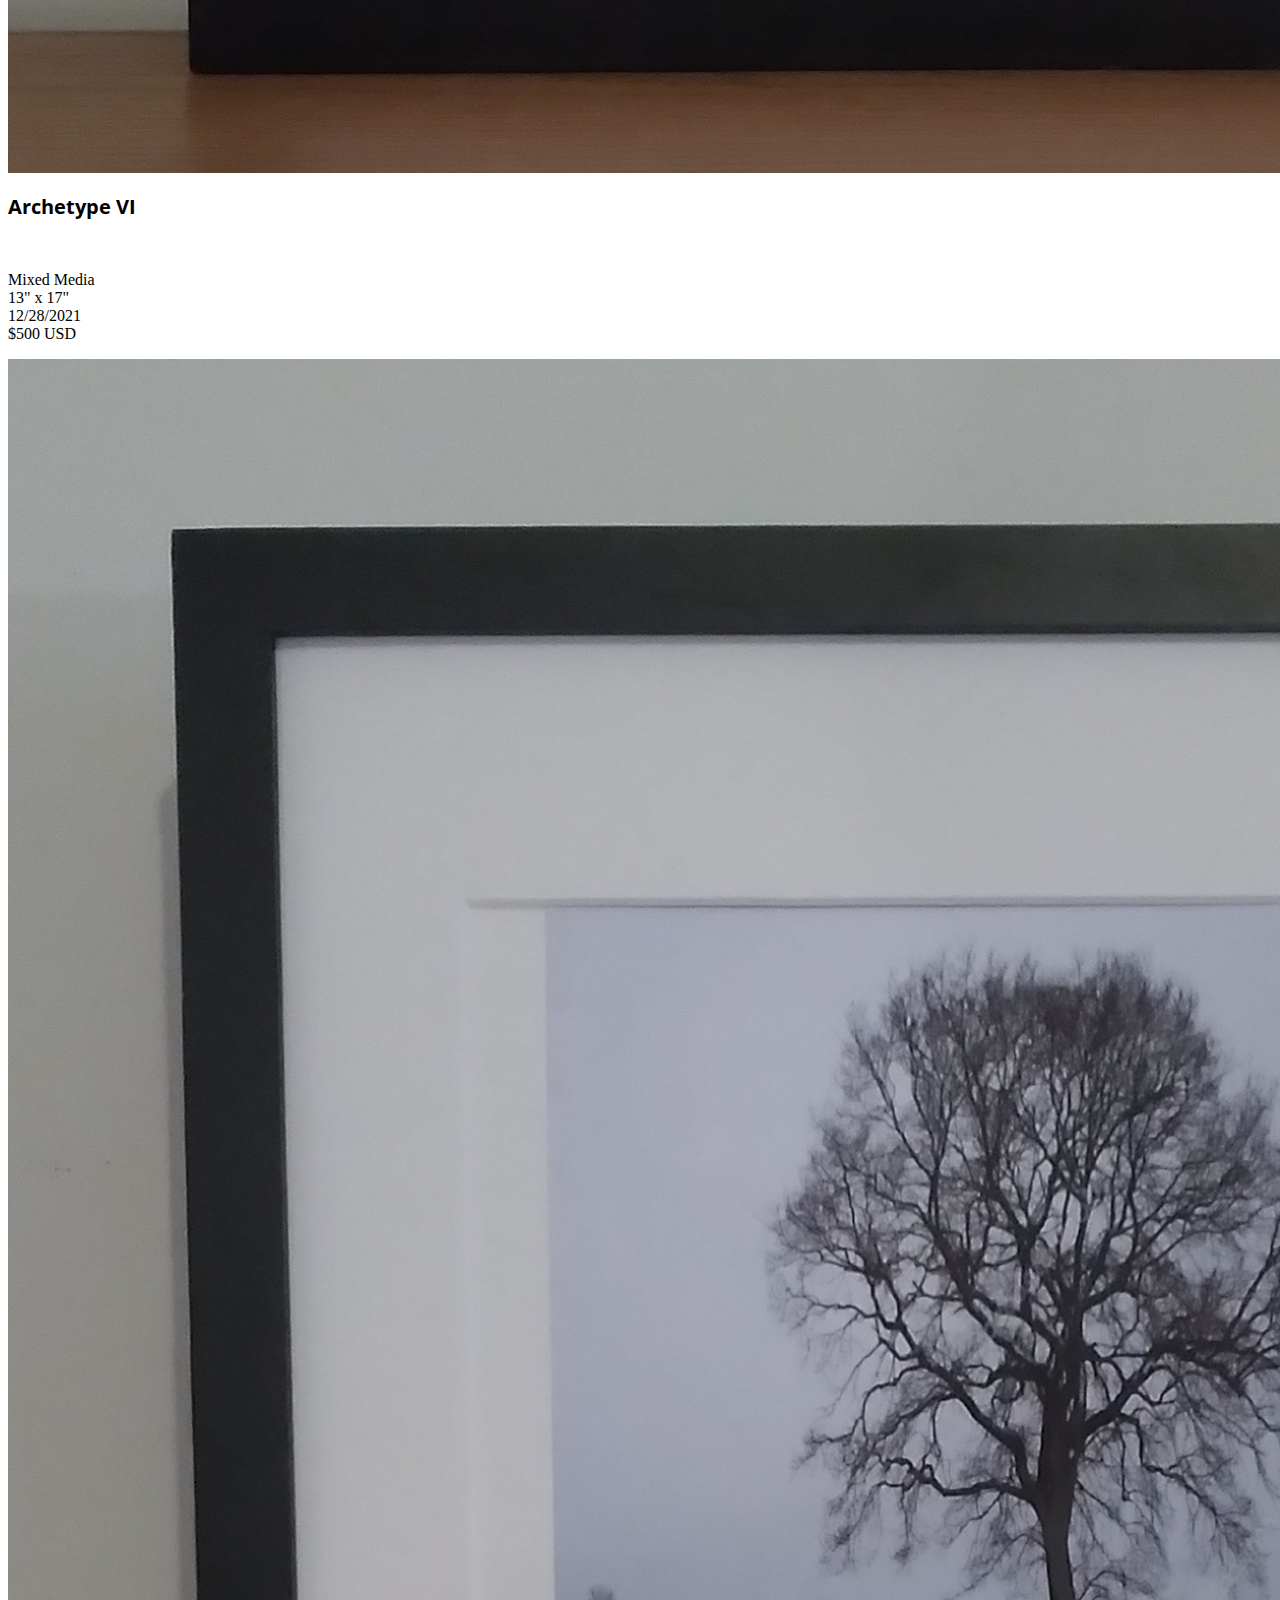
==== commit f0ac9b17: "Wait, whaT?" ====
--- a/archetypes.html
+++ b/archetypes.html
@@ -130,7 +130,7 @@
                 <p>Mixed Media <br>
                     13" x 17" <br>
                     12/28/2021 <br>
-                    $250 USD <br>
+                    $500 USD <br>
                 </p>
             </div>
         </div>
@@ -168,21 +168,6 @@
             </div>
             <div class="col-sm-6 text-center">
                 <h2 class="titleofwork">Archetype IX</h2>
-                <br>
-                <p>Mixed Media <br>
-                    13" x 17" <br>
-                    12/29/2021 <br>
-                    Private collection <br>
-                </p>
-            </div>
-        </div>
-        </div>
-        <div class="row my-5 align-items-center">
-            <div class="col-sm-6">
-                <img src="img/archetypeX.jpg" class="mw-100" alt="">
-            </div>
-            <div class="col-sm-6 text-center">
-                <h2 class="titleofwork">Archetype X</h2>
                 <br>
                 <p>Mixed Media <br>
                     13" x 17" <br>
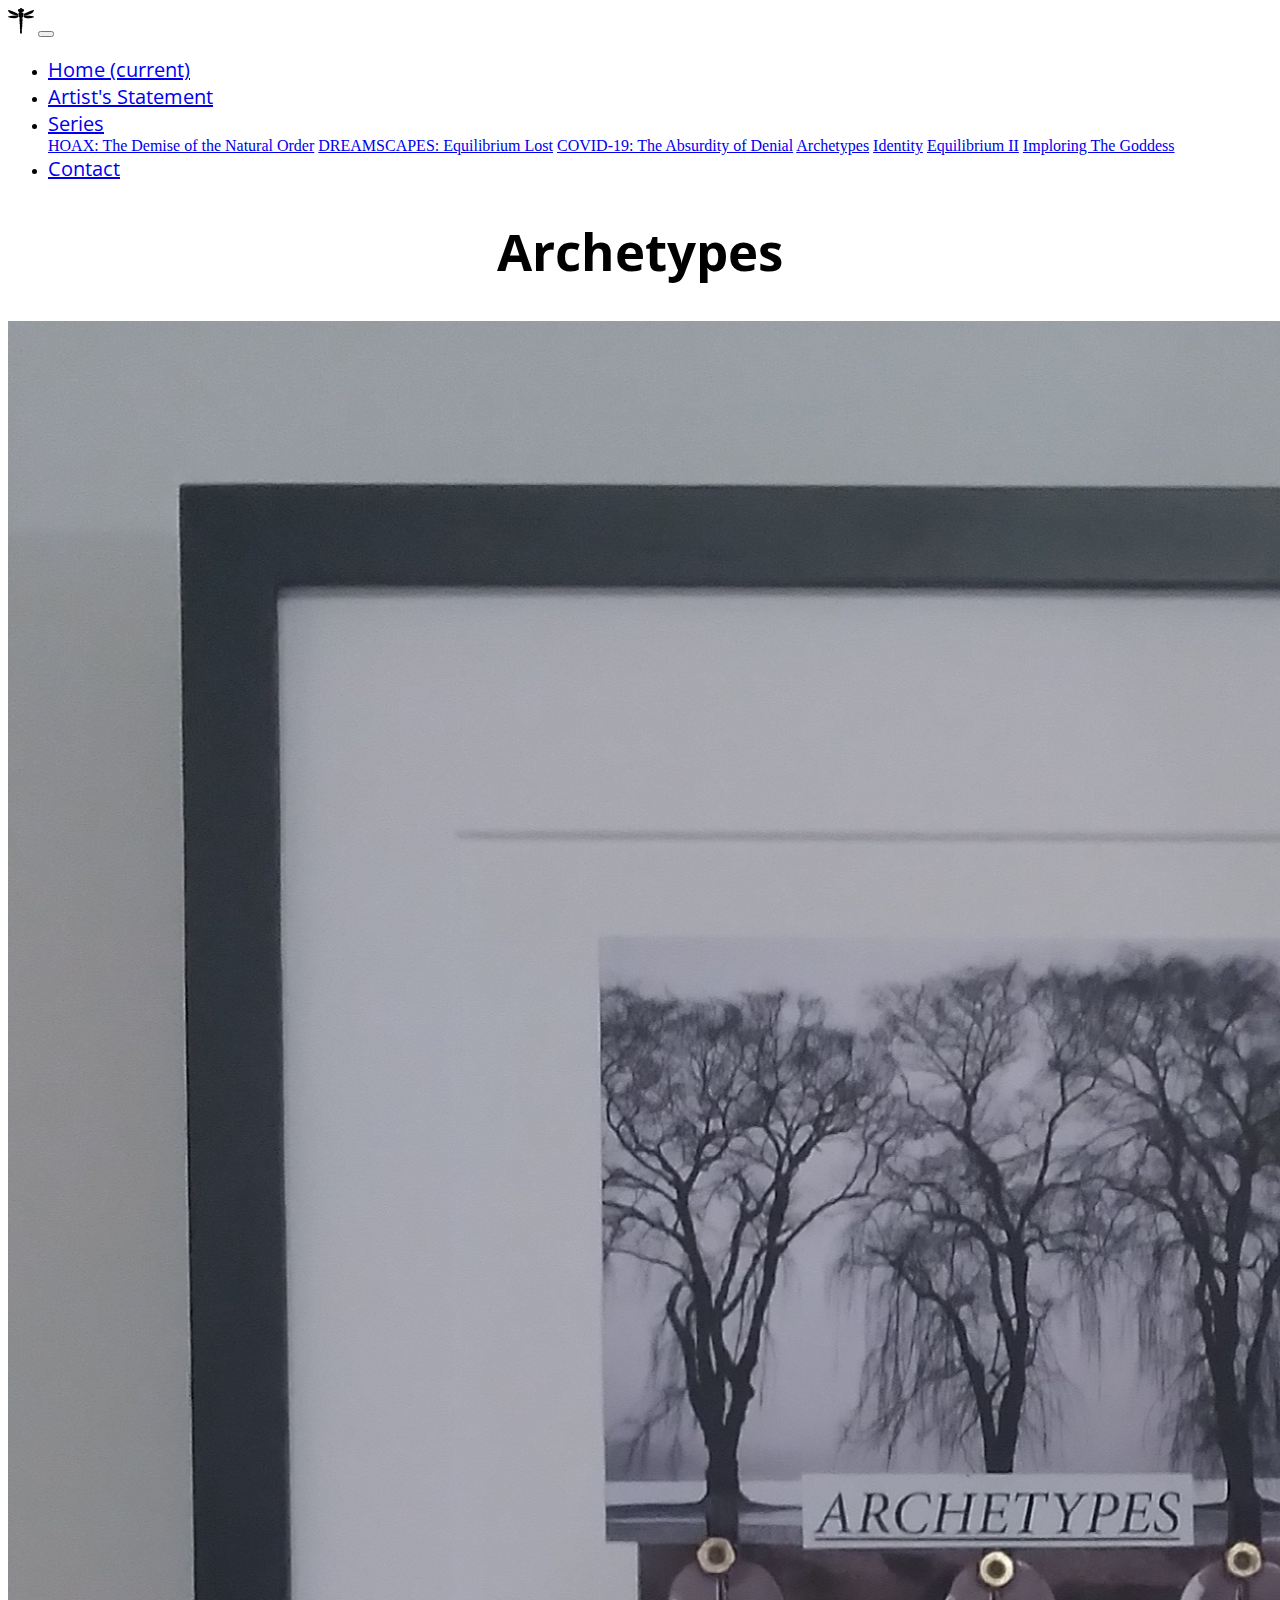
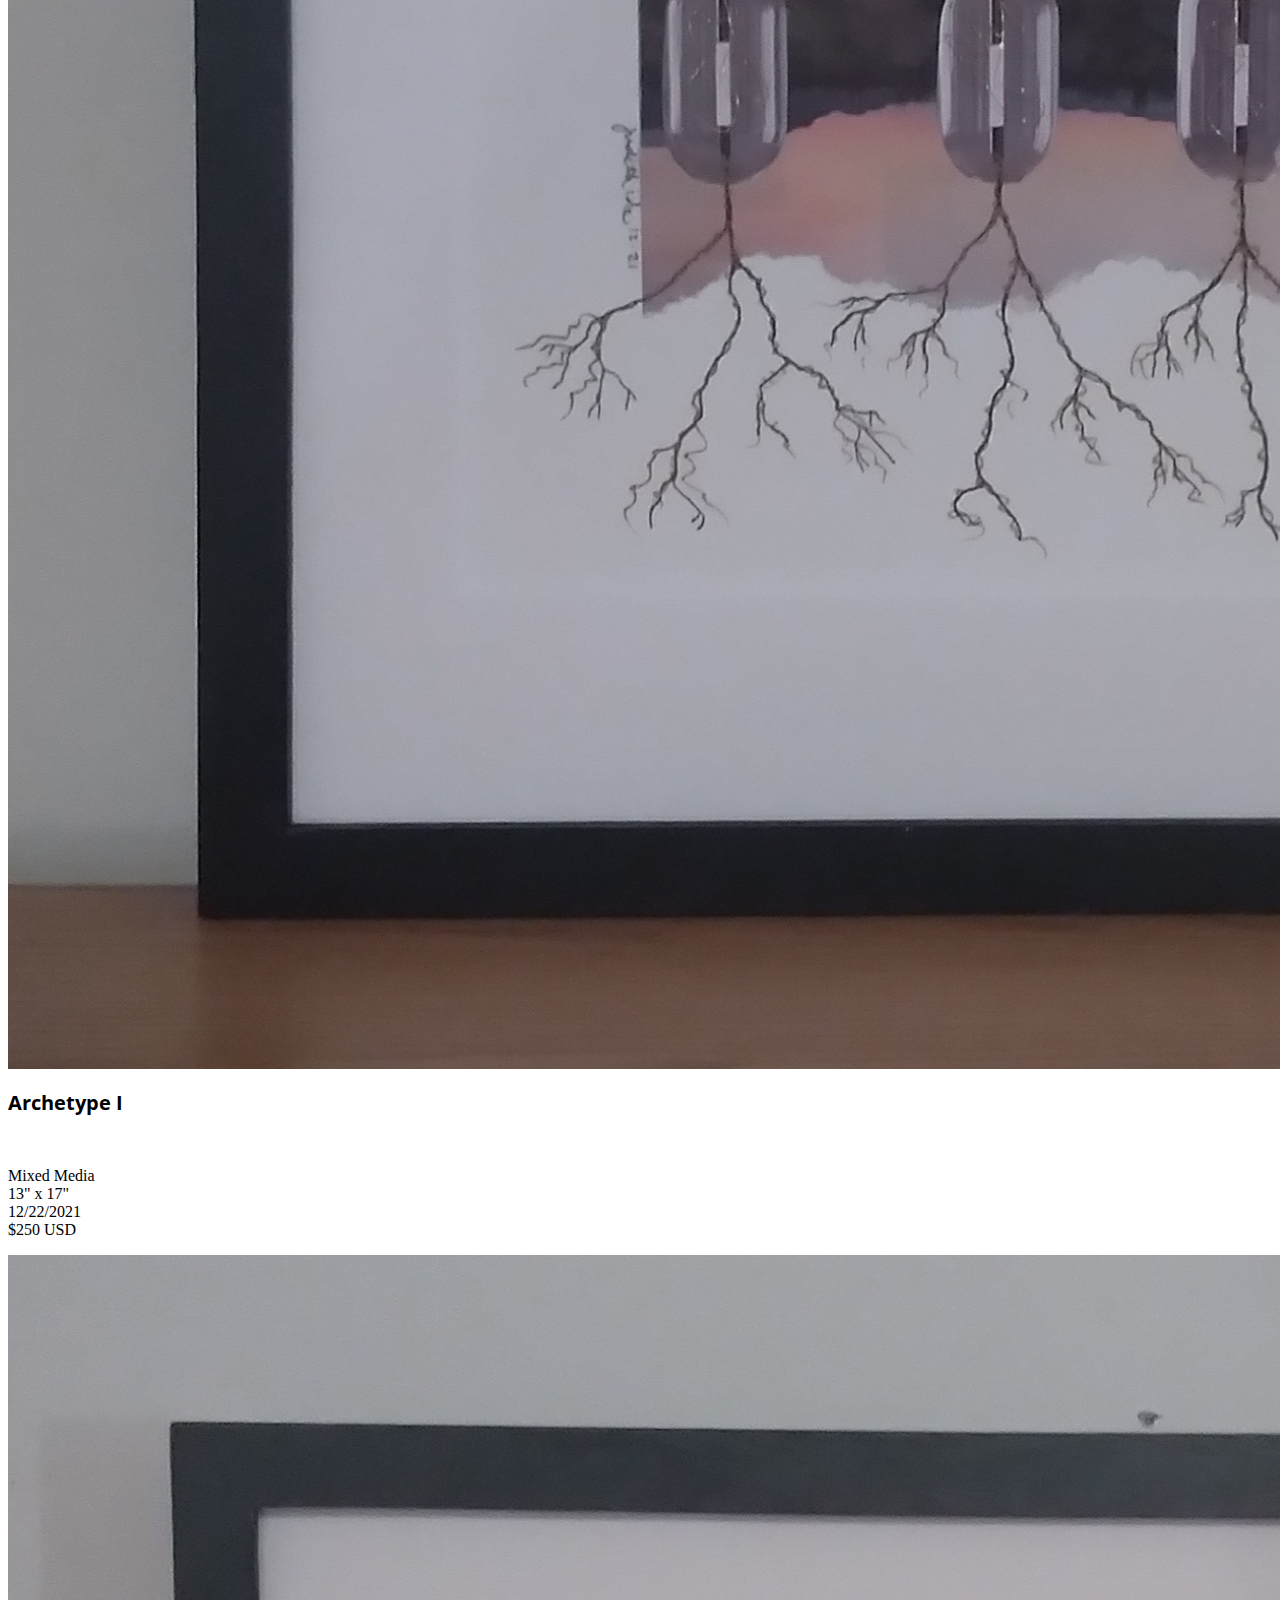
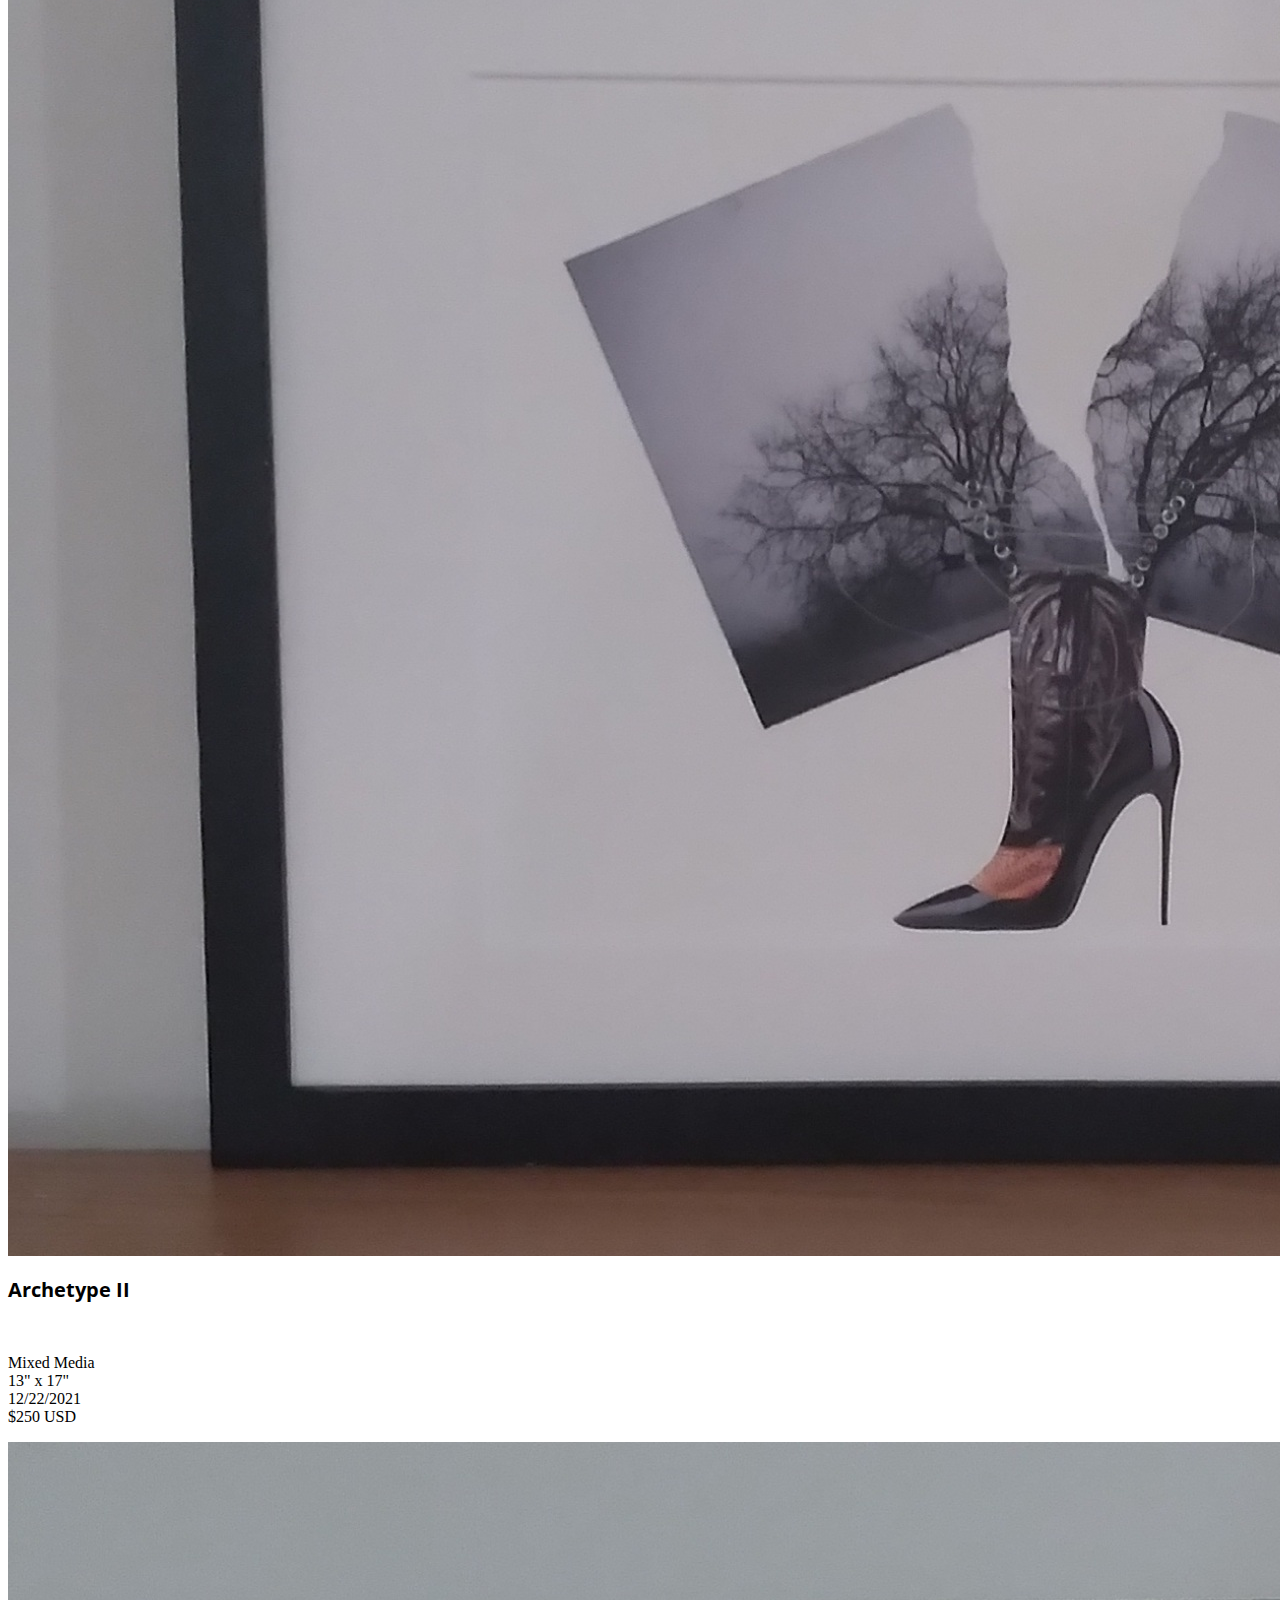
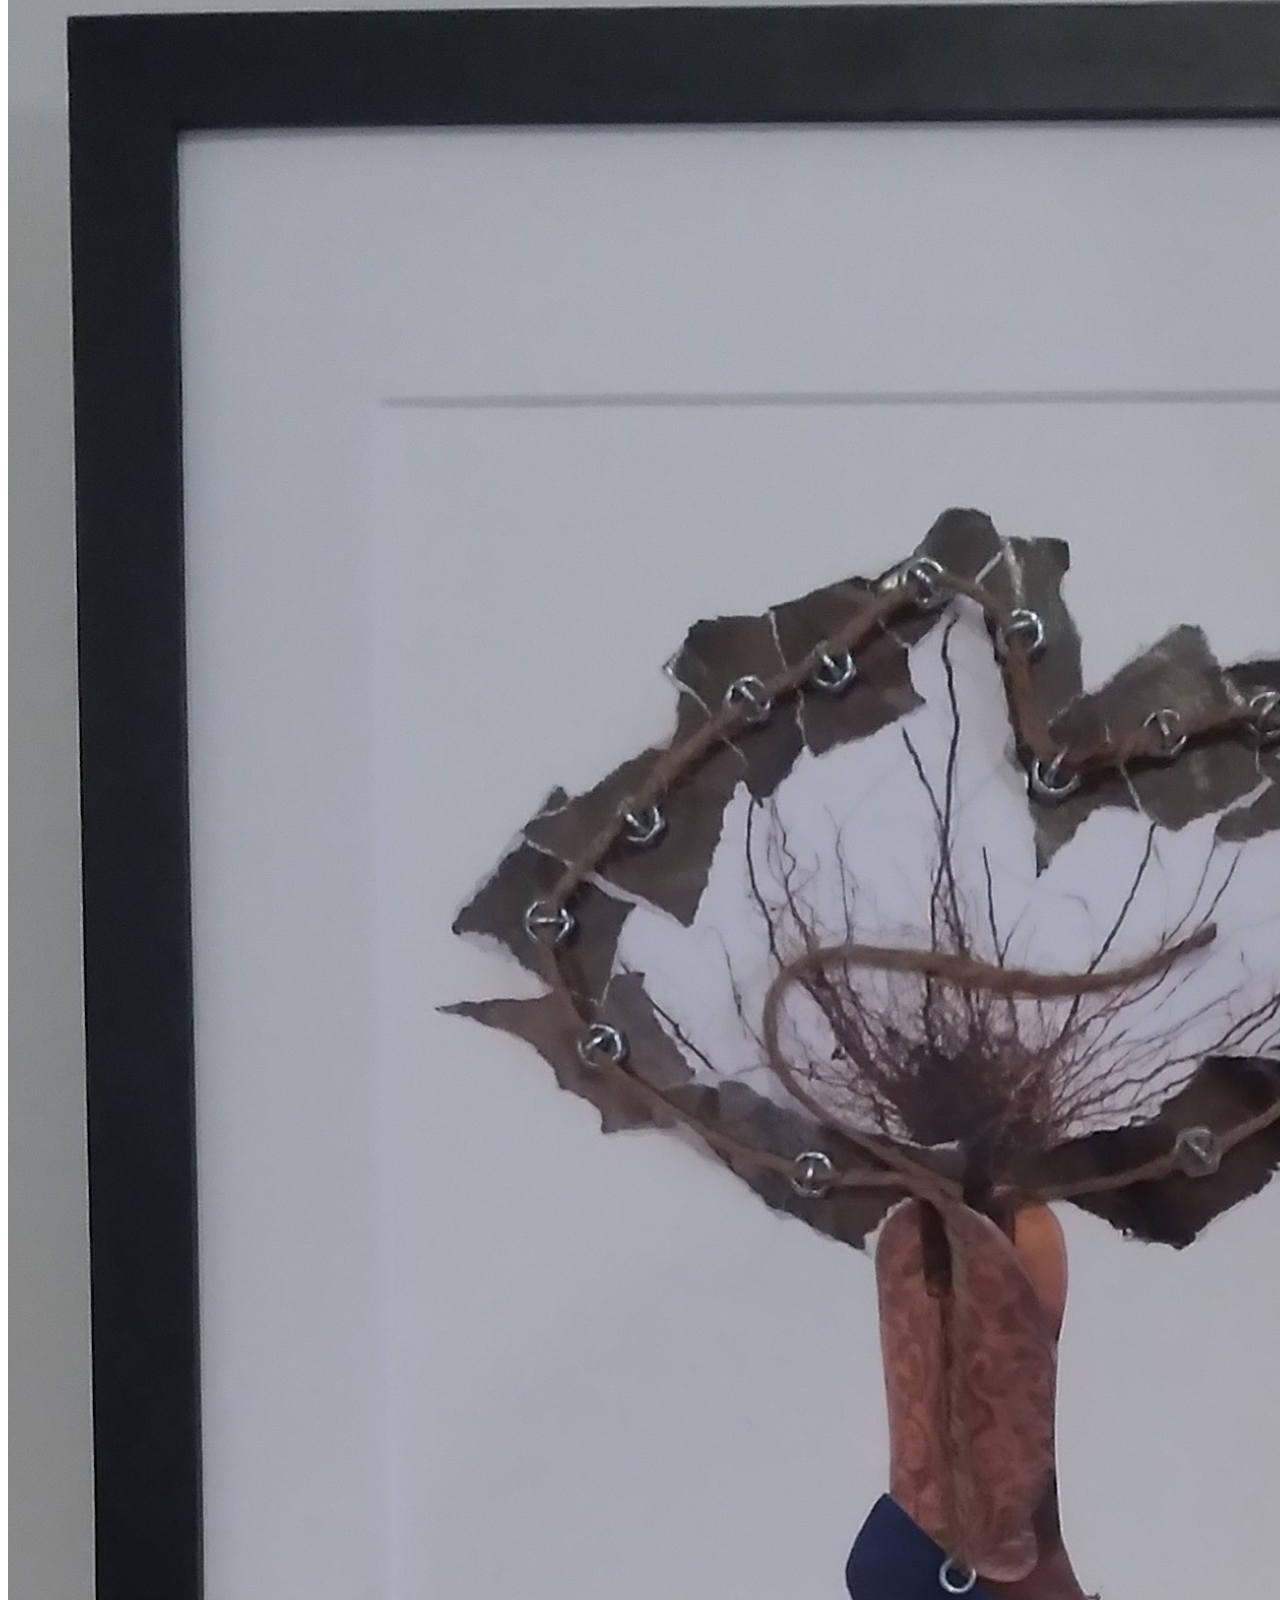
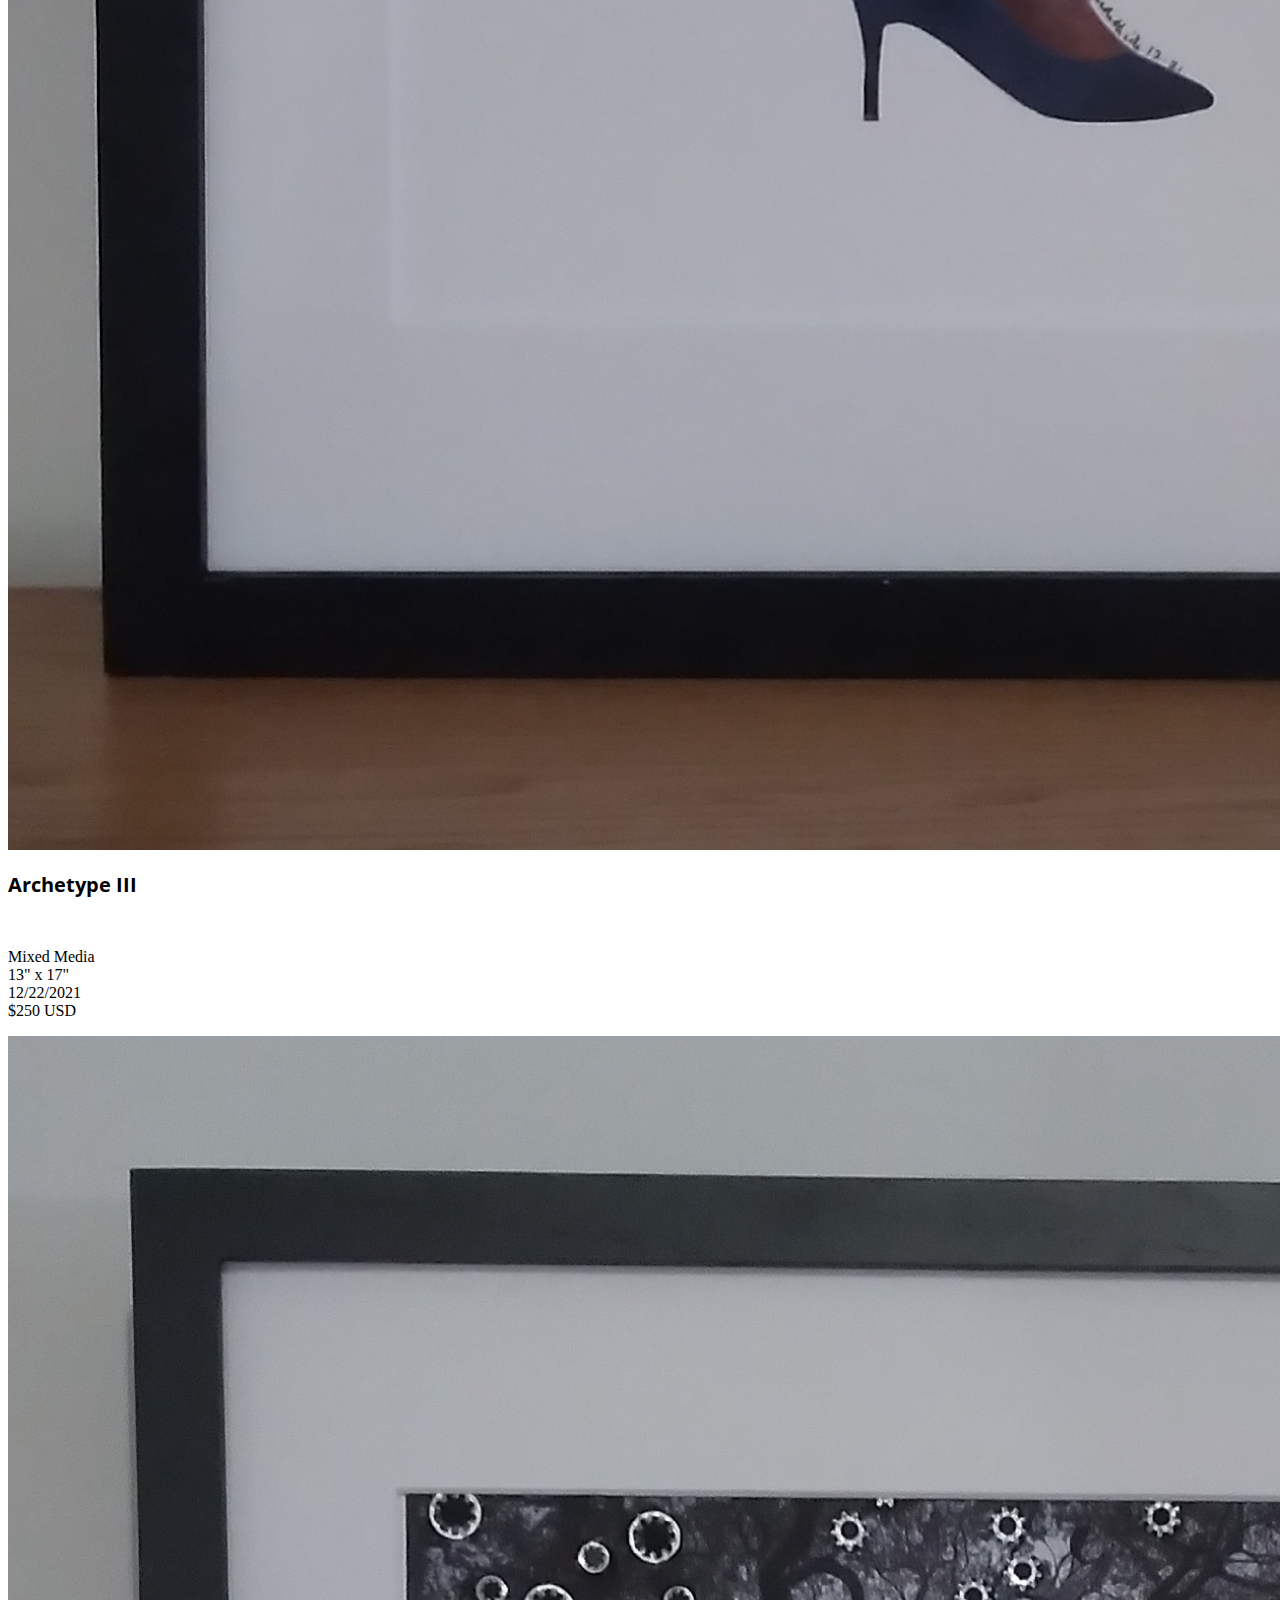
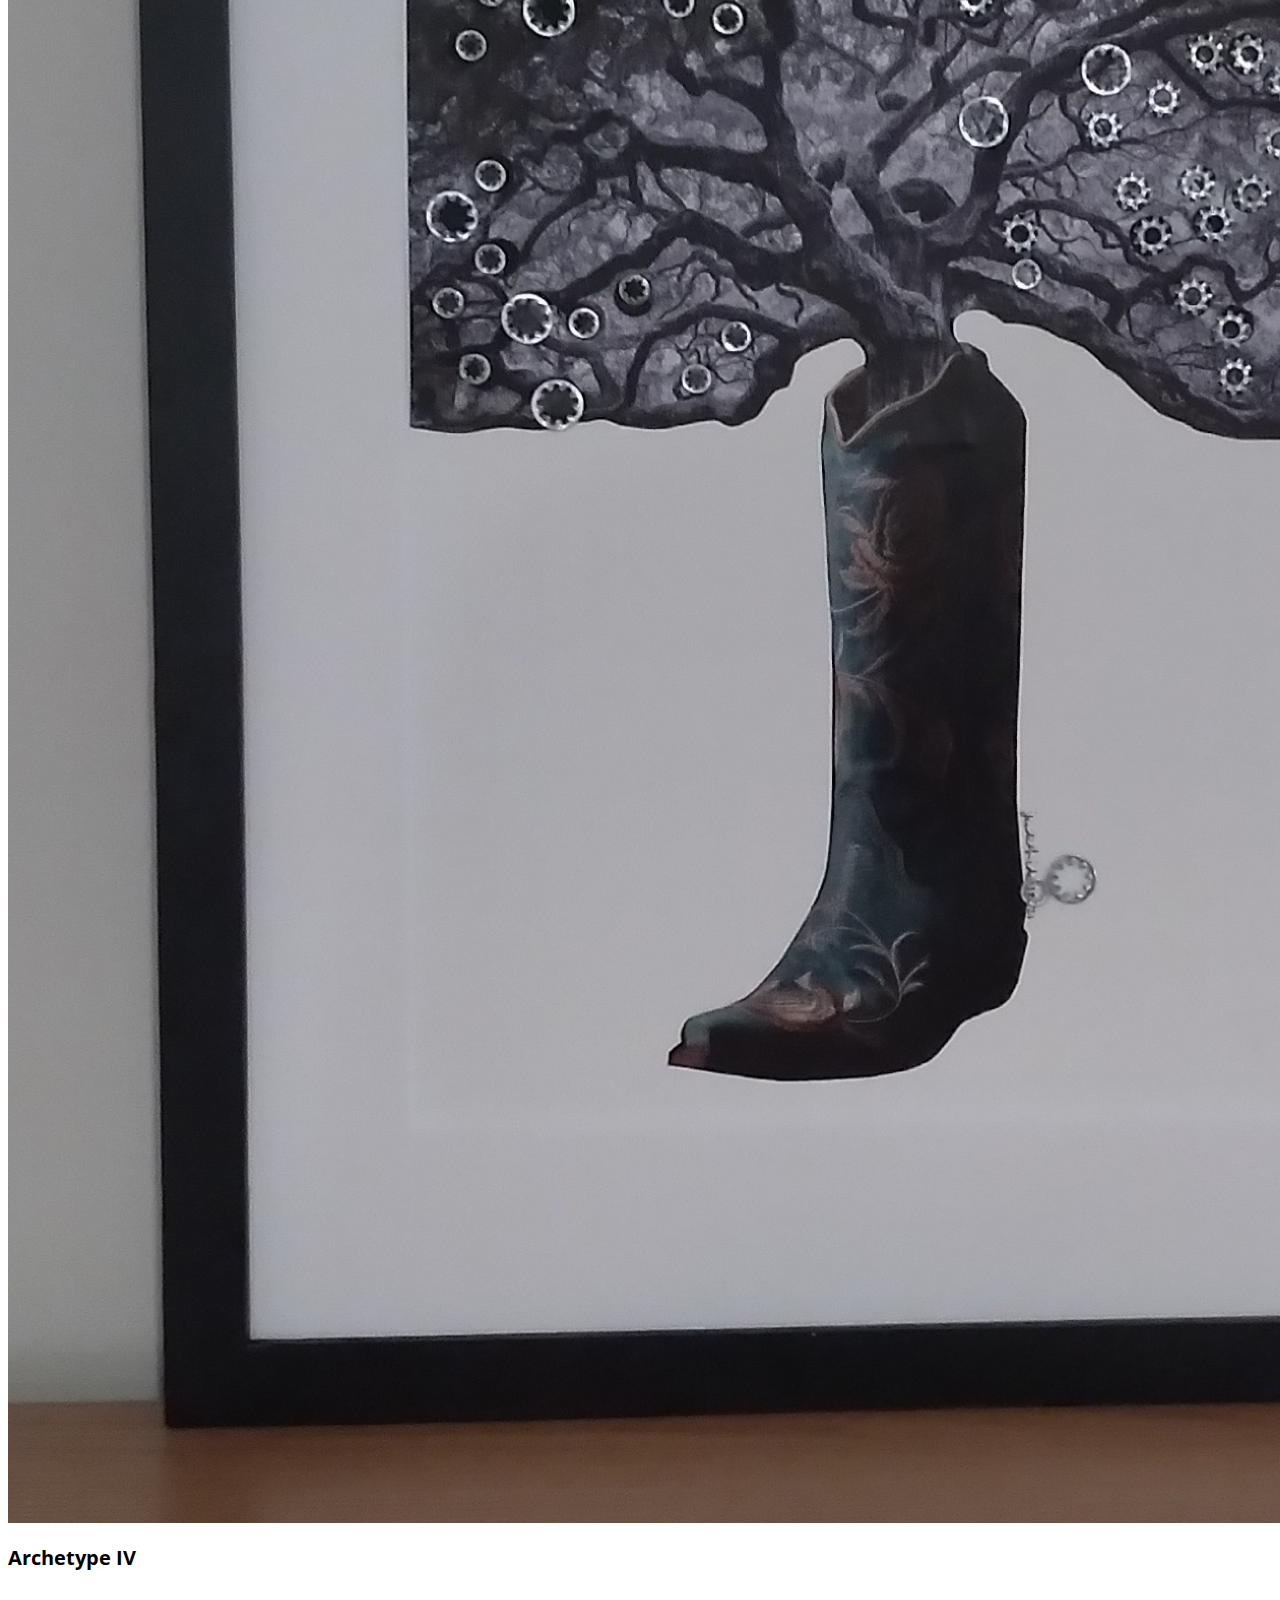
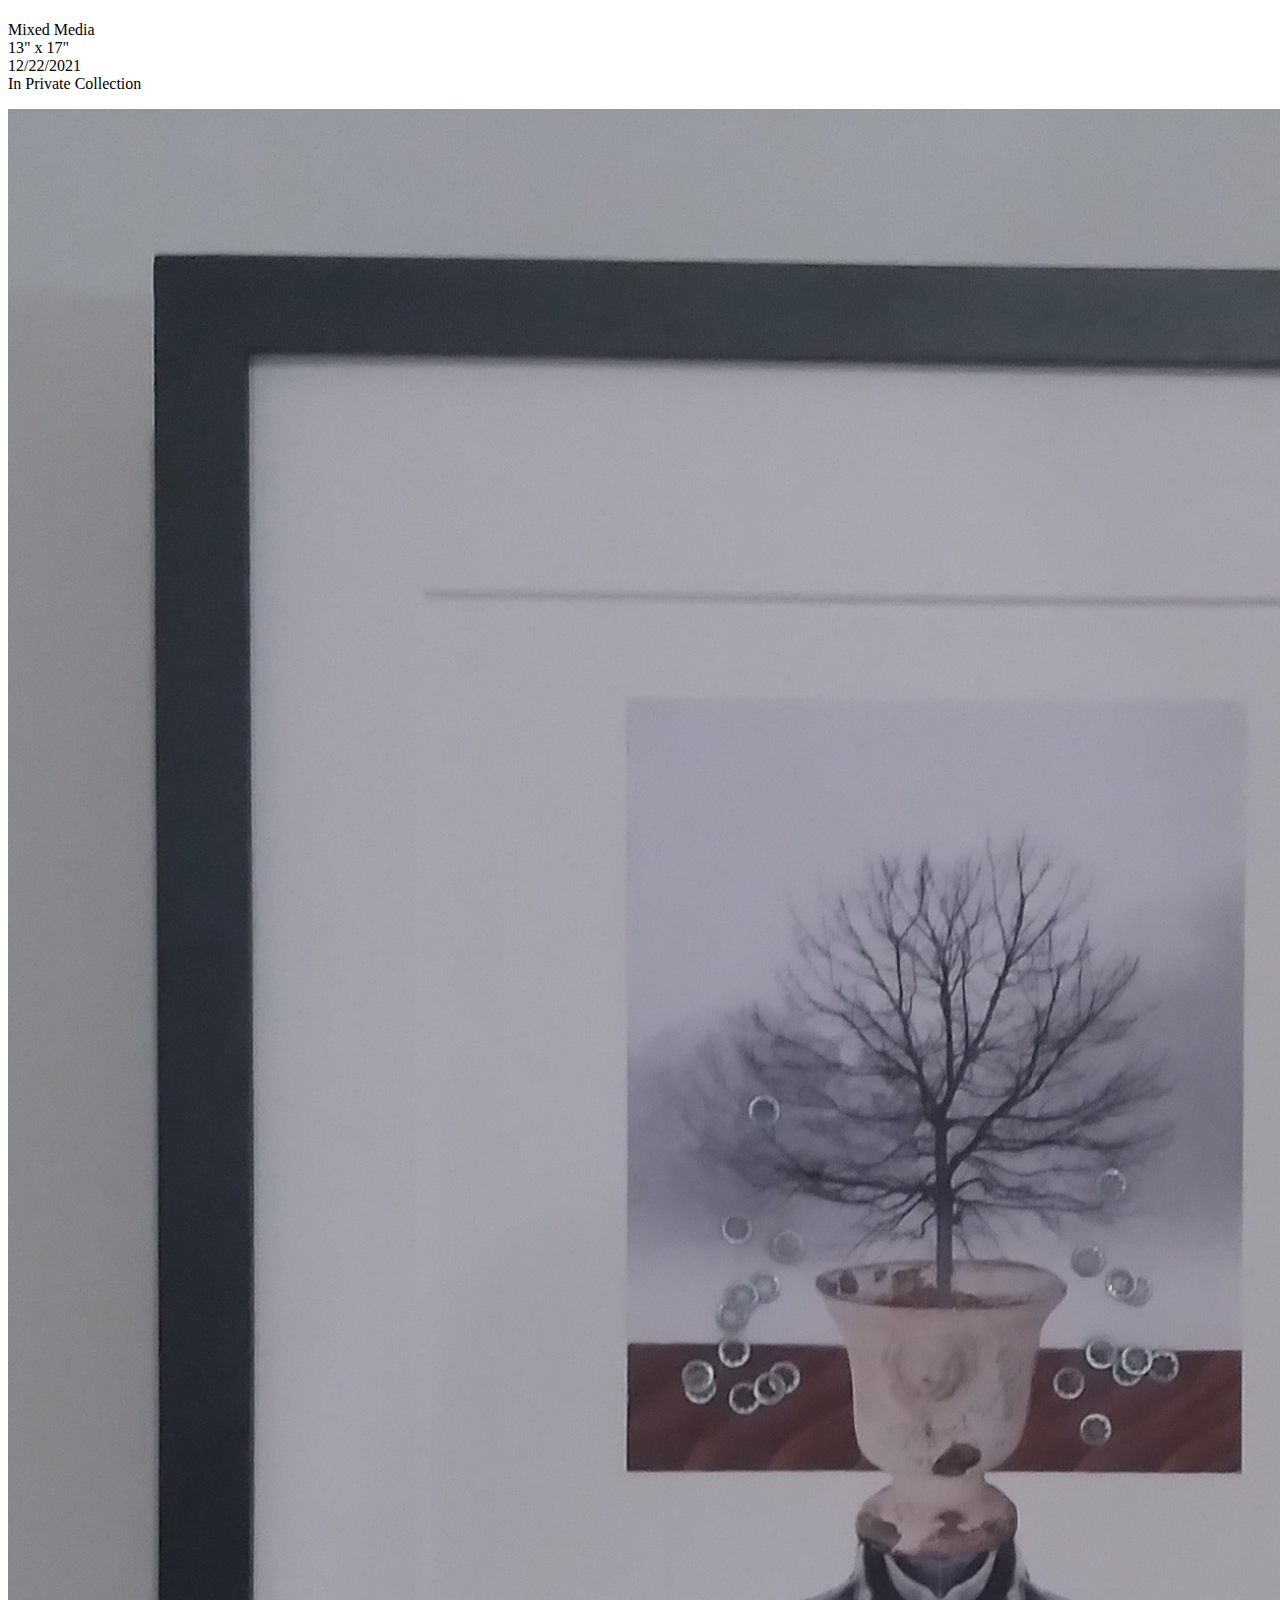
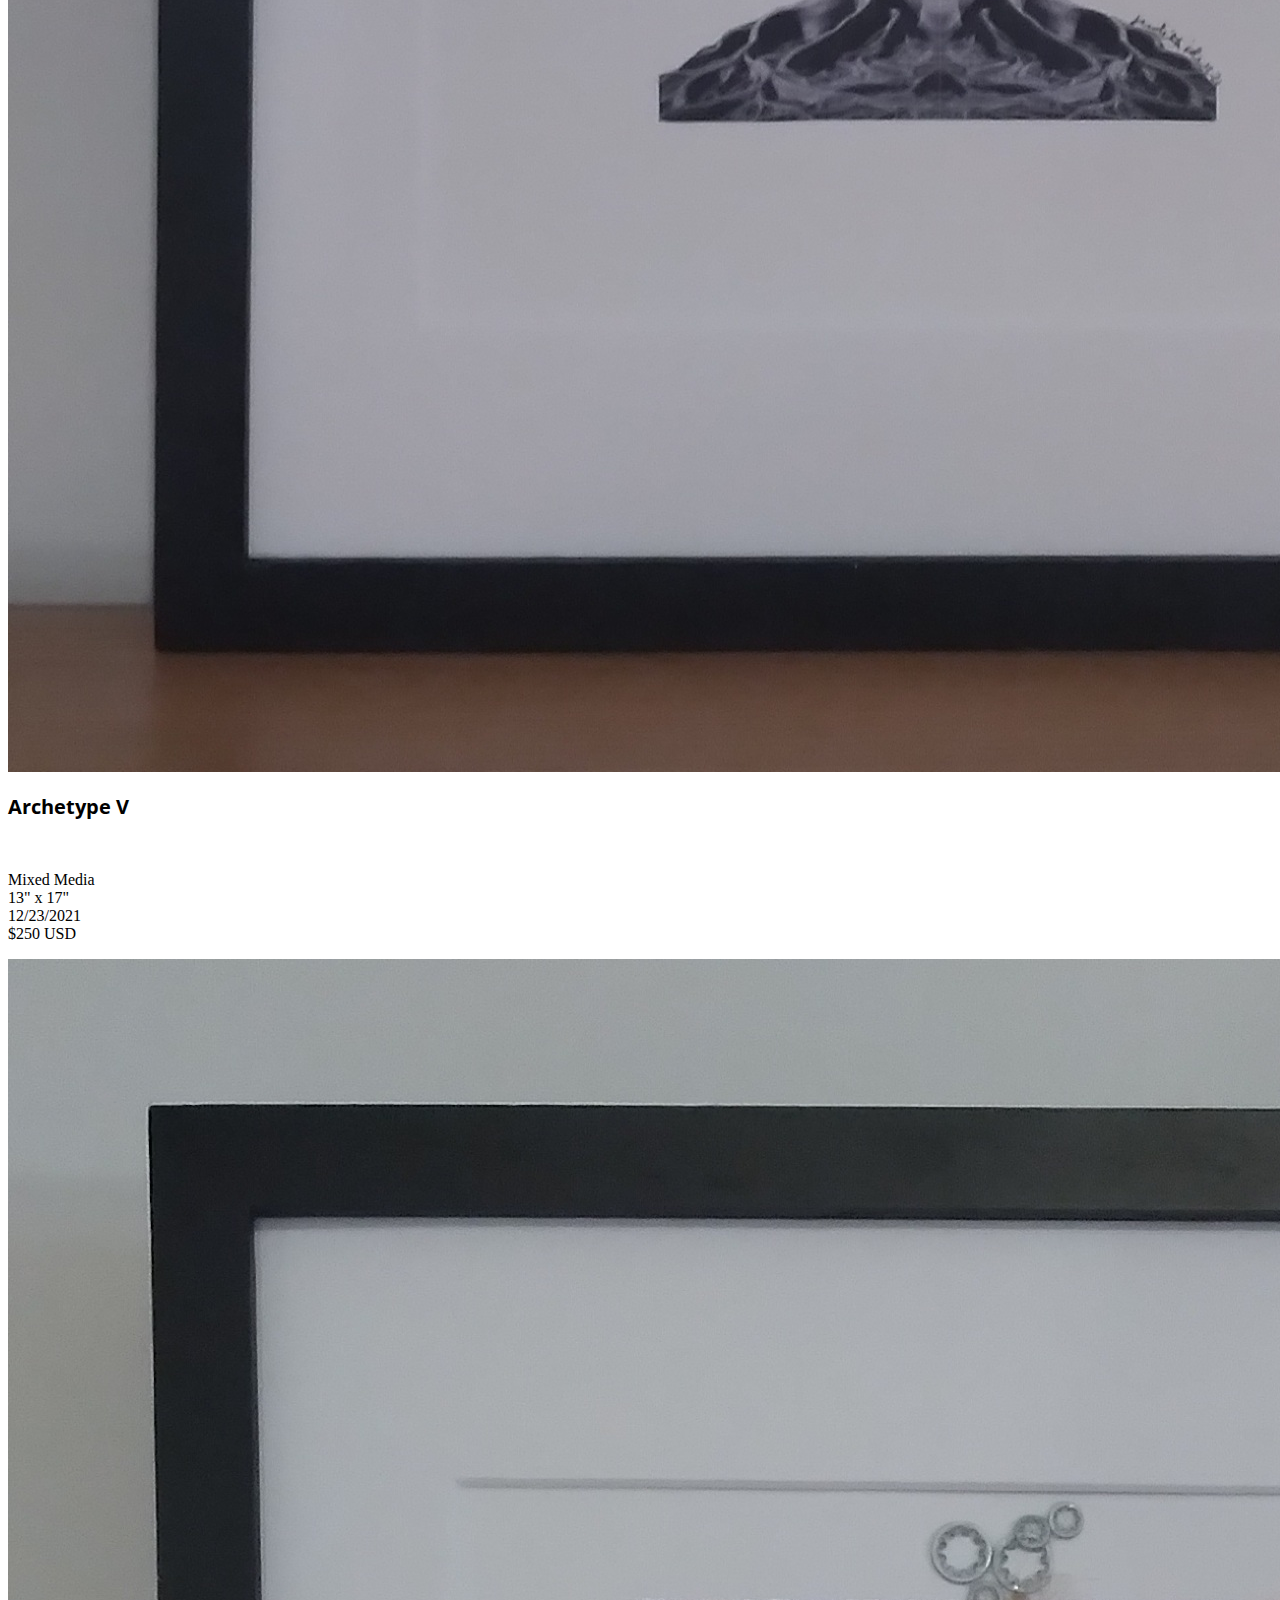
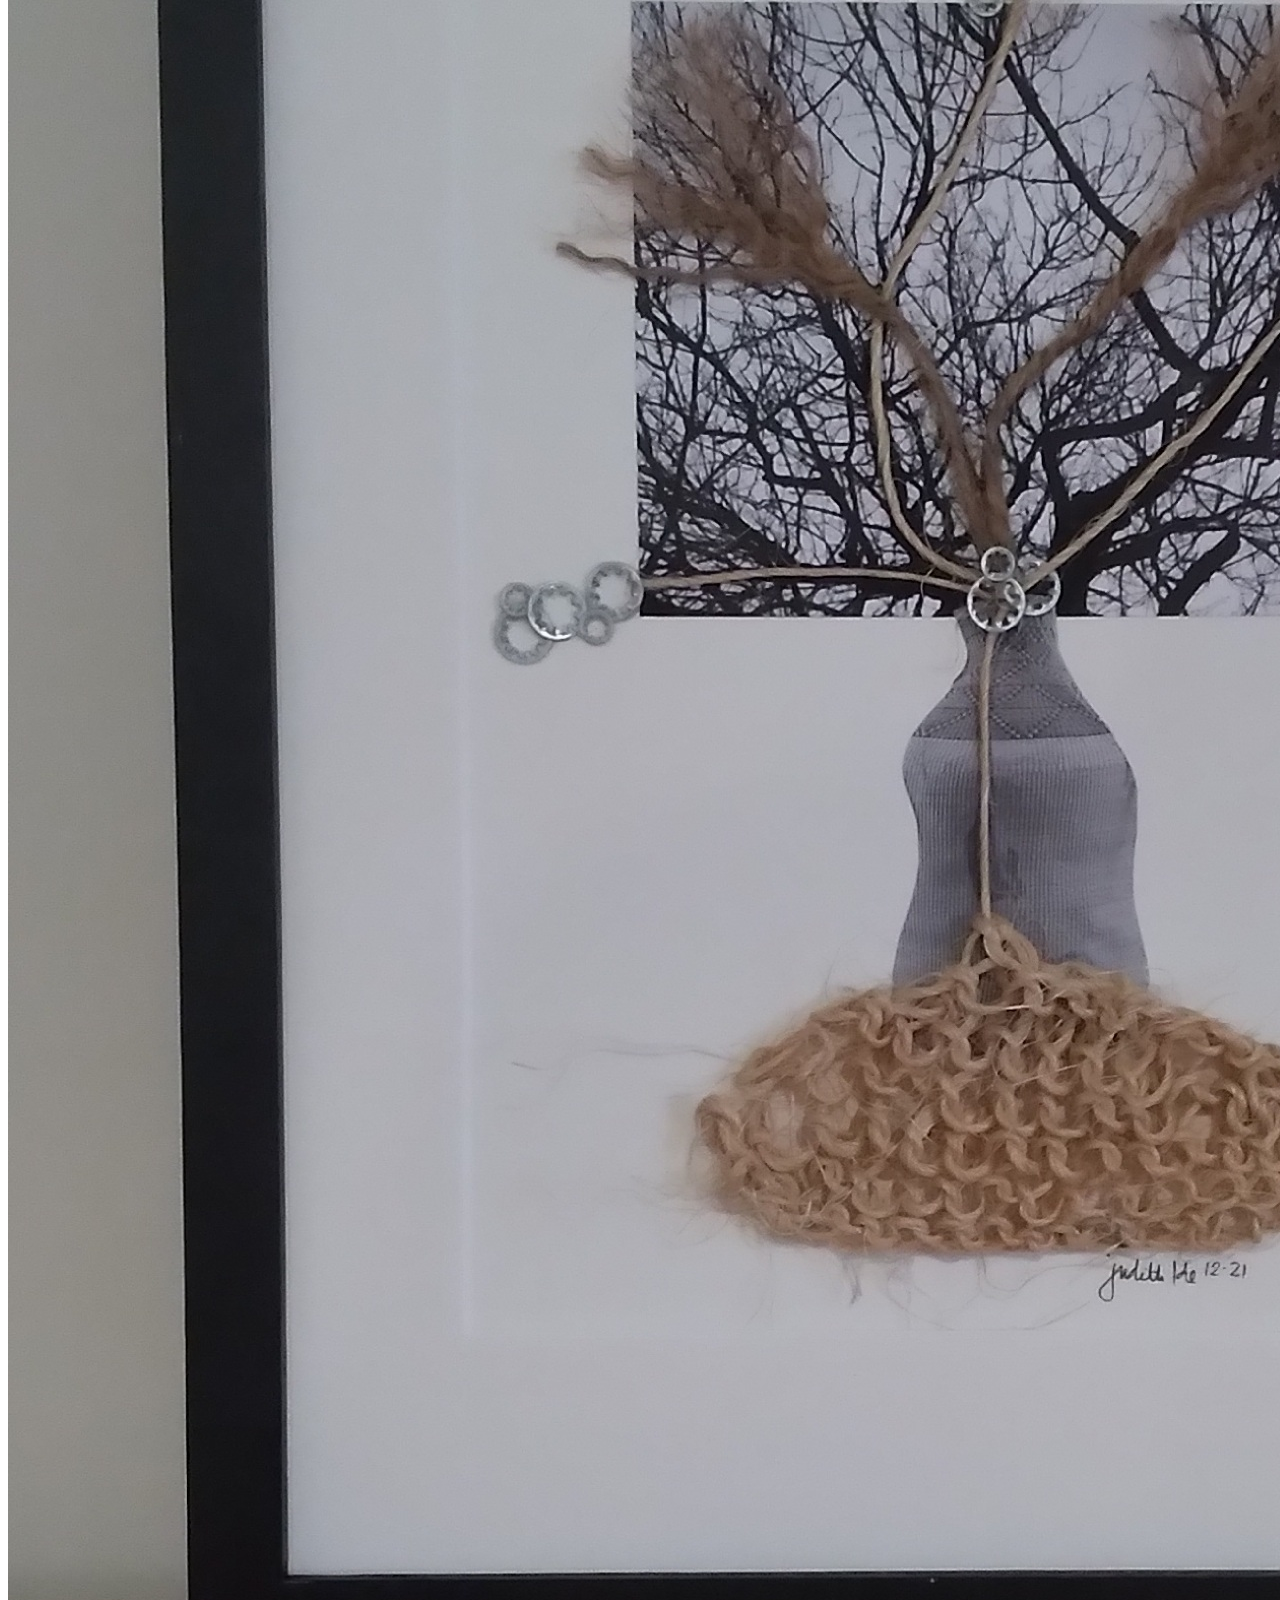
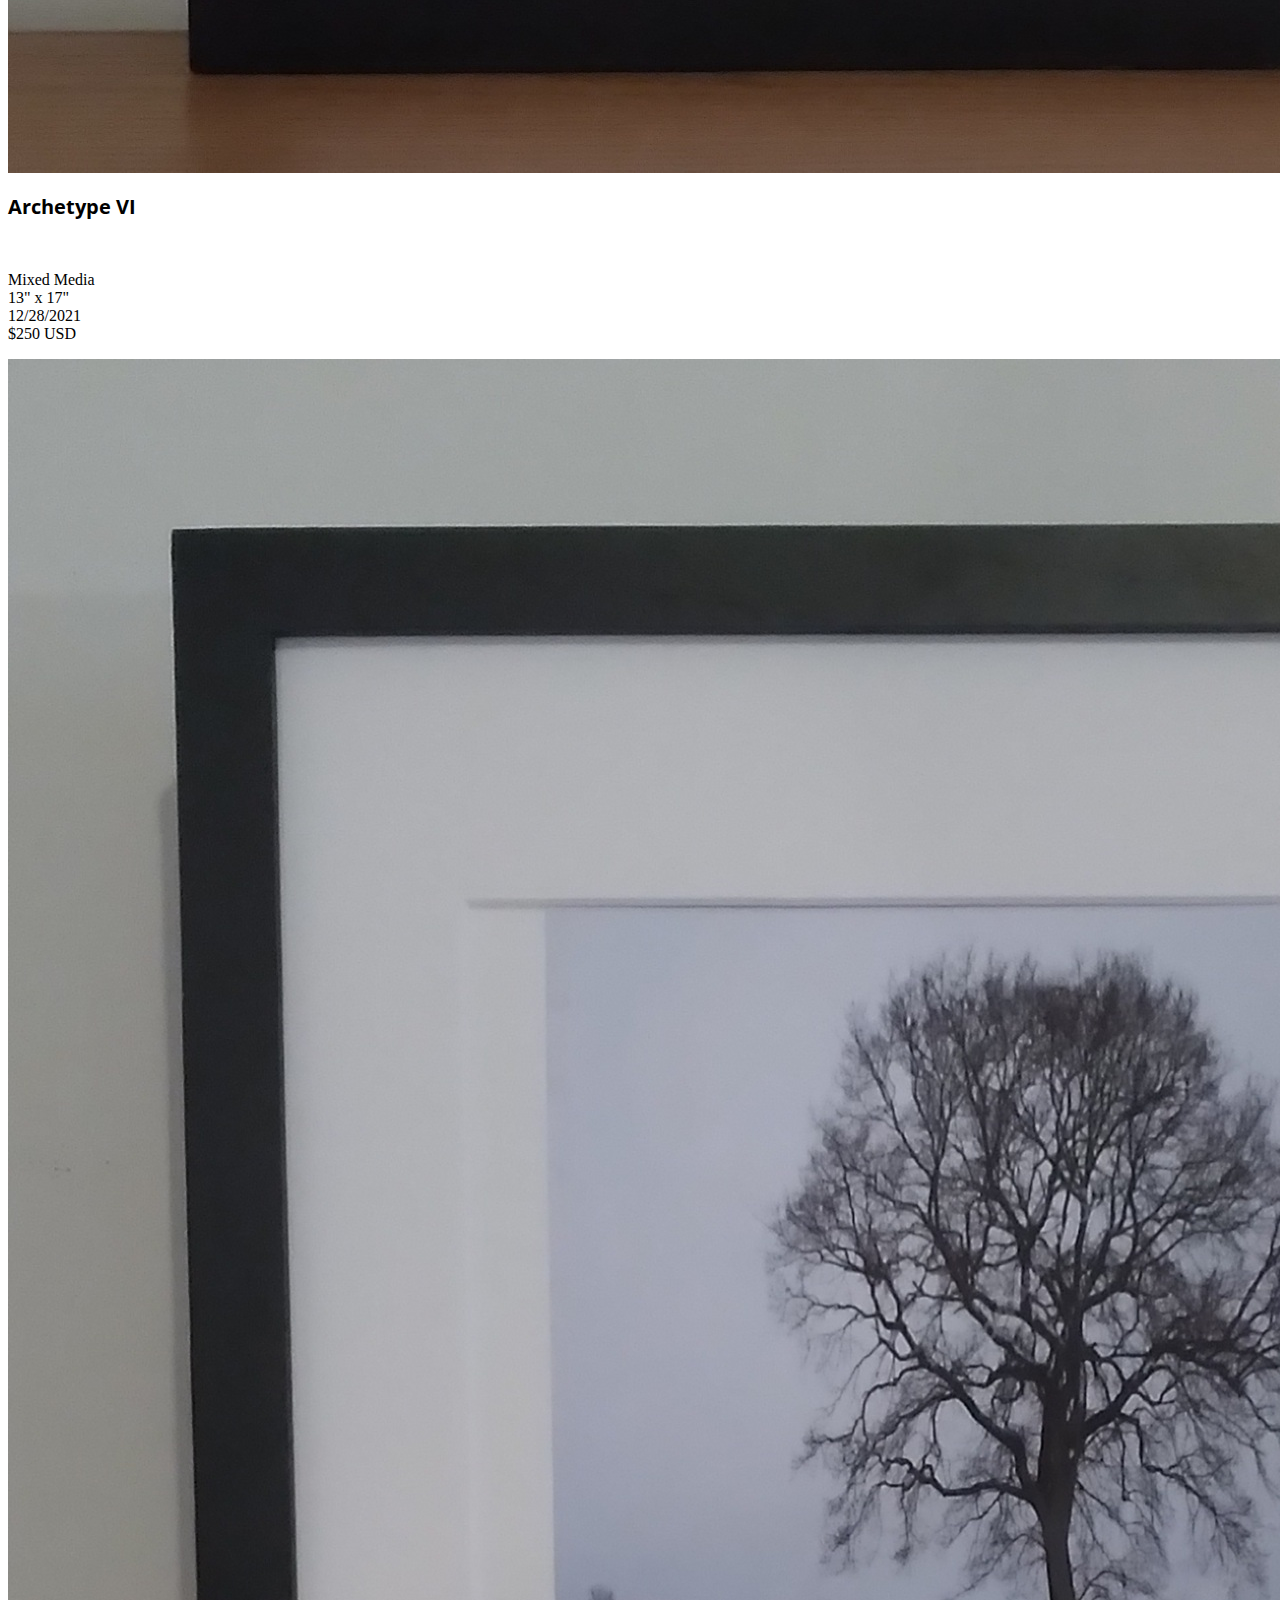
==== commit 05589fa4: "Change price and update sale" ====
--- a/archetypes.html
+++ b/archetypes.html
@@ -130,7 +130,7 @@
                 <p>Mixed Media <br>
                     13" x 17" <br>
                     12/28/2021 <br>
-                    $500 USD <br>
+                    $250 USD <br>
                 </p>
             </div>
         </div>
@@ -168,6 +168,20 @@
             </div>
             <div class="col-sm-6 text-center">
                 <h2 class="titleofwork">Archetype IX</h2>
+                <br>
+                <p>Mixed Media <br>
+                    13" x 17" <br>
+                    12/29/2021 <br>
+                    In private collection <br>
+                </p>
+            </div>
+        </div>
+        <div class="row my-5 align-items-center">
+            <div class="col-sm-6">
+                <img src="img/archetypeX.jpg" class="mw-100" alt="">
+            </div>
+            <div class="col-sm-6 text-center">
+                <h2 class="titleofwork">Archetype X</h2>
                 <br>
                 <p>Mixed Media <br>
                     13" x 17" <br>
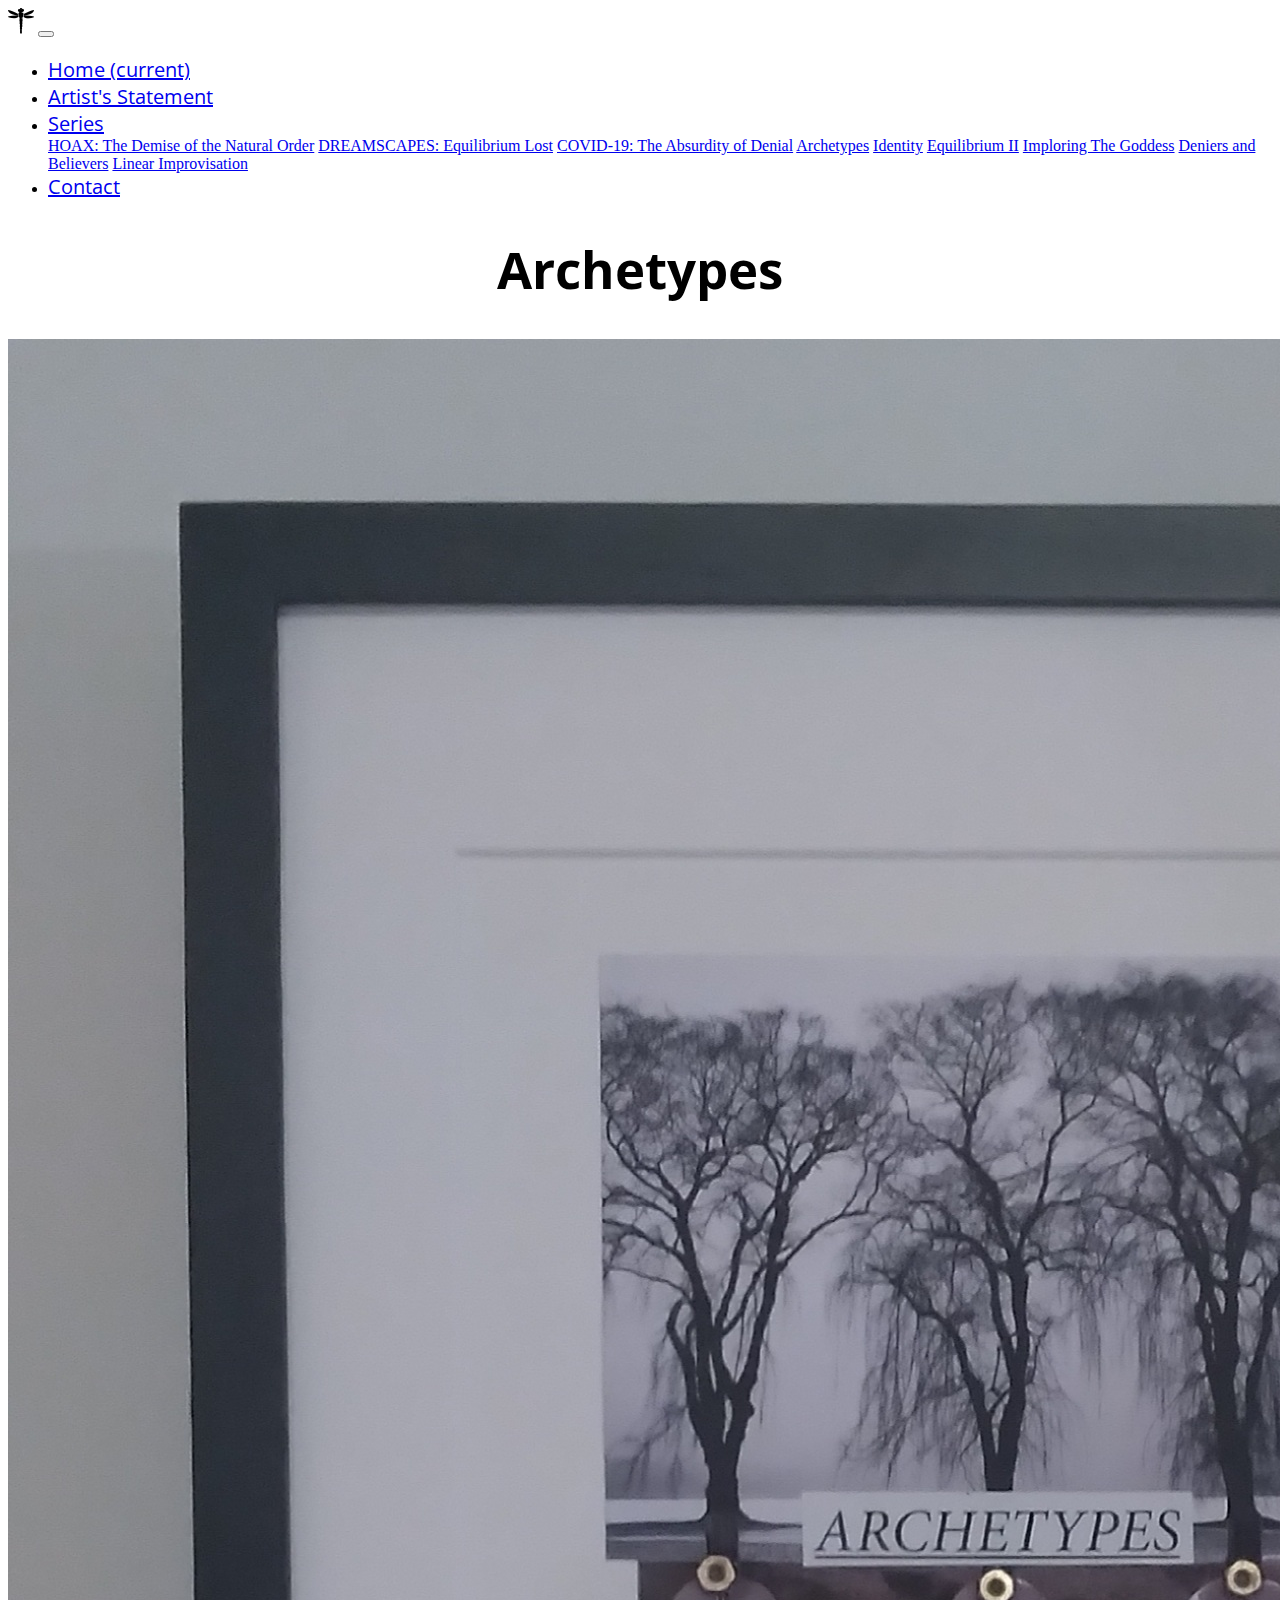
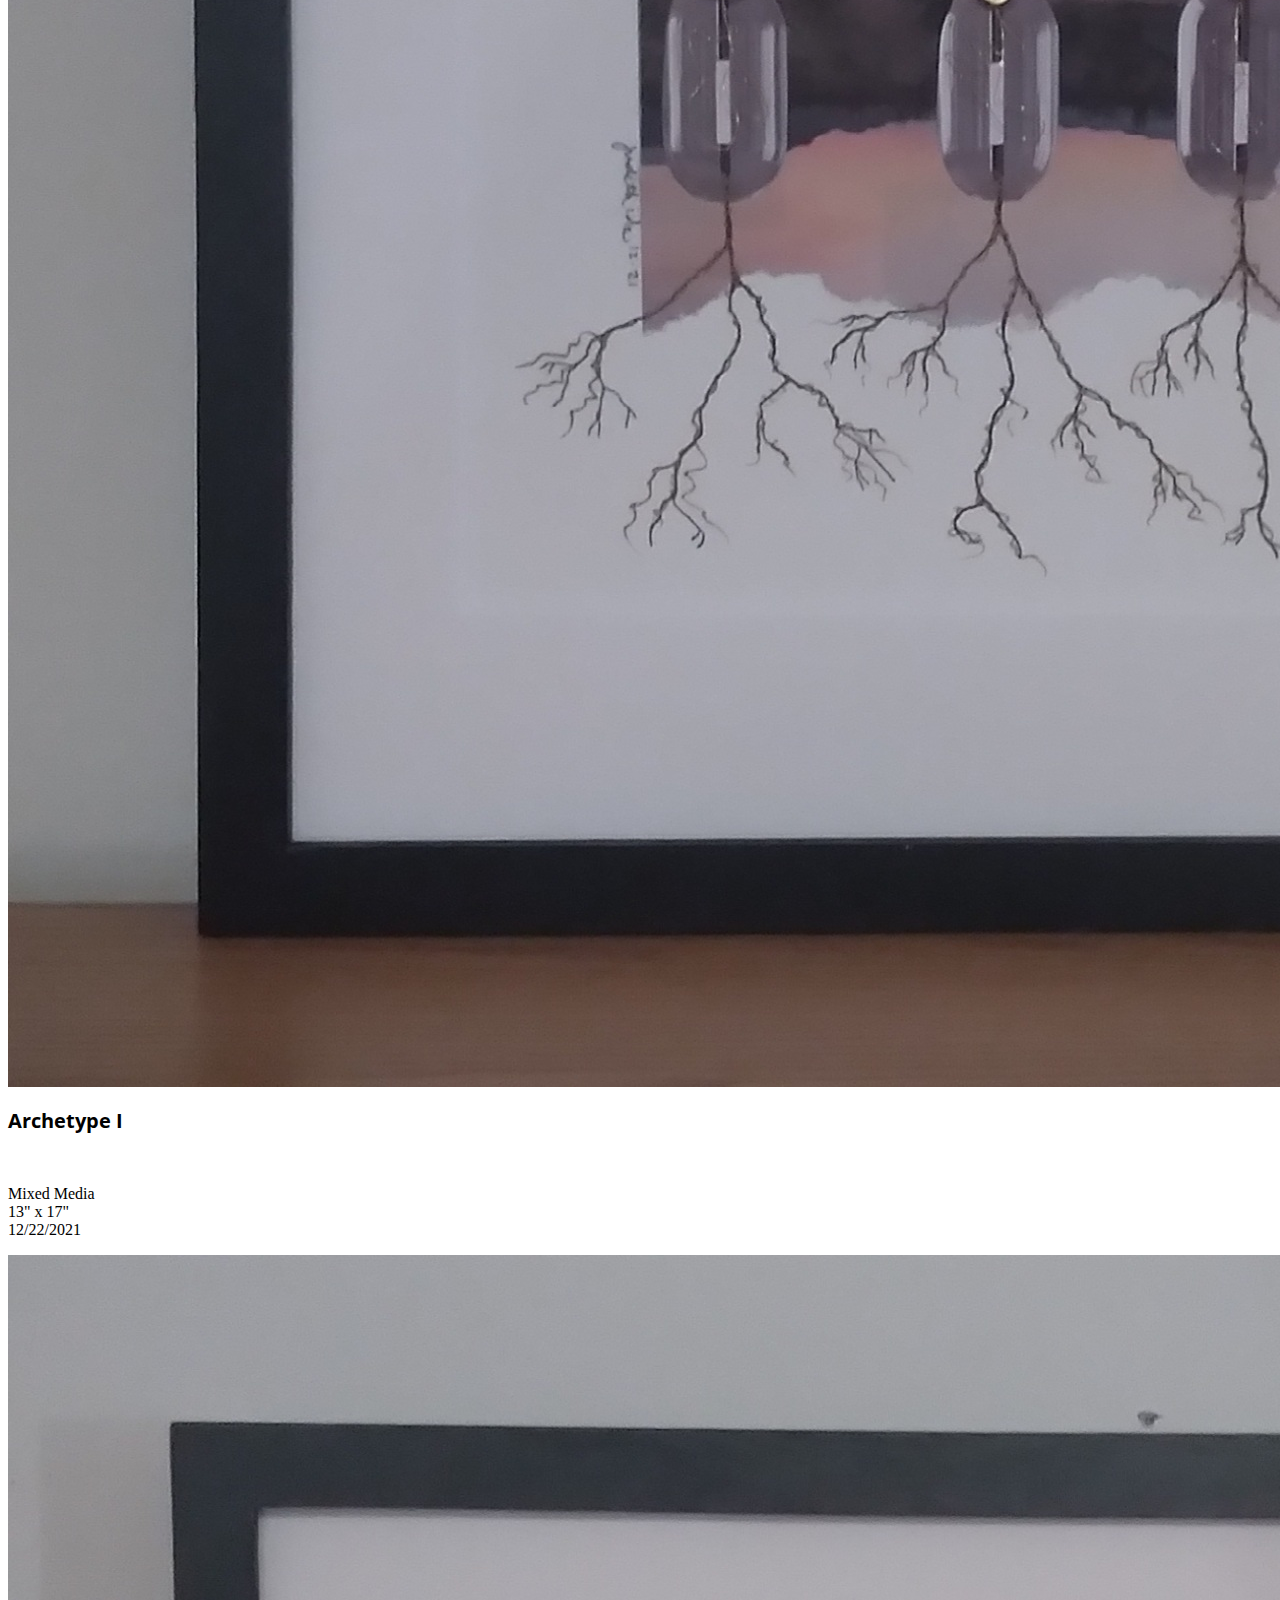
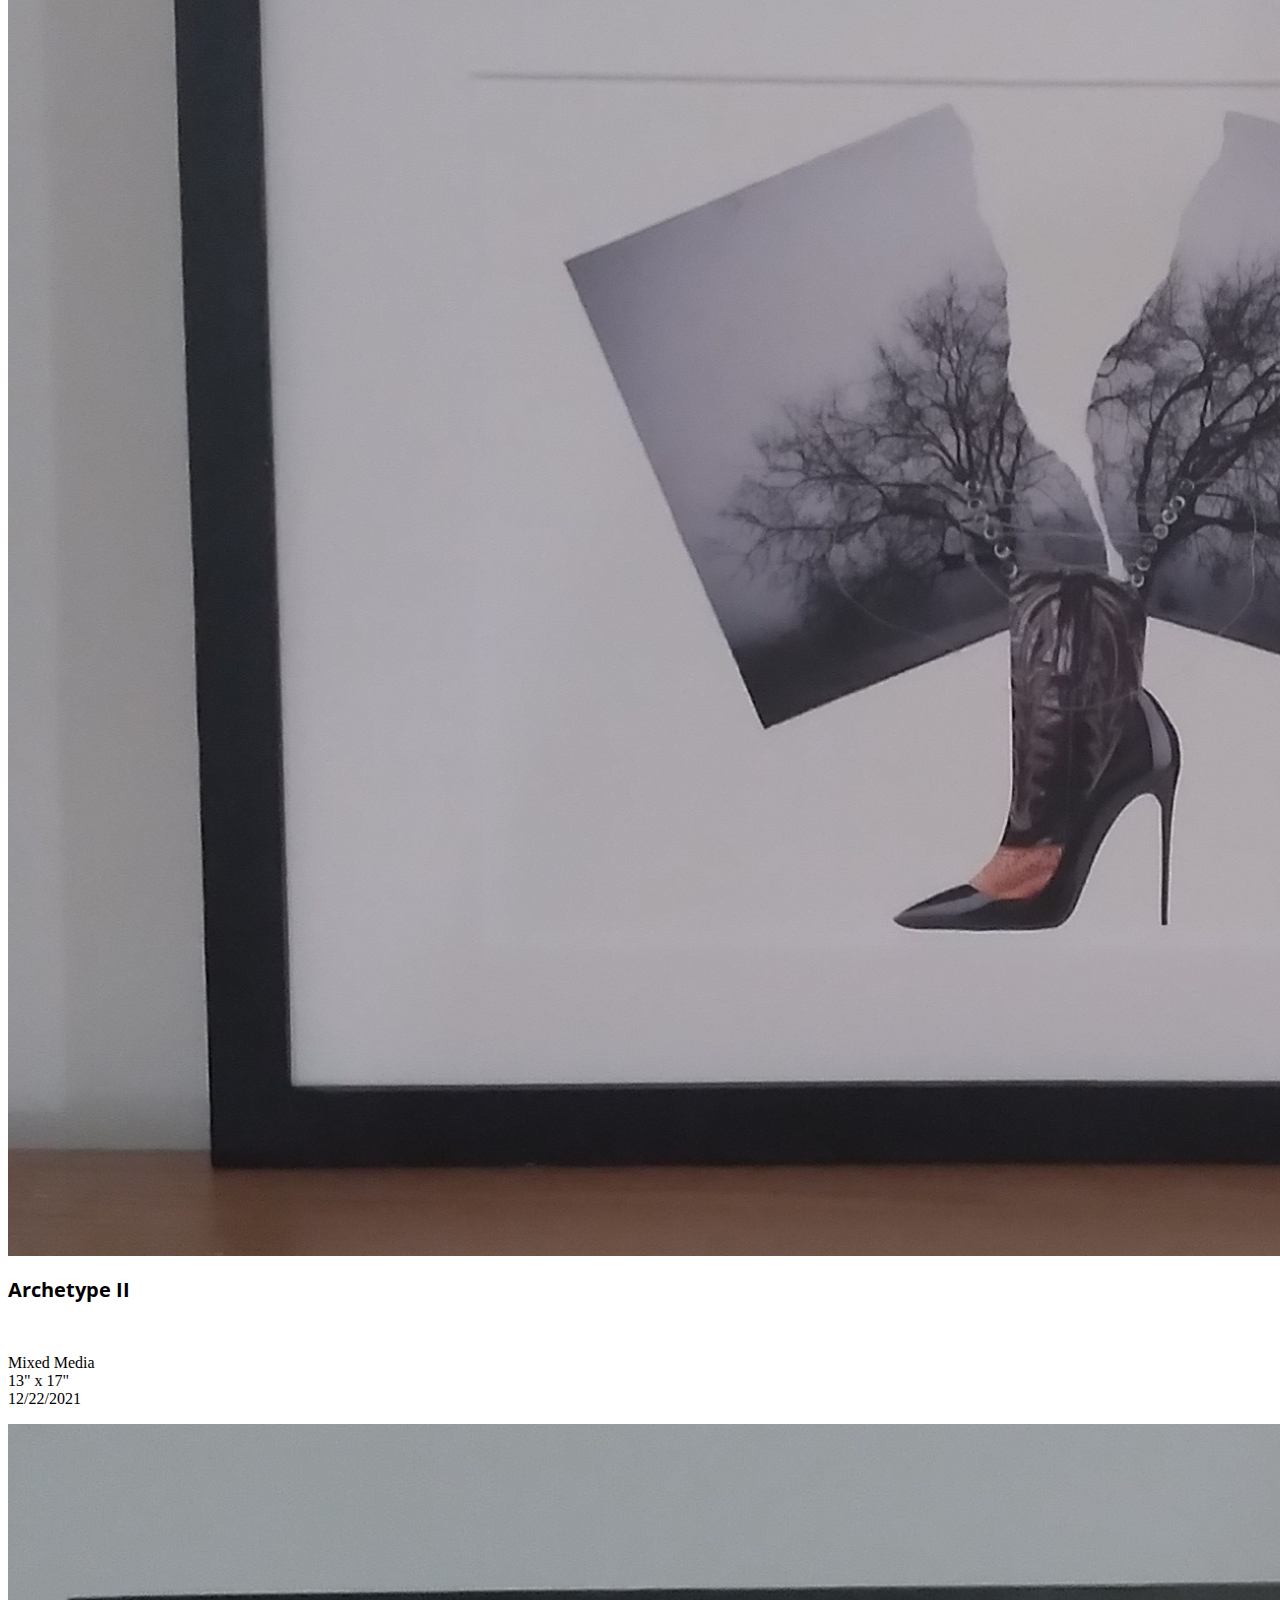
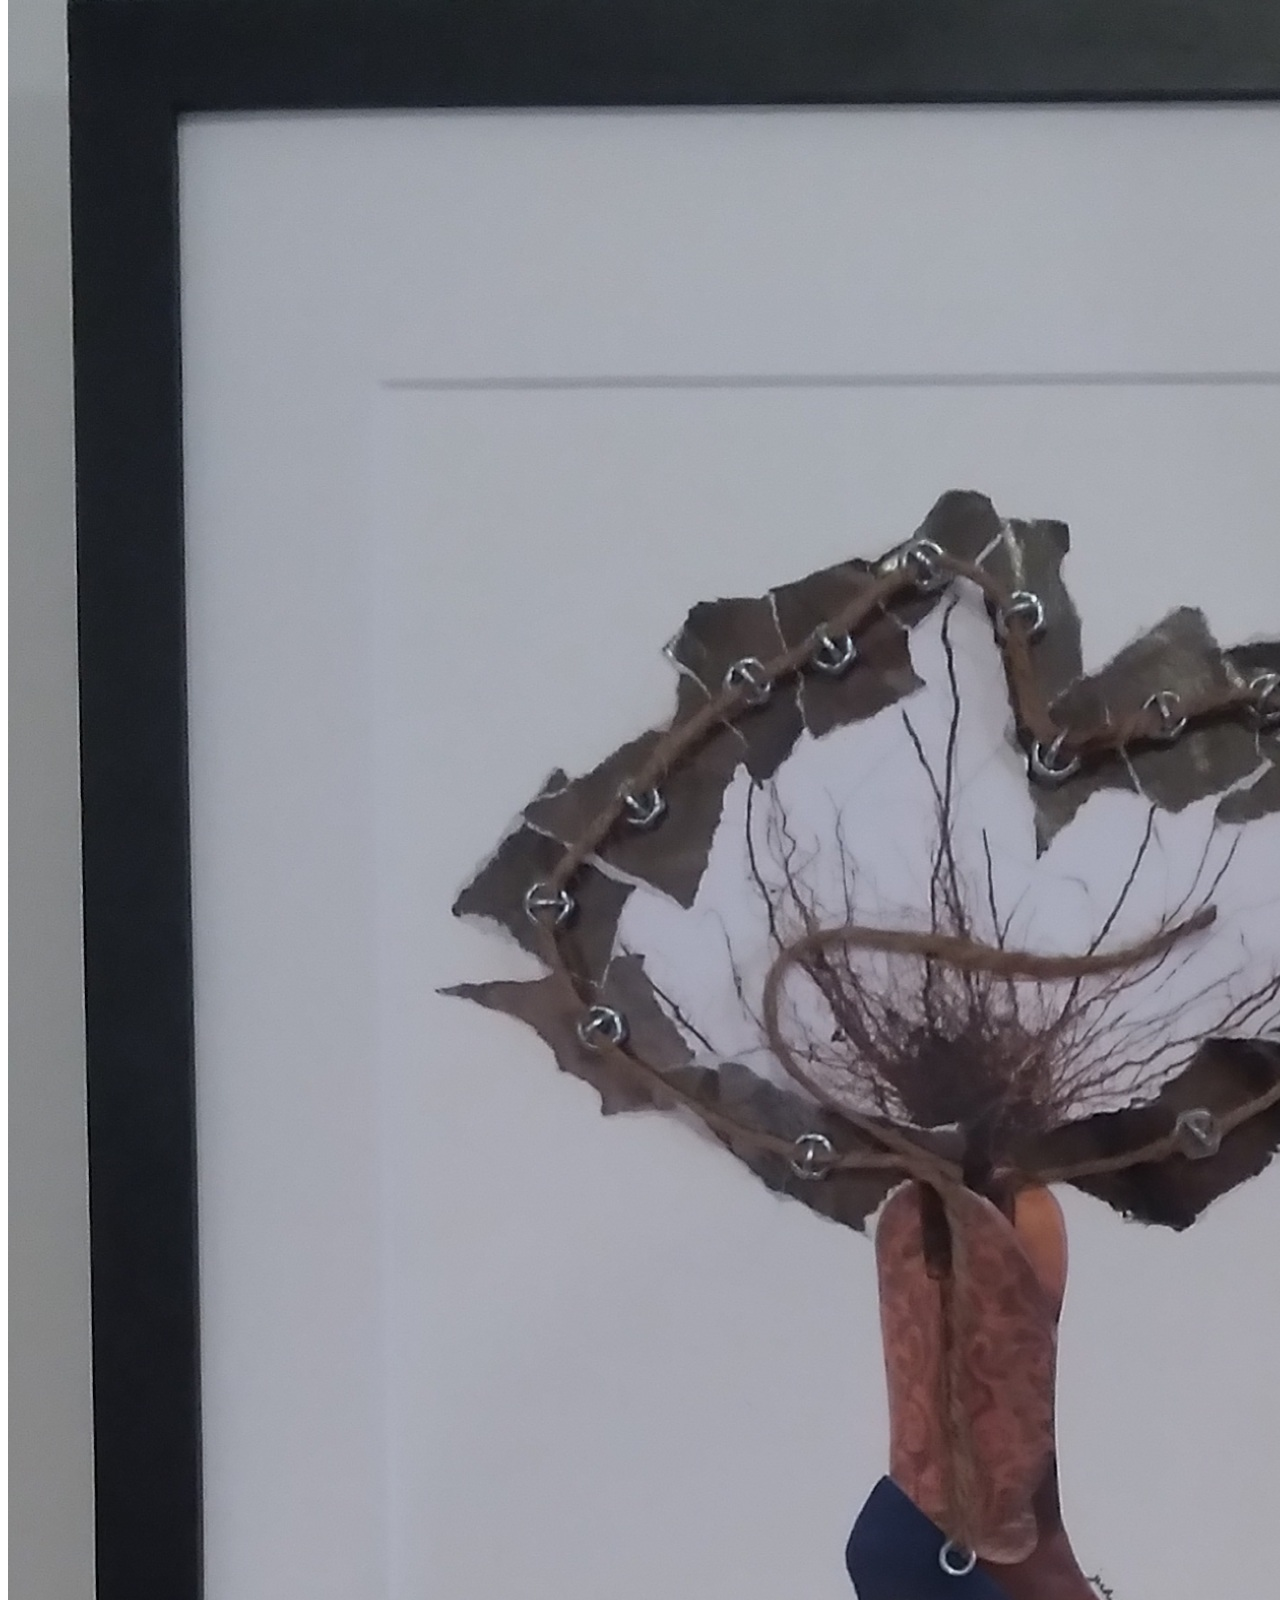
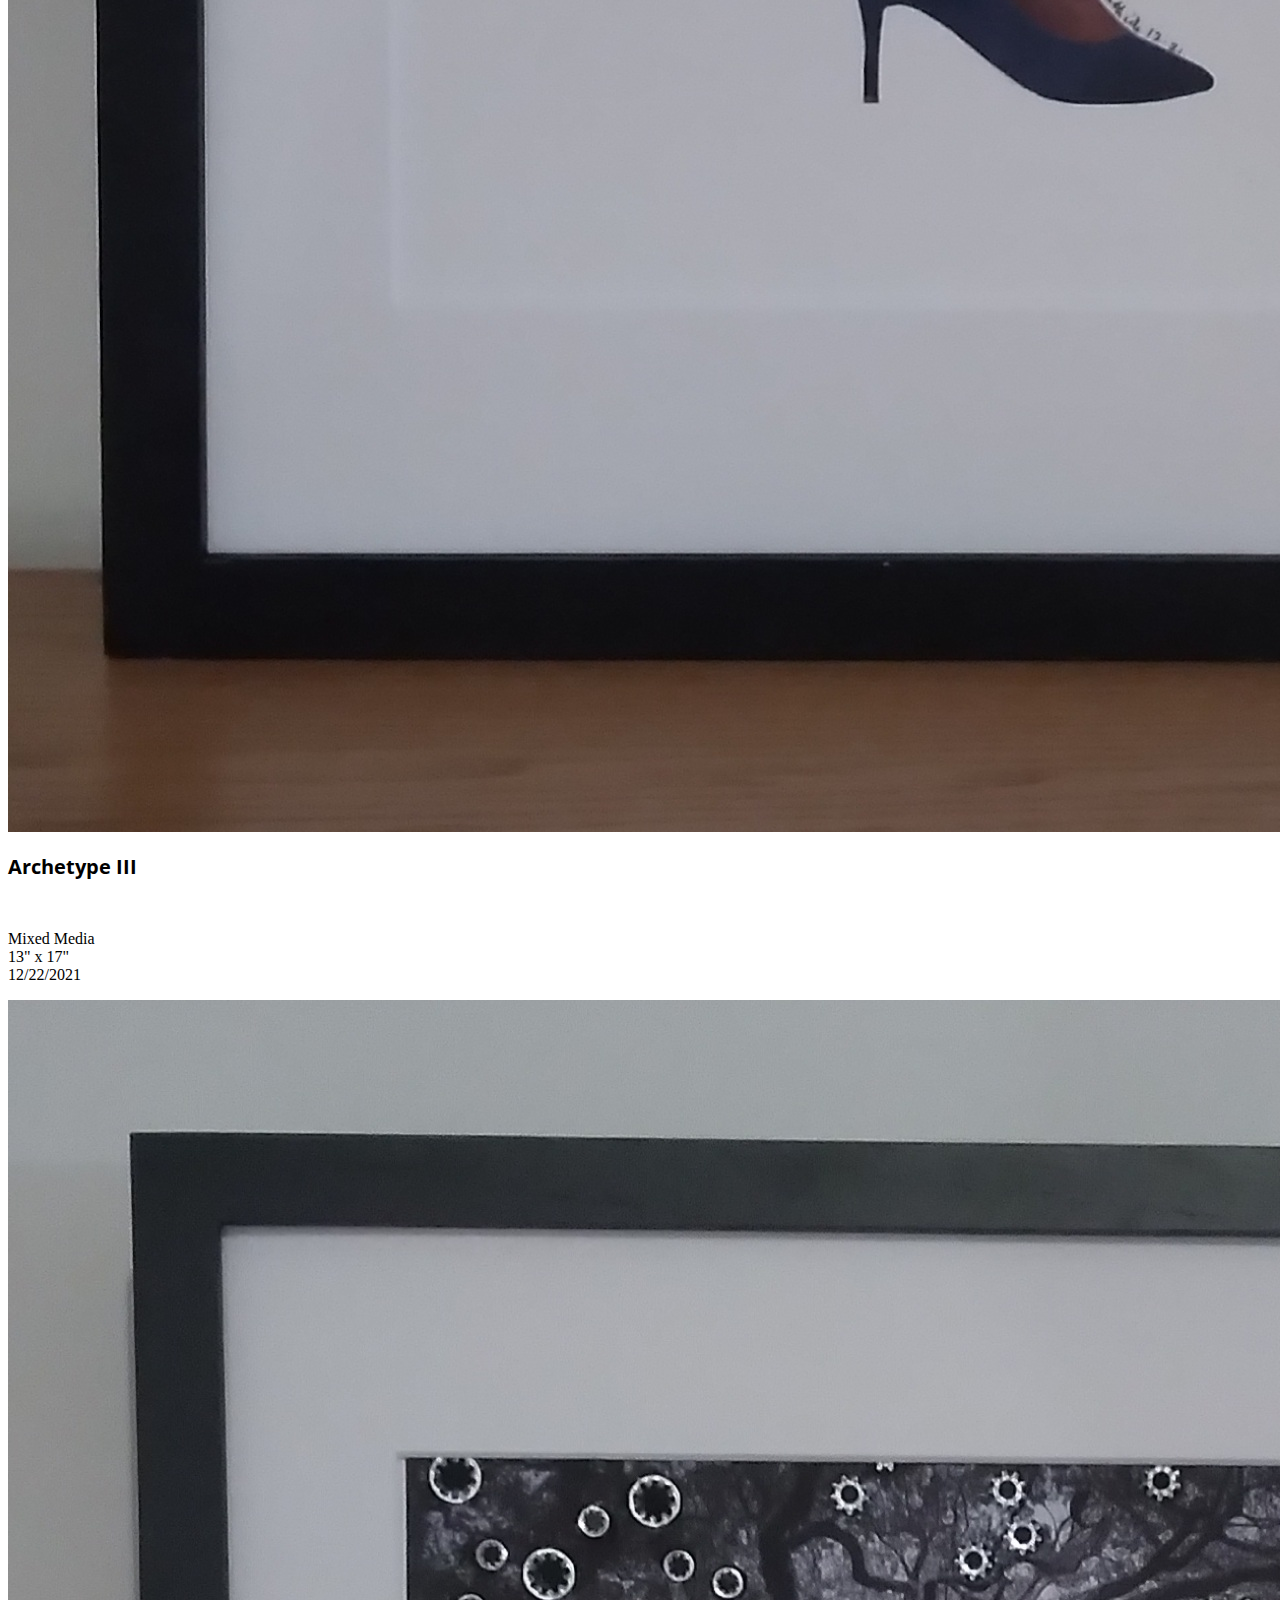
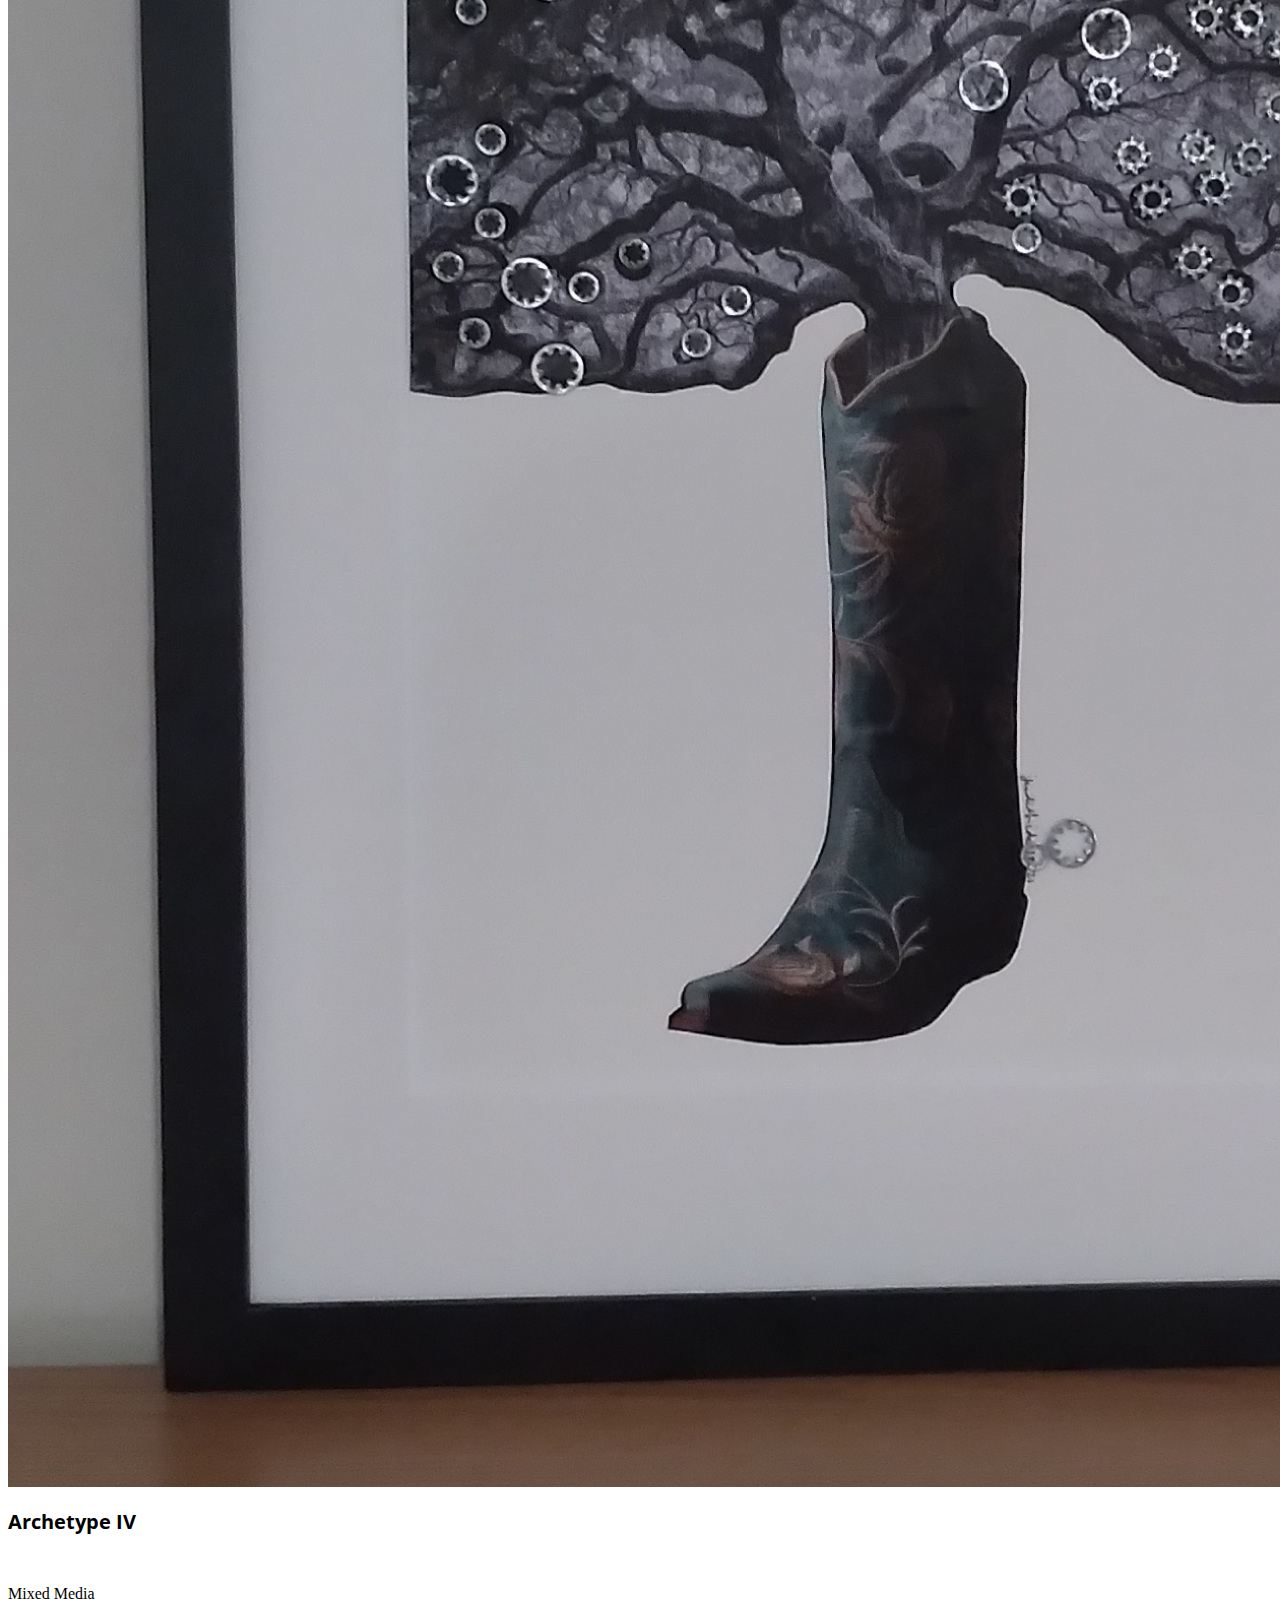
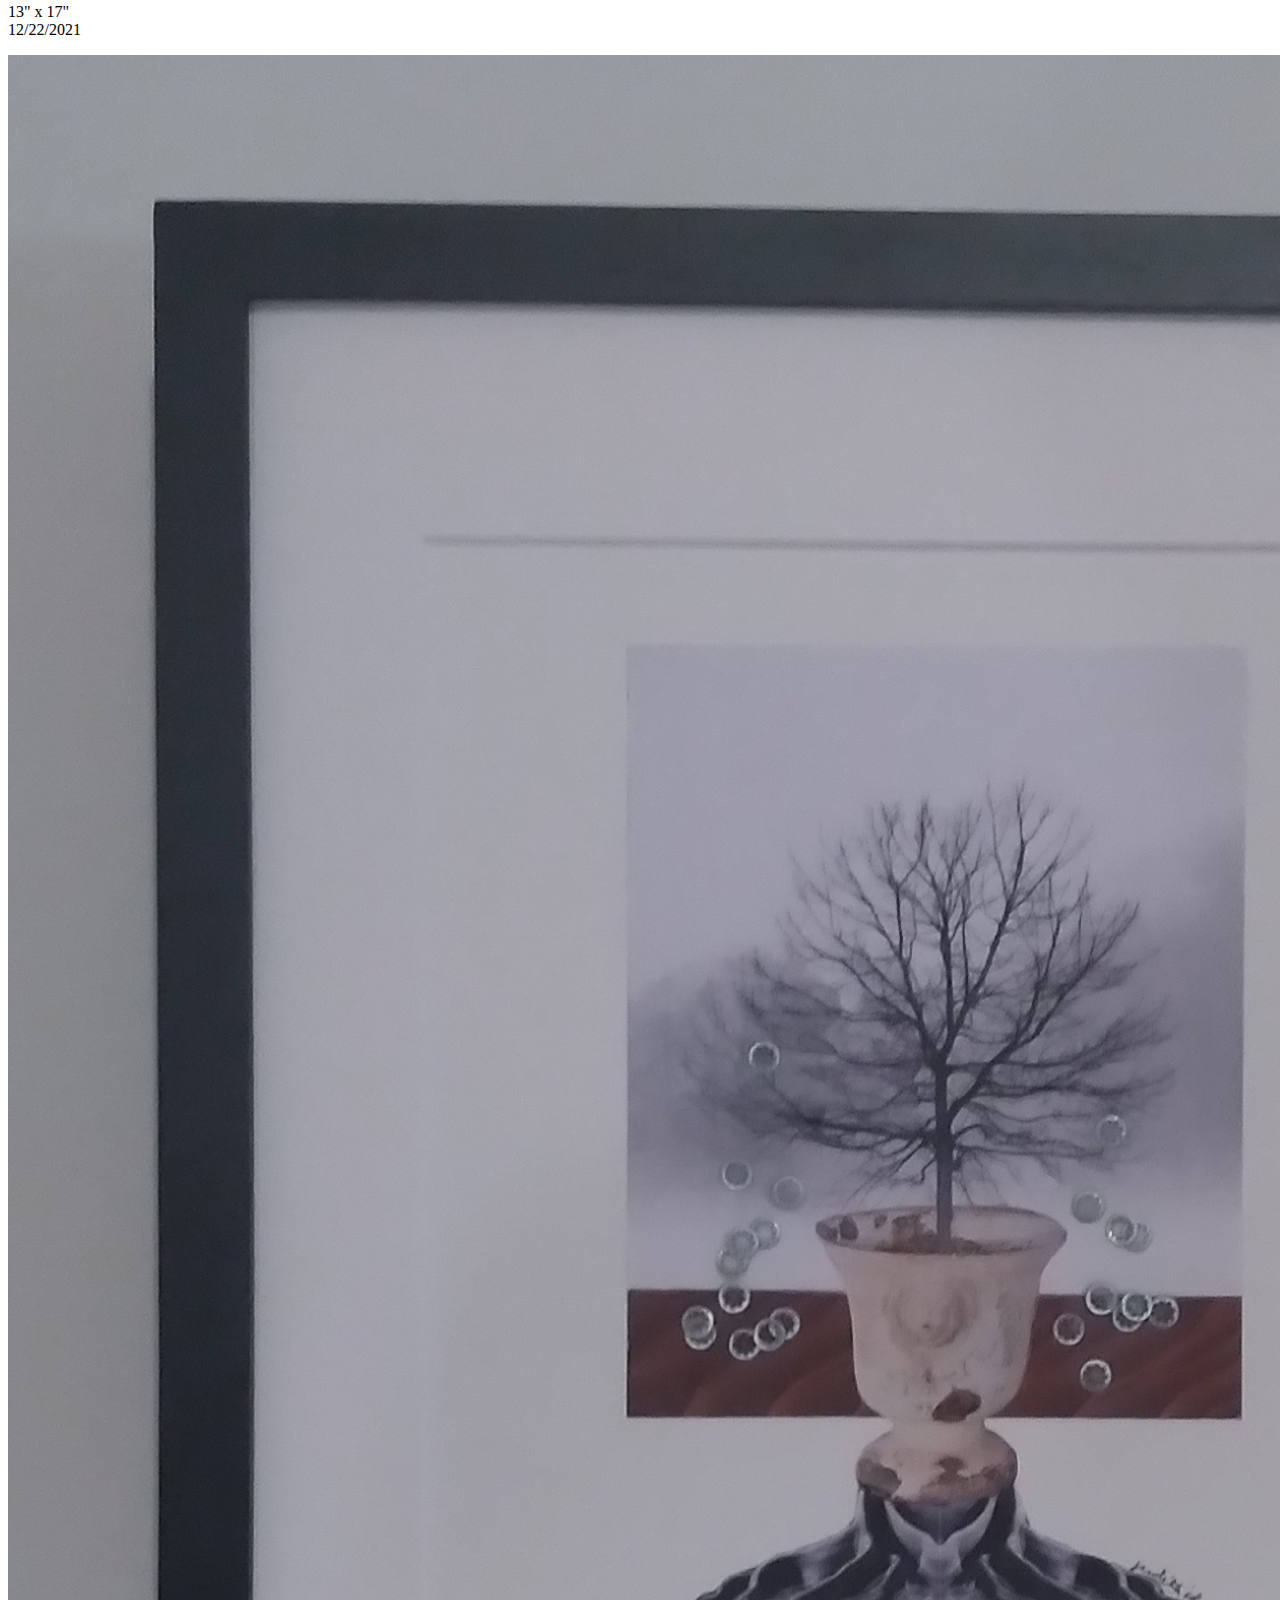
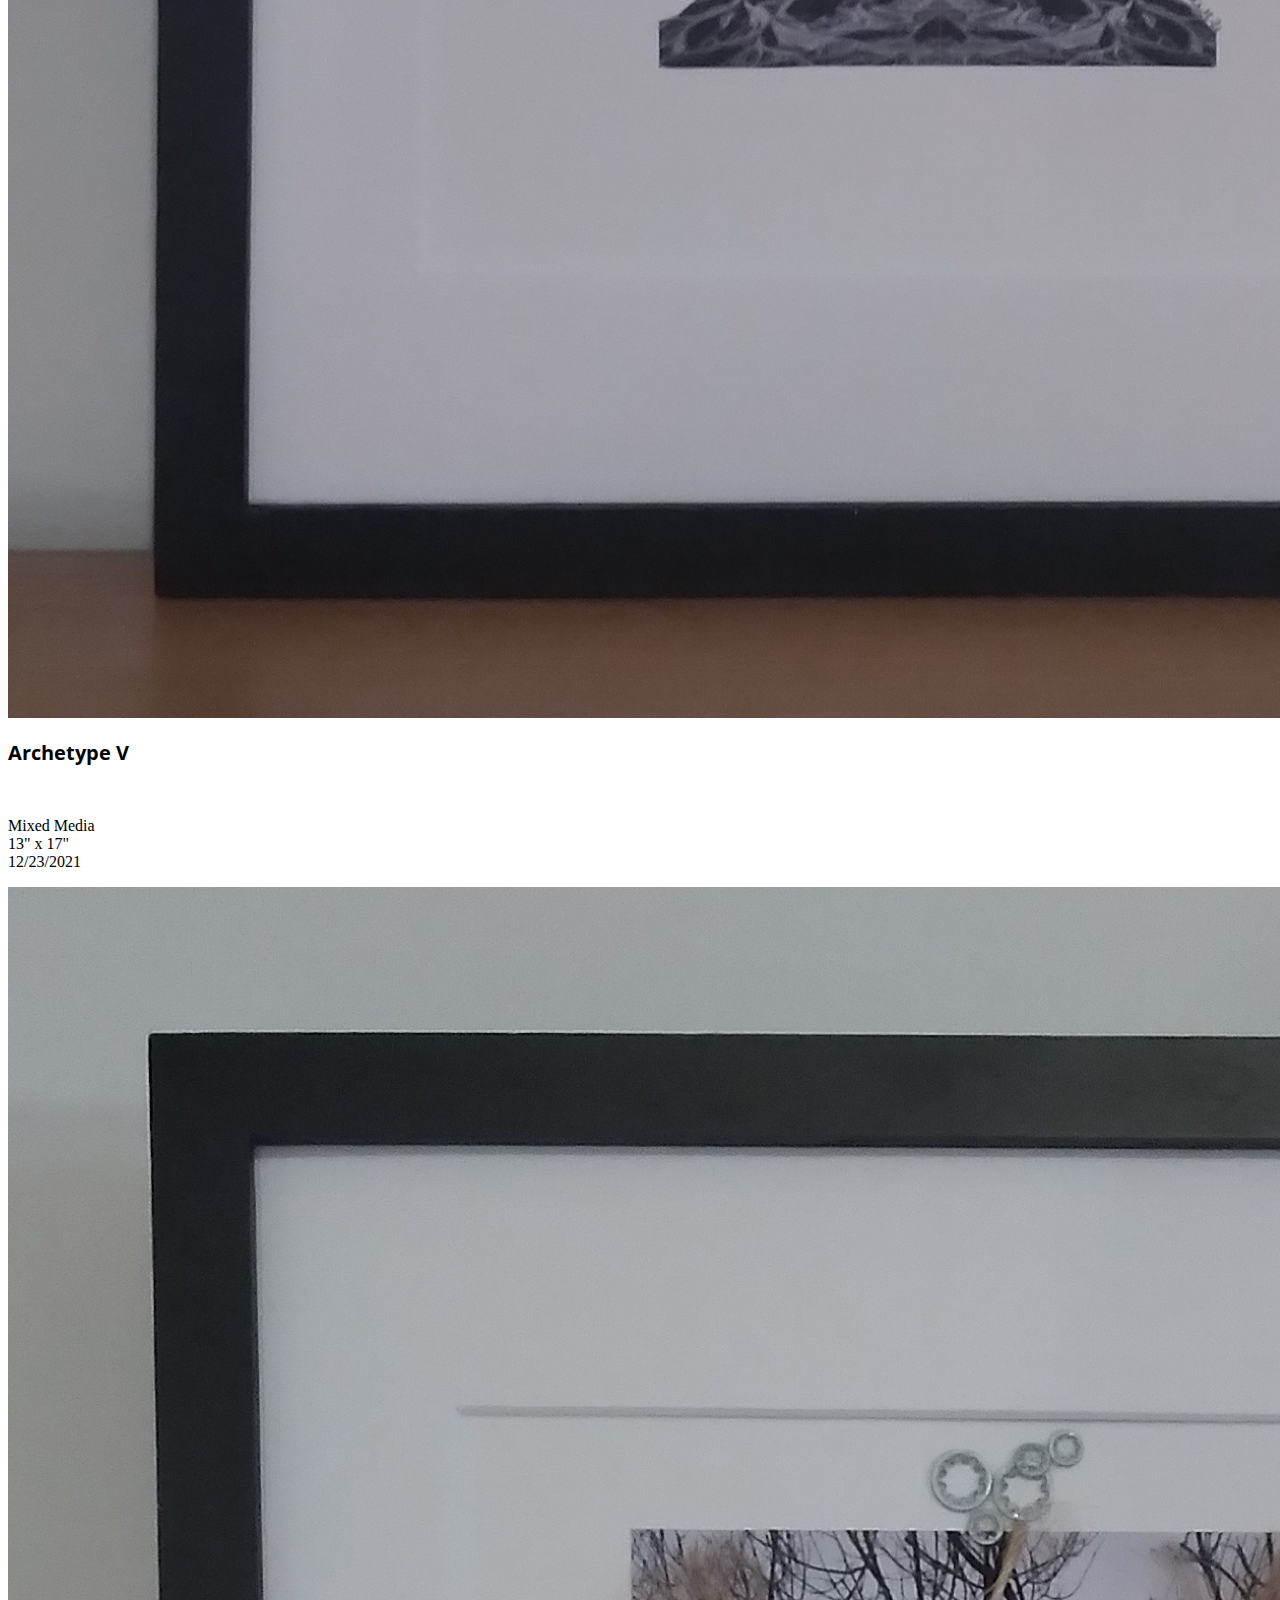
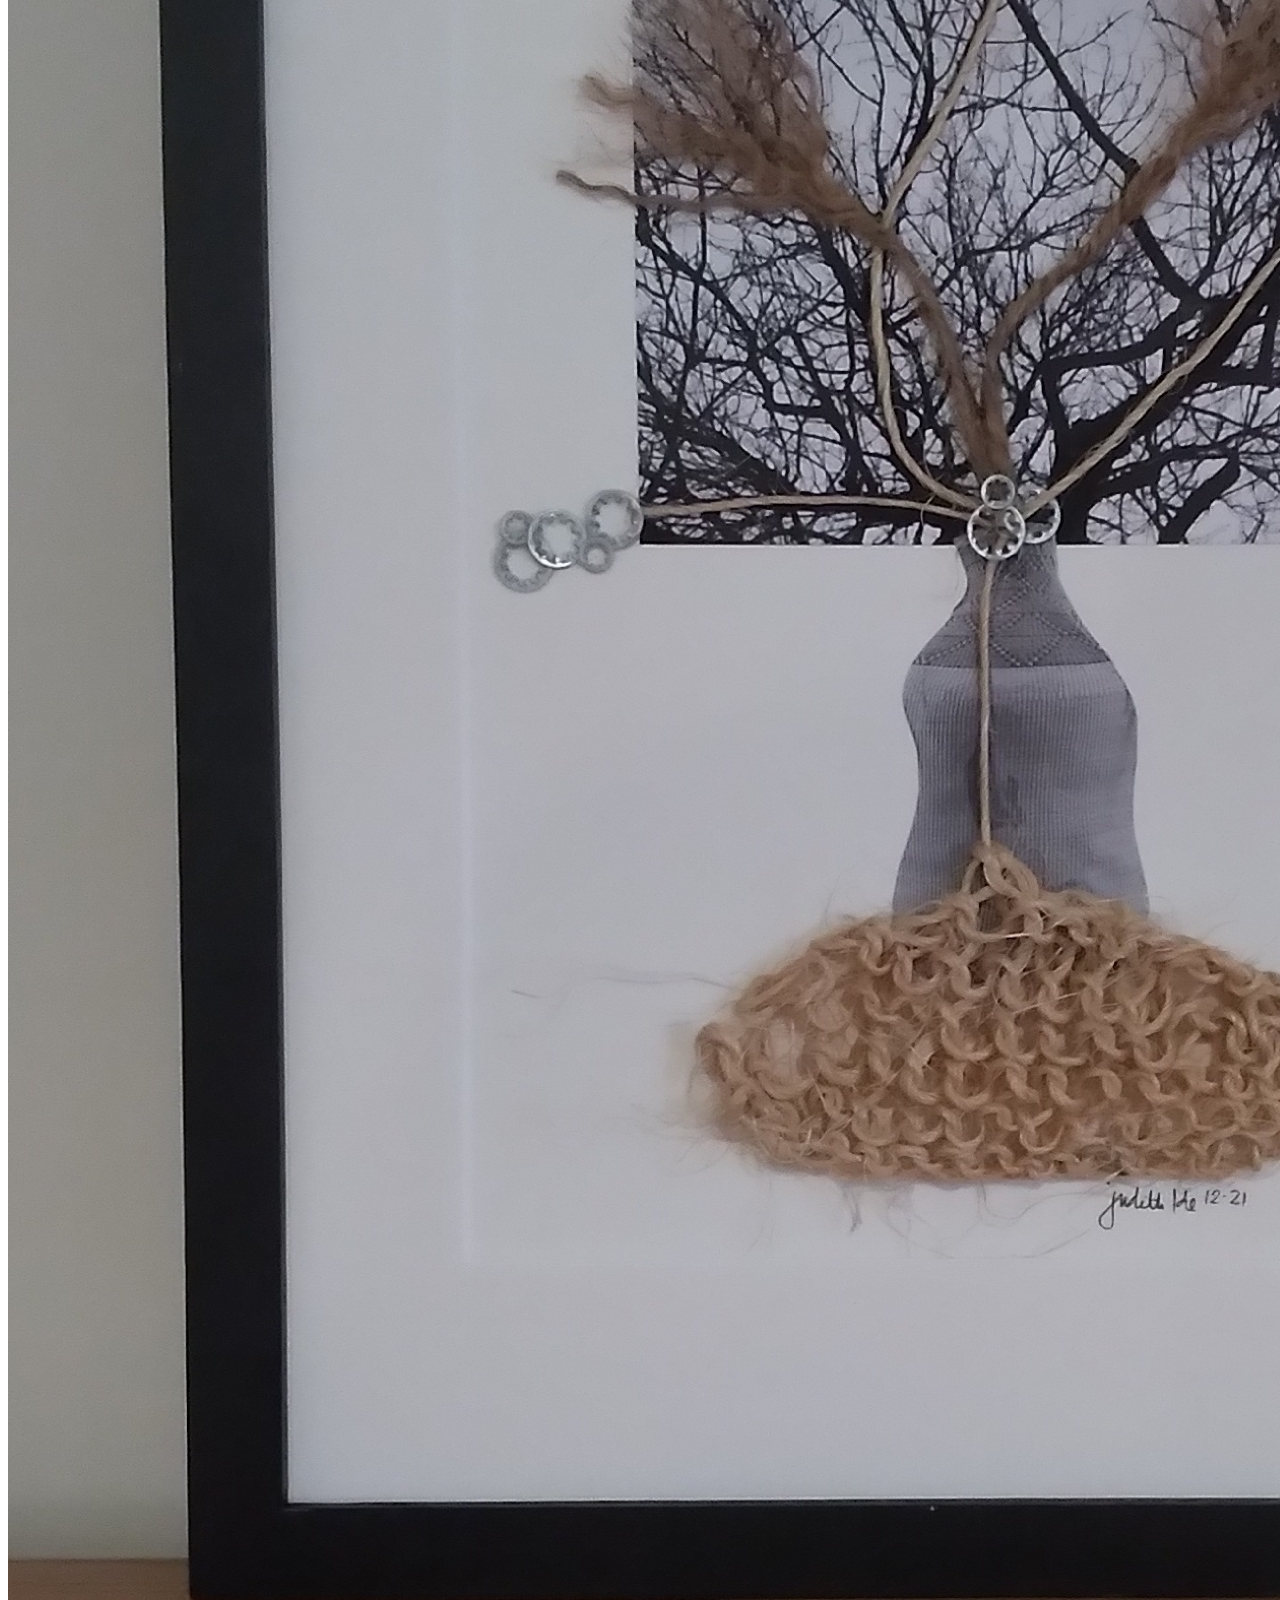
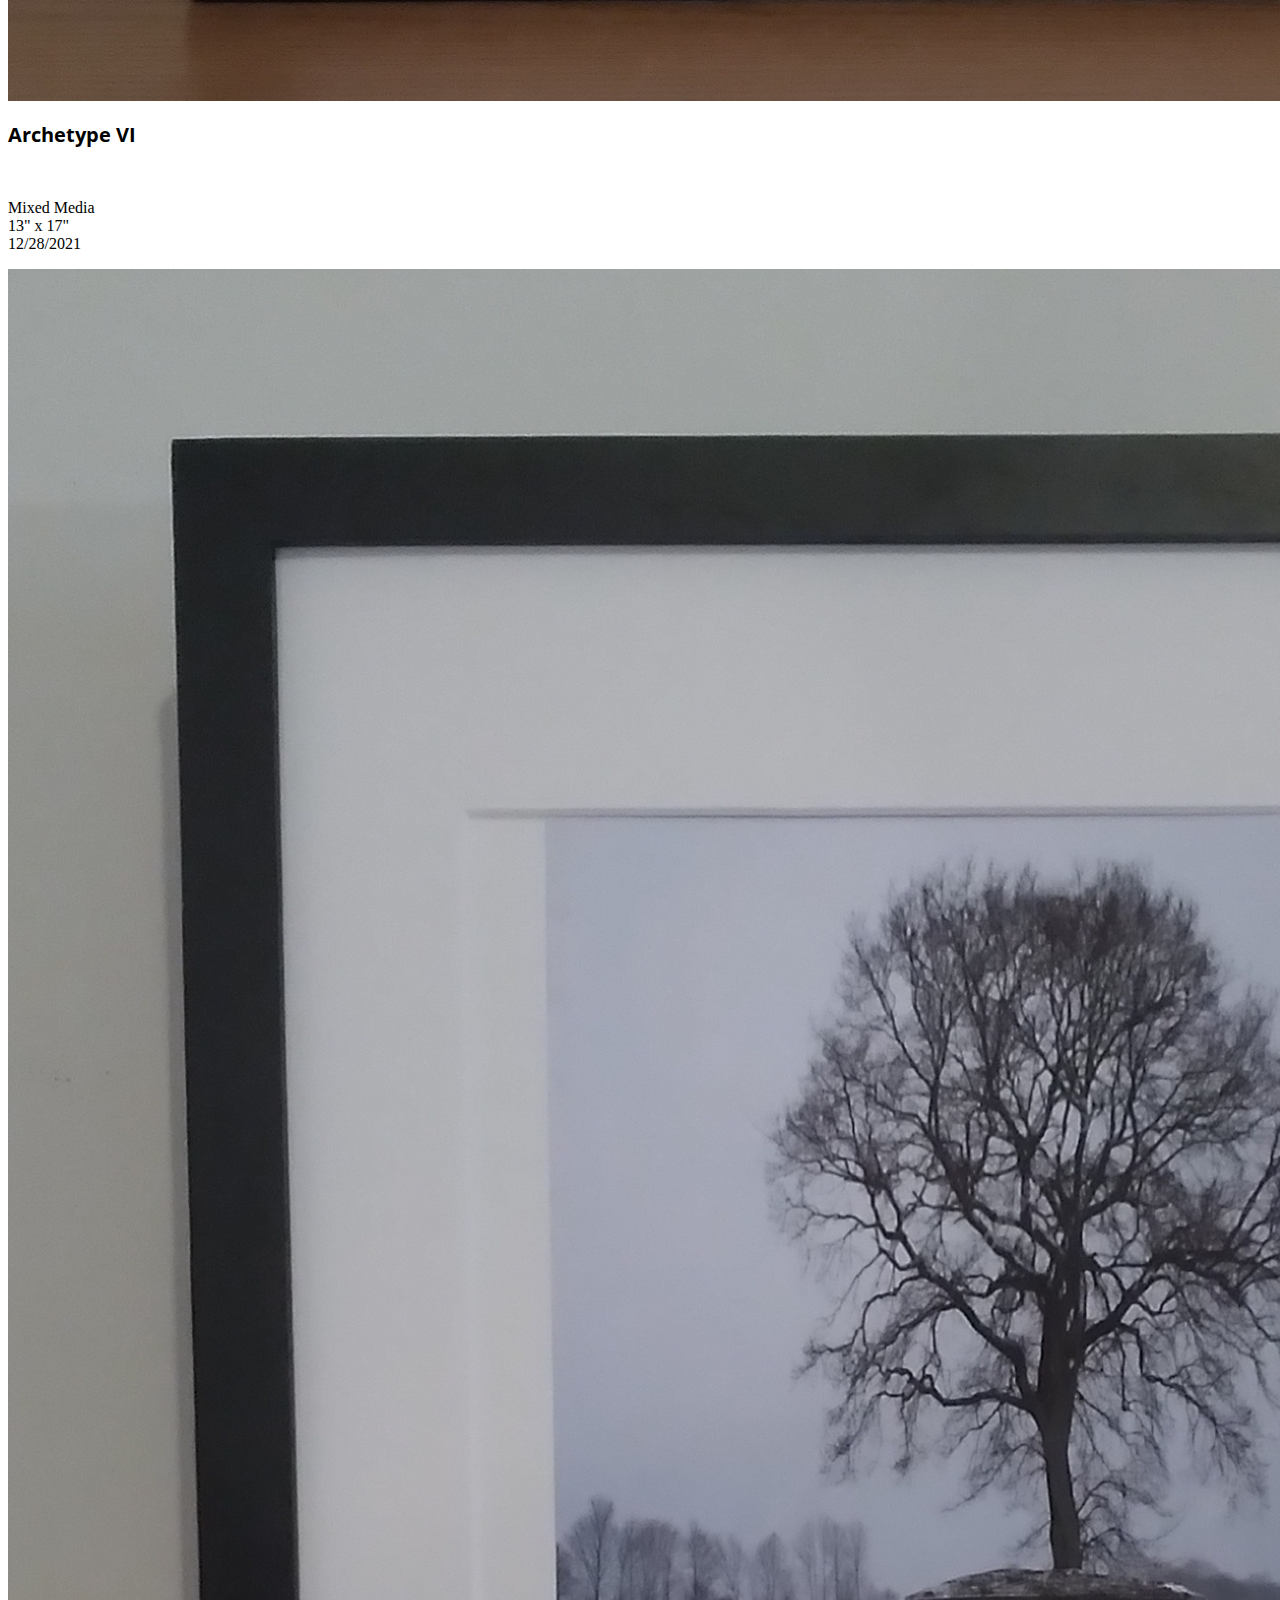
==== commit 5d37289d: "Add pages and images; remove prices" ====
--- a/archetypes.html
+++ b/archetypes.html
@@ -39,6 +39,8 @@
                             <a class="dropdown-item" href="http://www.judithideartist.com/identity.html">Identity</a>
                             <a class="dropdown-item" href="http://www.judithideartist.com/equilibriumII.html">Equilibrium II</a>
                             <a class="dropdown-item" href="http://www.judithideartist.com/imploringthegoddess.html">Imploring The Goddess</a>
+                            <a class="dropdown-item" href="http://www.judithideartist.com/deniersbelievers.html">Deniers and Believers</a>
+                            <a class="dropdown-item" href="http://www.judithideartist.com/linearimprovisation.html">Linear Improvisation</a>
                         </div>
                     </li>
                     <li id="navlink" class="nav-item">
@@ -60,7 +62,6 @@
                 <p>Mixed Media <br>
                     13" x 17" <br>
                     12/22/2021 <br>
-                    $250 USD <br>
                 </p>
             </div>
         </div>
@@ -74,7 +75,6 @@
                 <p>Mixed Media <br>
                     13" x 17" <br>
                     12/22/2021 <br>
-                    $250 USD <br>
                 </p>
             </div>
         </div>
@@ -88,7 +88,6 @@
                 <p>Mixed Media <br>
                     13" x 17" <br>
                     12/22/2021 <br>
-                    $250 USD <br>
                 </p>
             </div>
         </div>
@@ -102,7 +101,6 @@
                 <p>Mixed Media <br>
                     13" x 17" <br>
                     12/22/2021 <br>
-                    In Private Collection <br>
                 </p>
             </div>
         </div>
@@ -116,7 +114,6 @@
                 <p>Mixed Media <br>
                     13" x 17" <br>
                     12/23/2021 <br>
-                    $250 USD <br>
                 </p>
             </div>
         </div>
@@ -130,7 +127,6 @@
                 <p>Mixed Media <br>
                     13" x 17" <br>
                     12/28/2021 <br>
-                    $250 USD <br>
                 </p>
             </div>
         </div>
@@ -144,7 +140,6 @@
                 <p>Mixed Media <br>
                     13" x 17" <br>
                     12/28/2021 <br>
-                    $250 USD <br>
                 </p>
             </div>
         </div>
@@ -158,7 +153,6 @@
                 <p>Mixed Media <br>
                     13" x 17" <br>
                     12/29/2021 <br>
-                    $250 USD <br>
                 </p>
             </div>
         </div>
@@ -172,7 +166,6 @@
                 <p>Mixed Media <br>
                     13" x 17" <br>
                     12/29/2021 <br>
-                    In private collection <br>
                 </p>
             </div>
         </div>
@@ -186,7 +179,6 @@
                 <p>Mixed Media <br>
                     13" x 17" <br>
                     12/29/2021 <br>
-                    $250 USD <br>
                 </p>
             </div>
         </div>
@@ -200,7 +192,6 @@
                 <p>Mixed Media <br>
                     13" x 17" <br>
                     12/29/2021 <br>
-                    $250 USD <br>
                 </p>
             </div>
         </div>
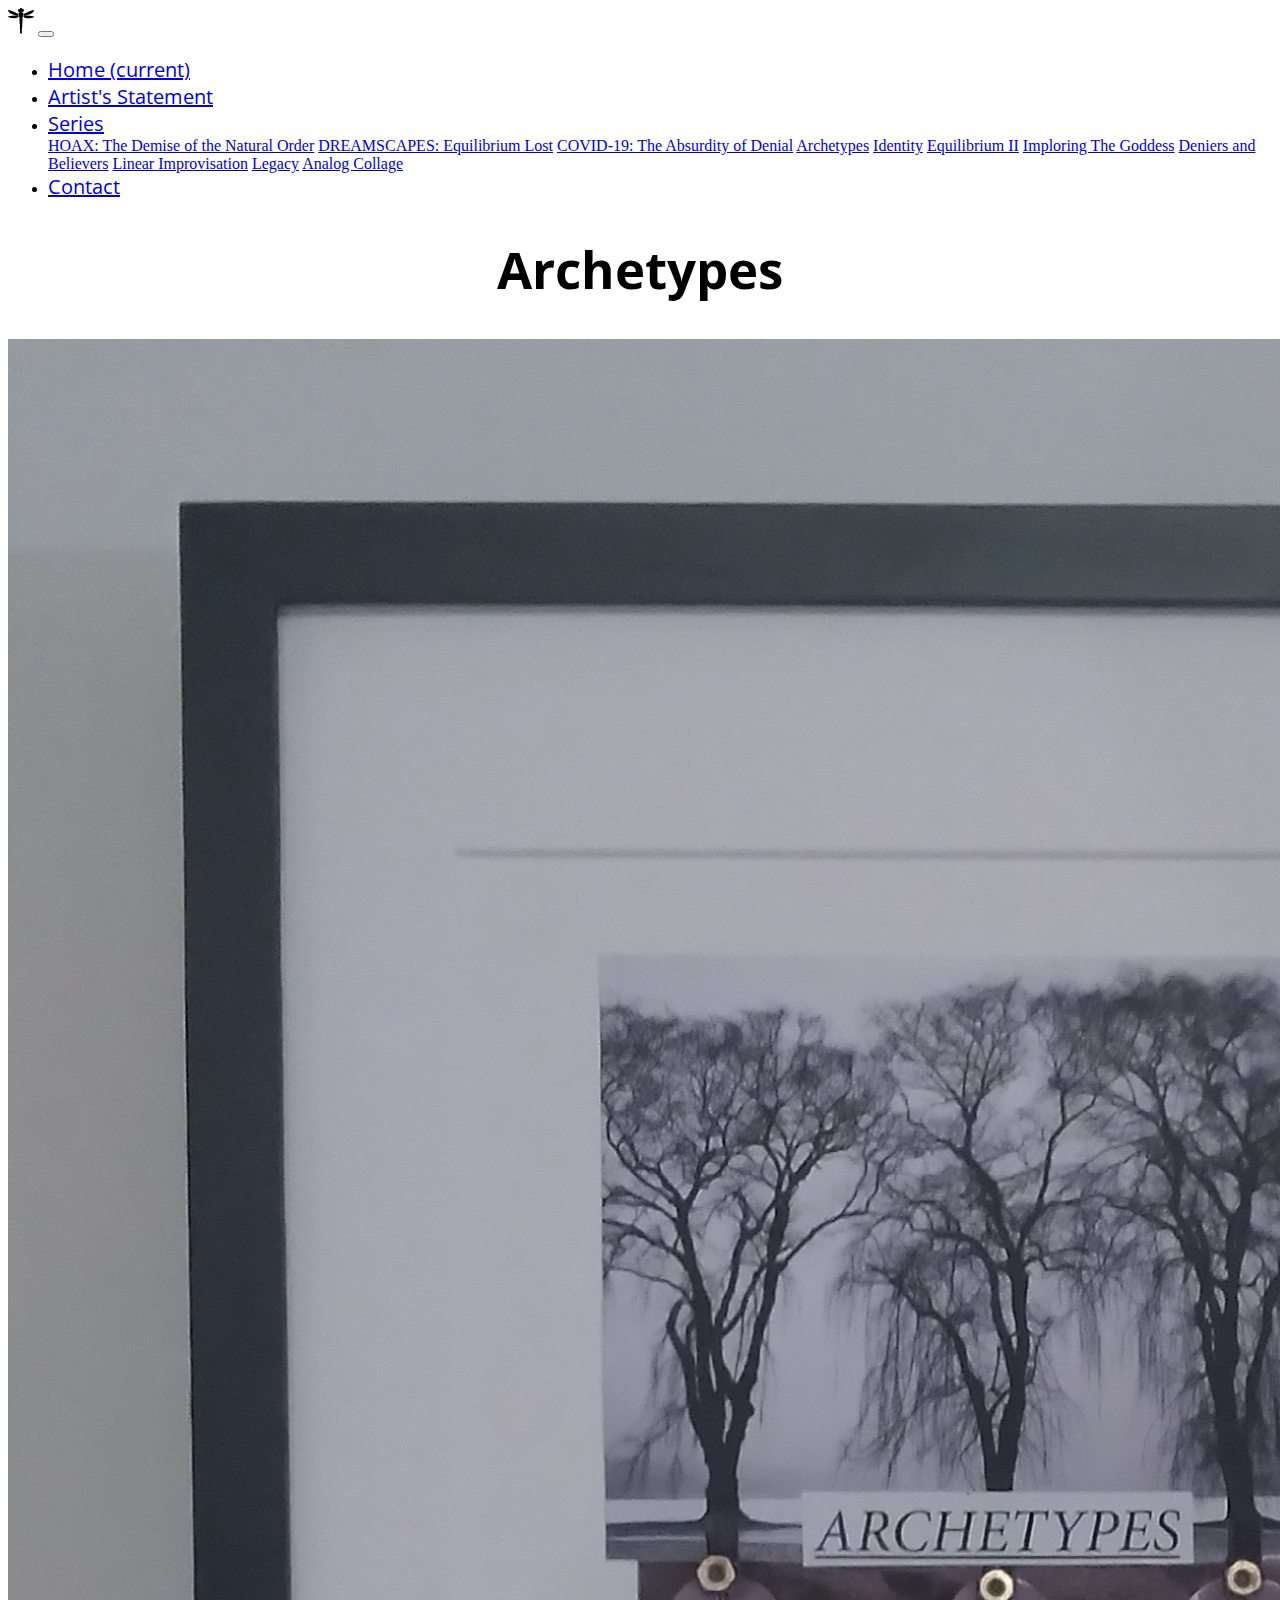
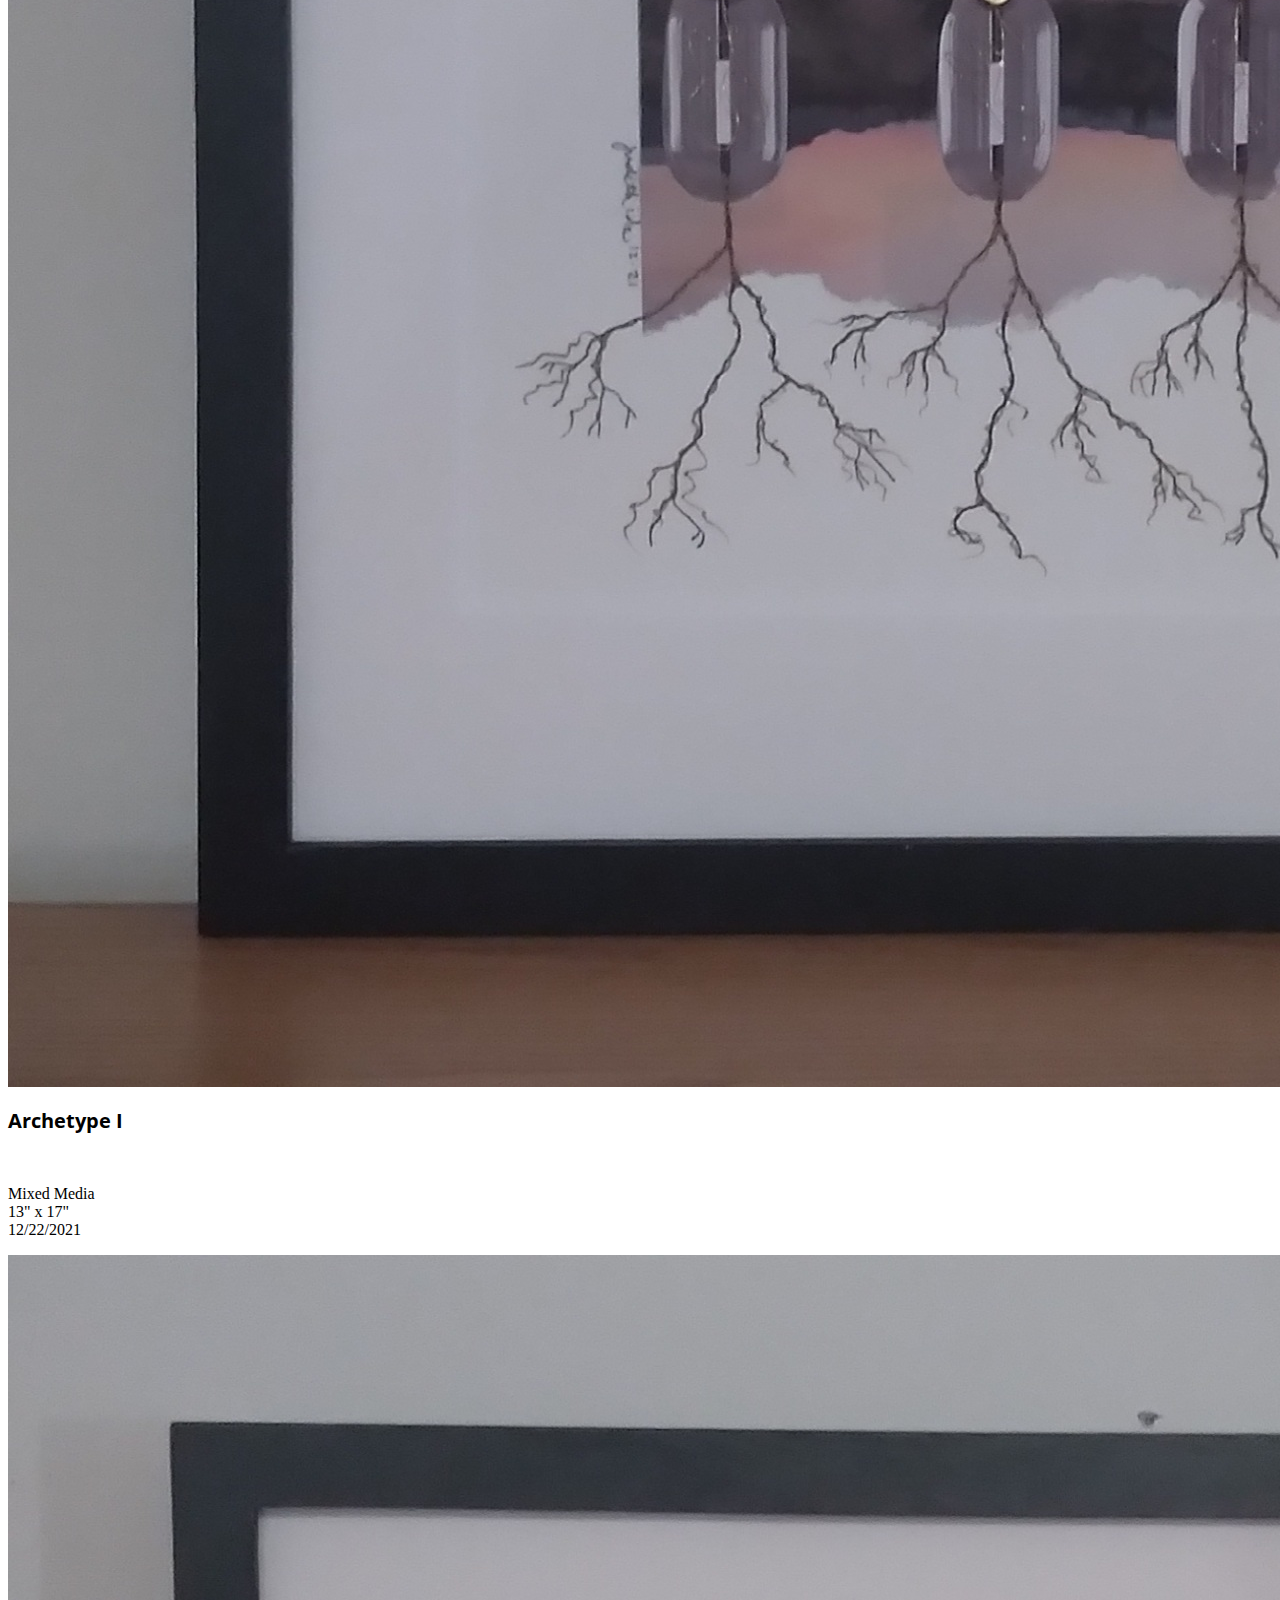
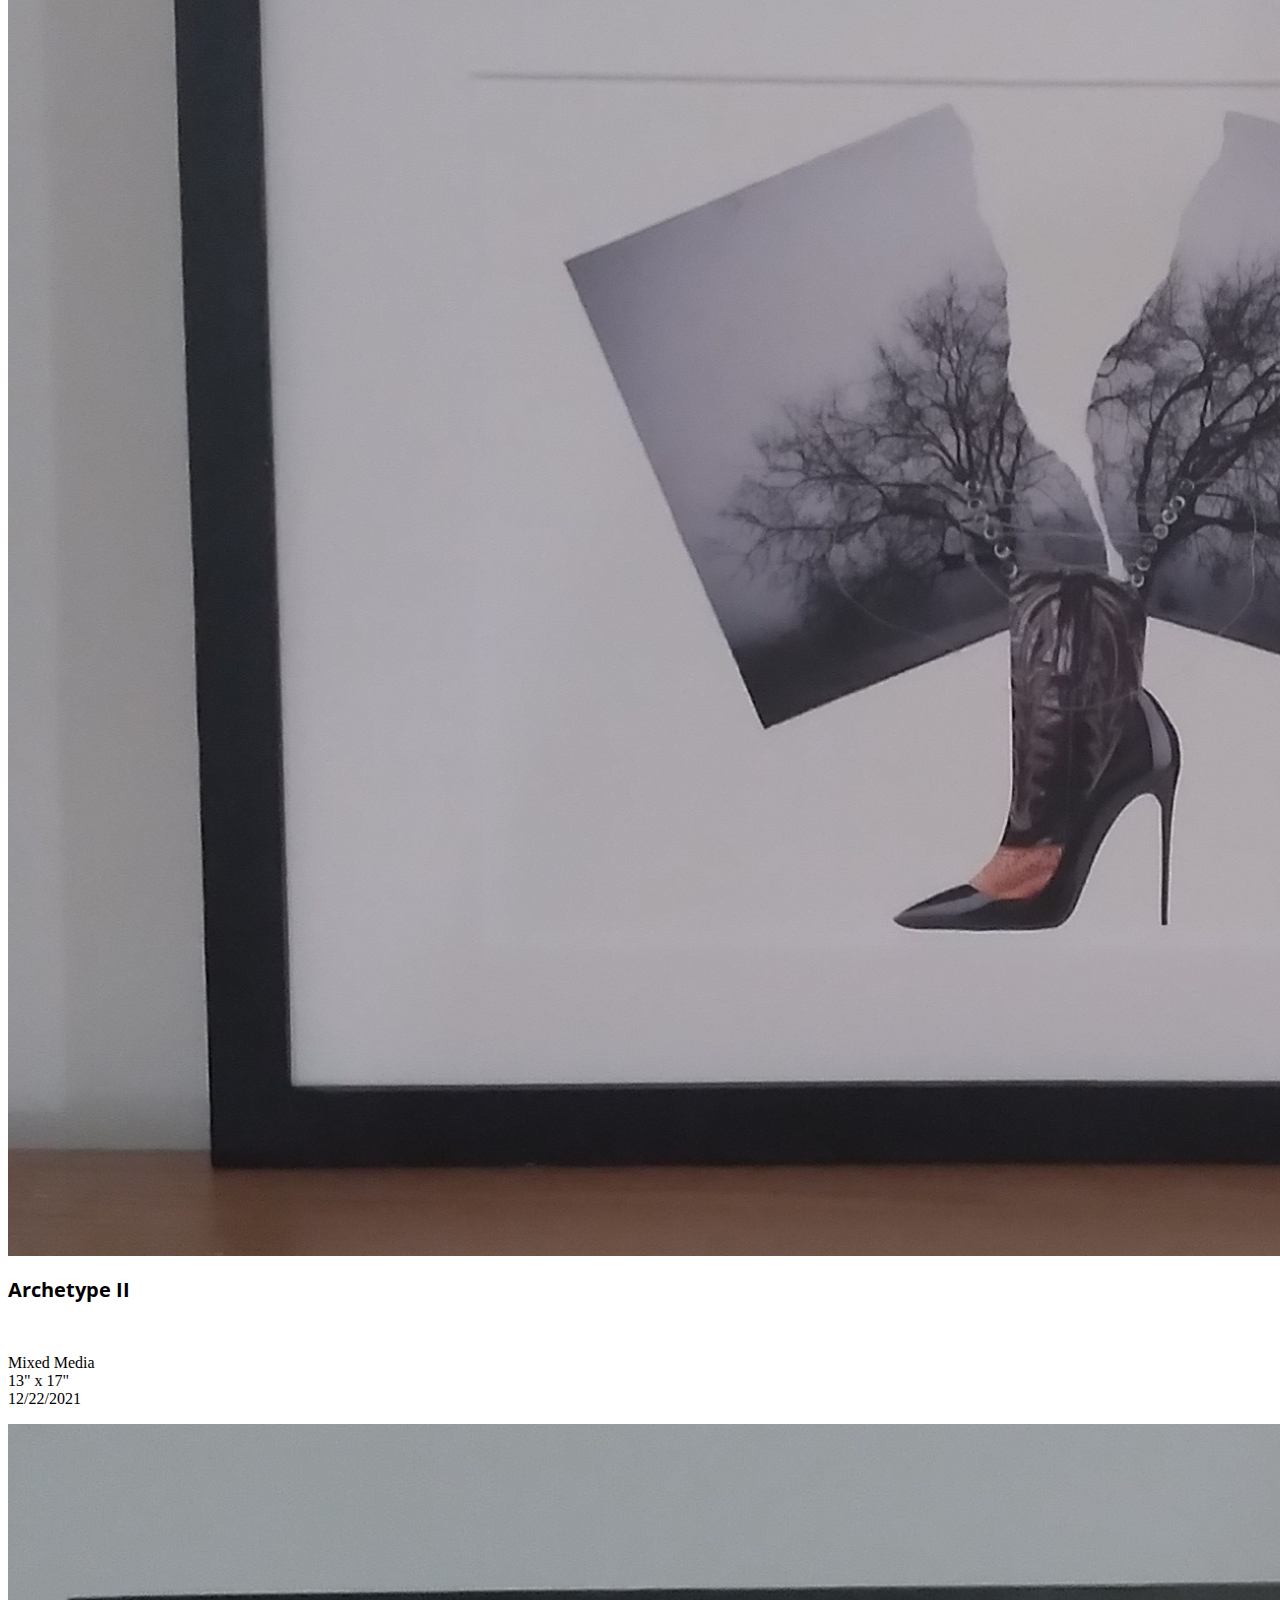
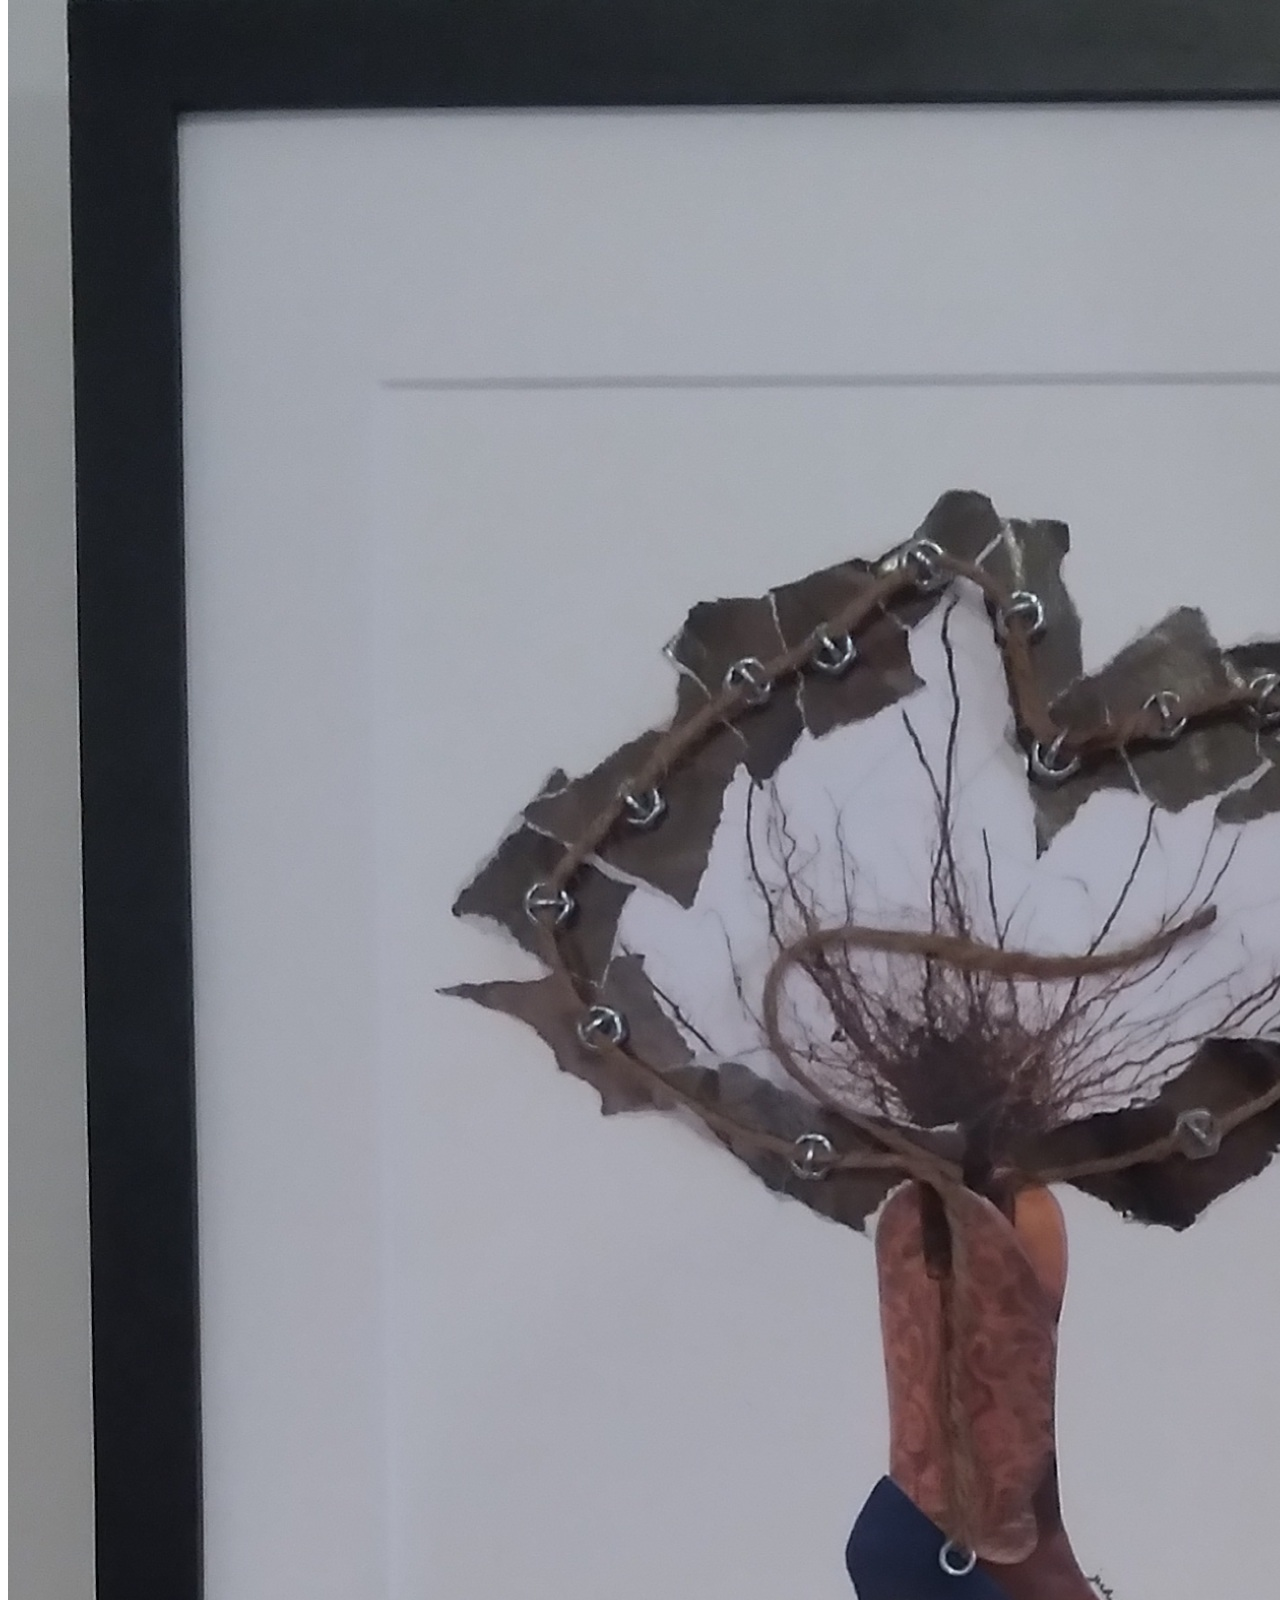
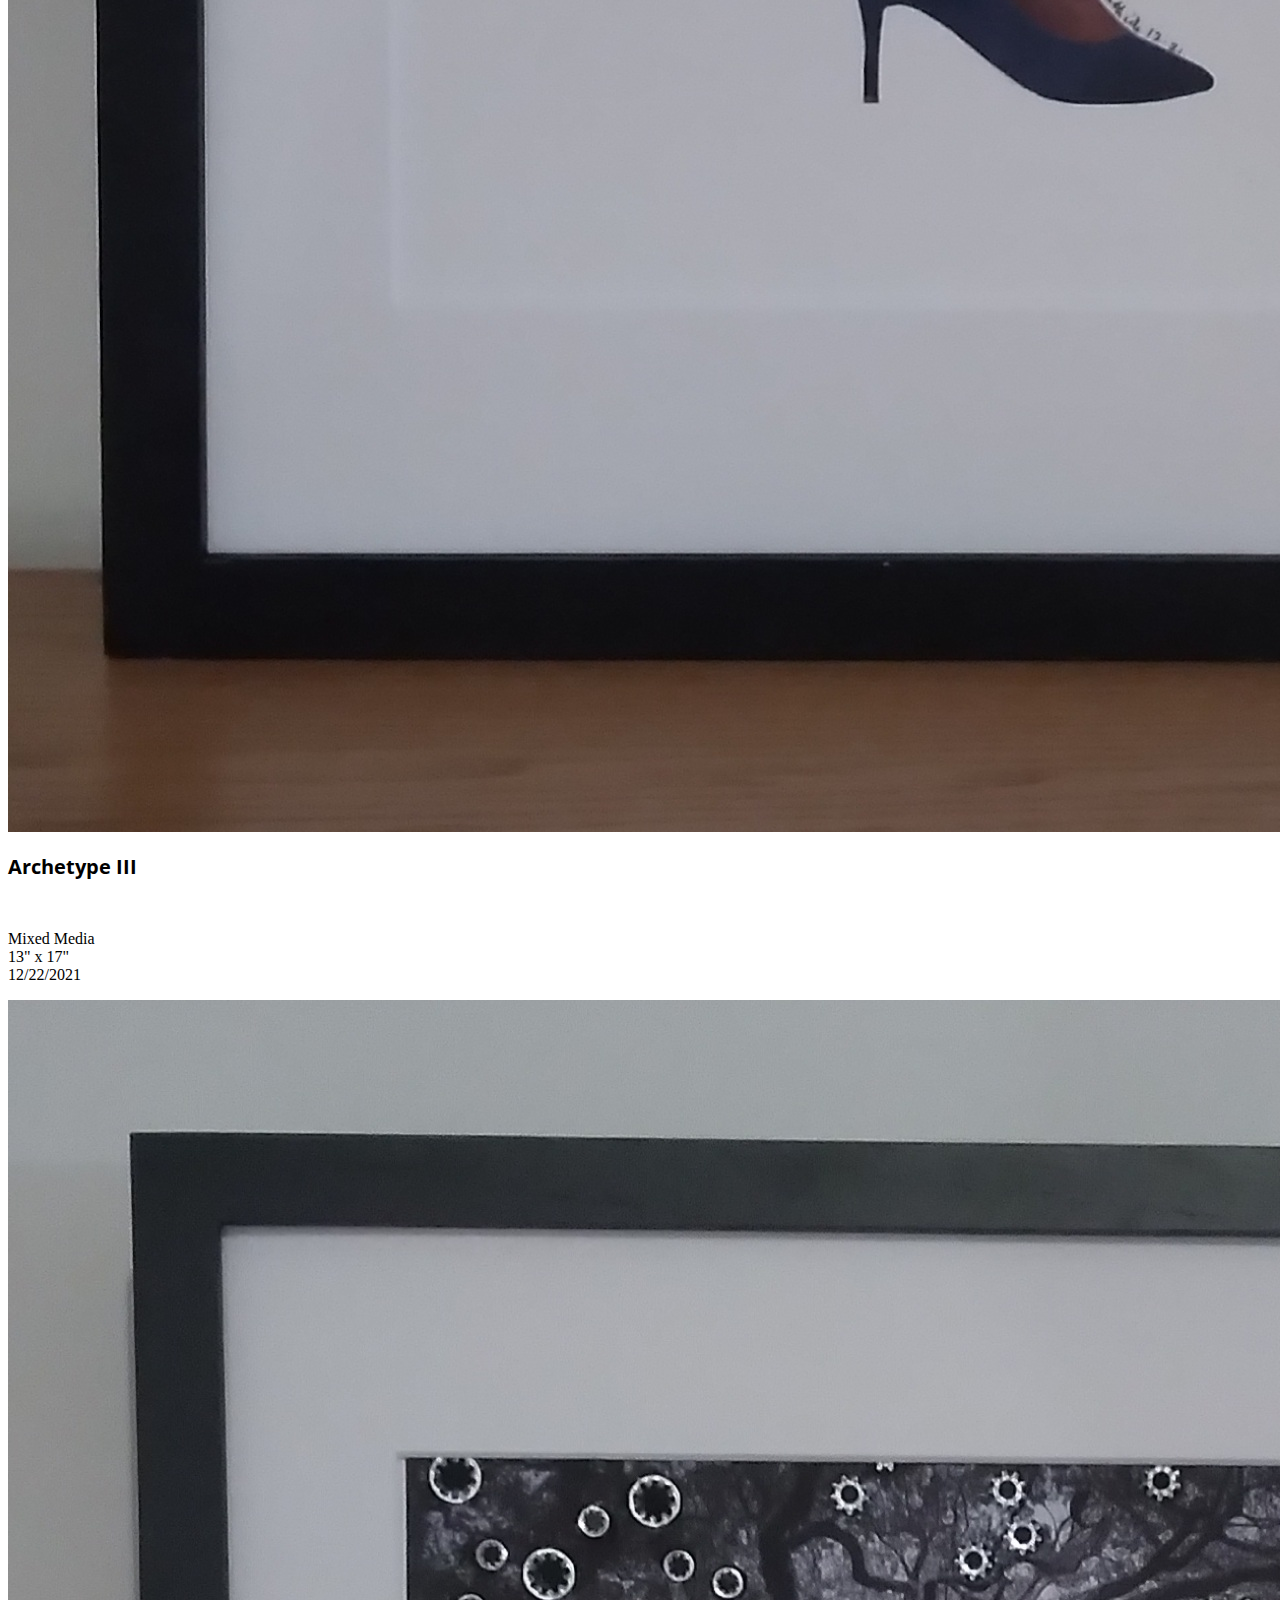
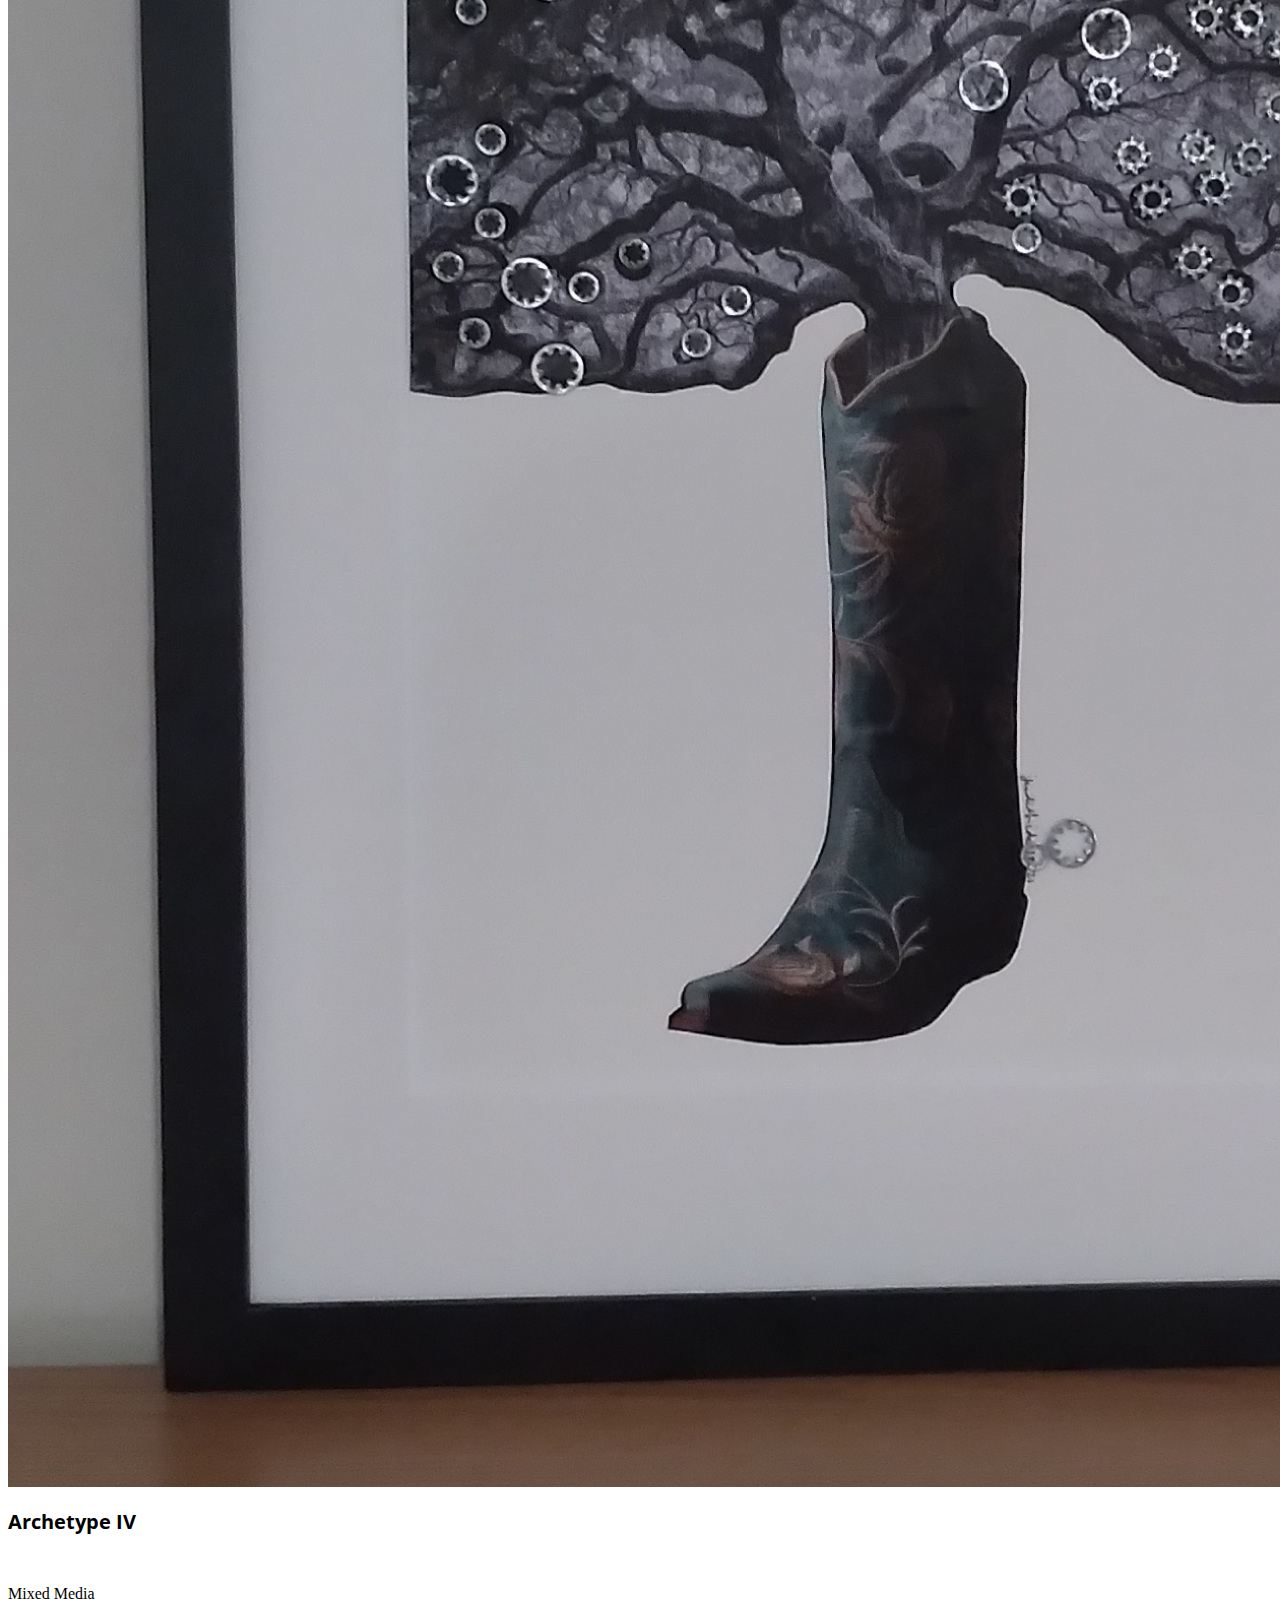
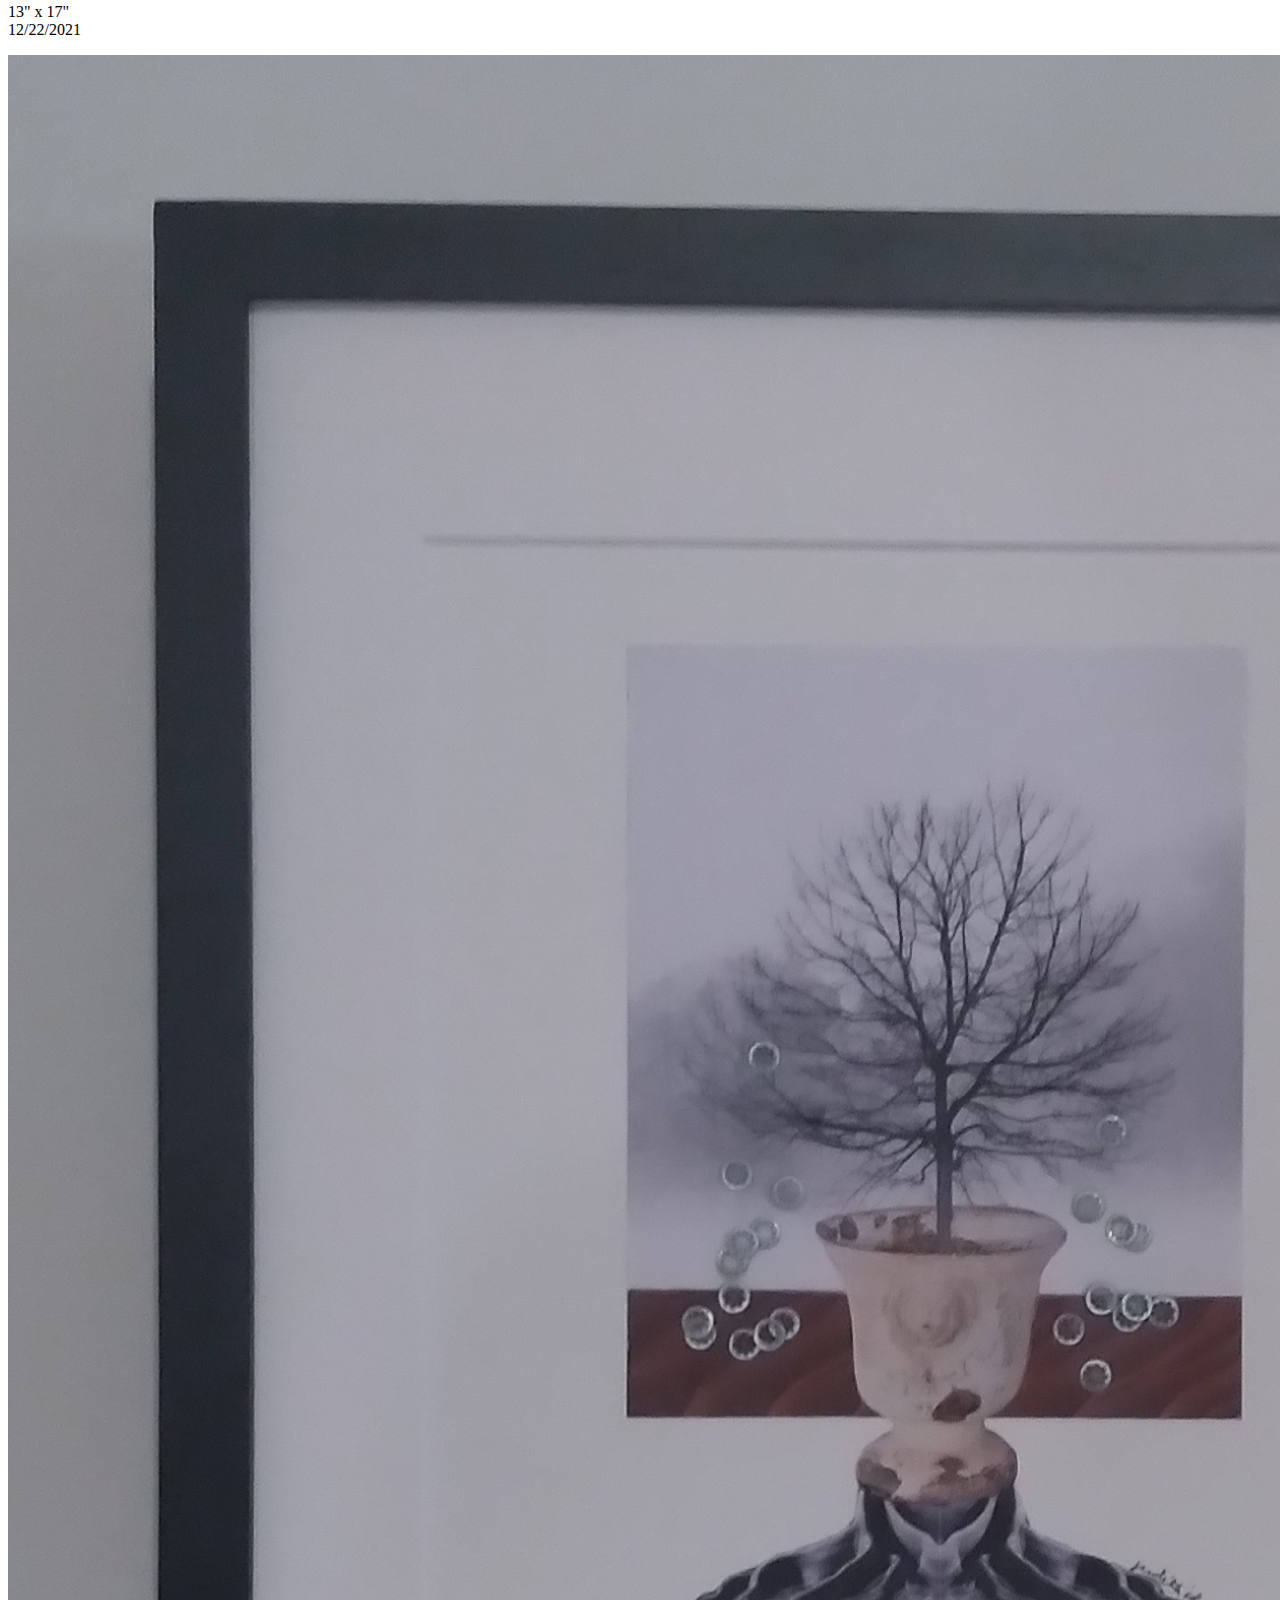
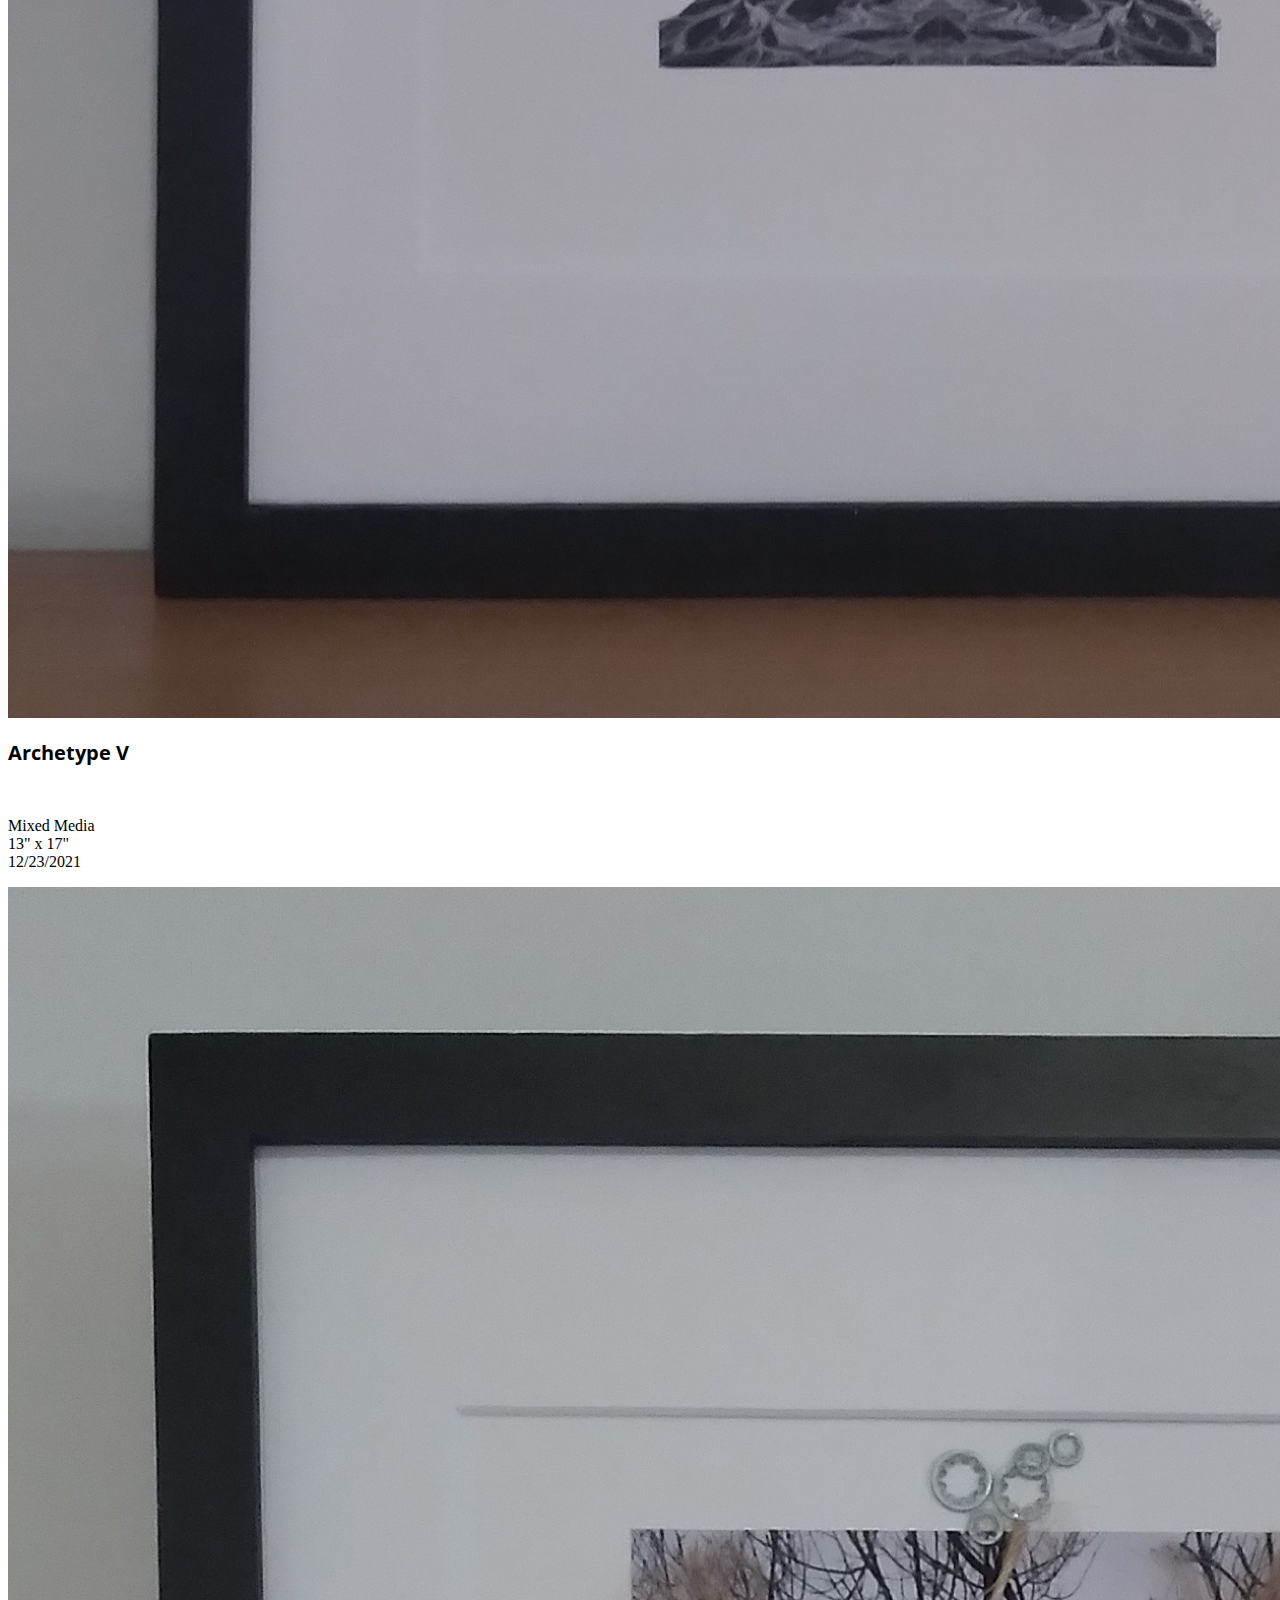
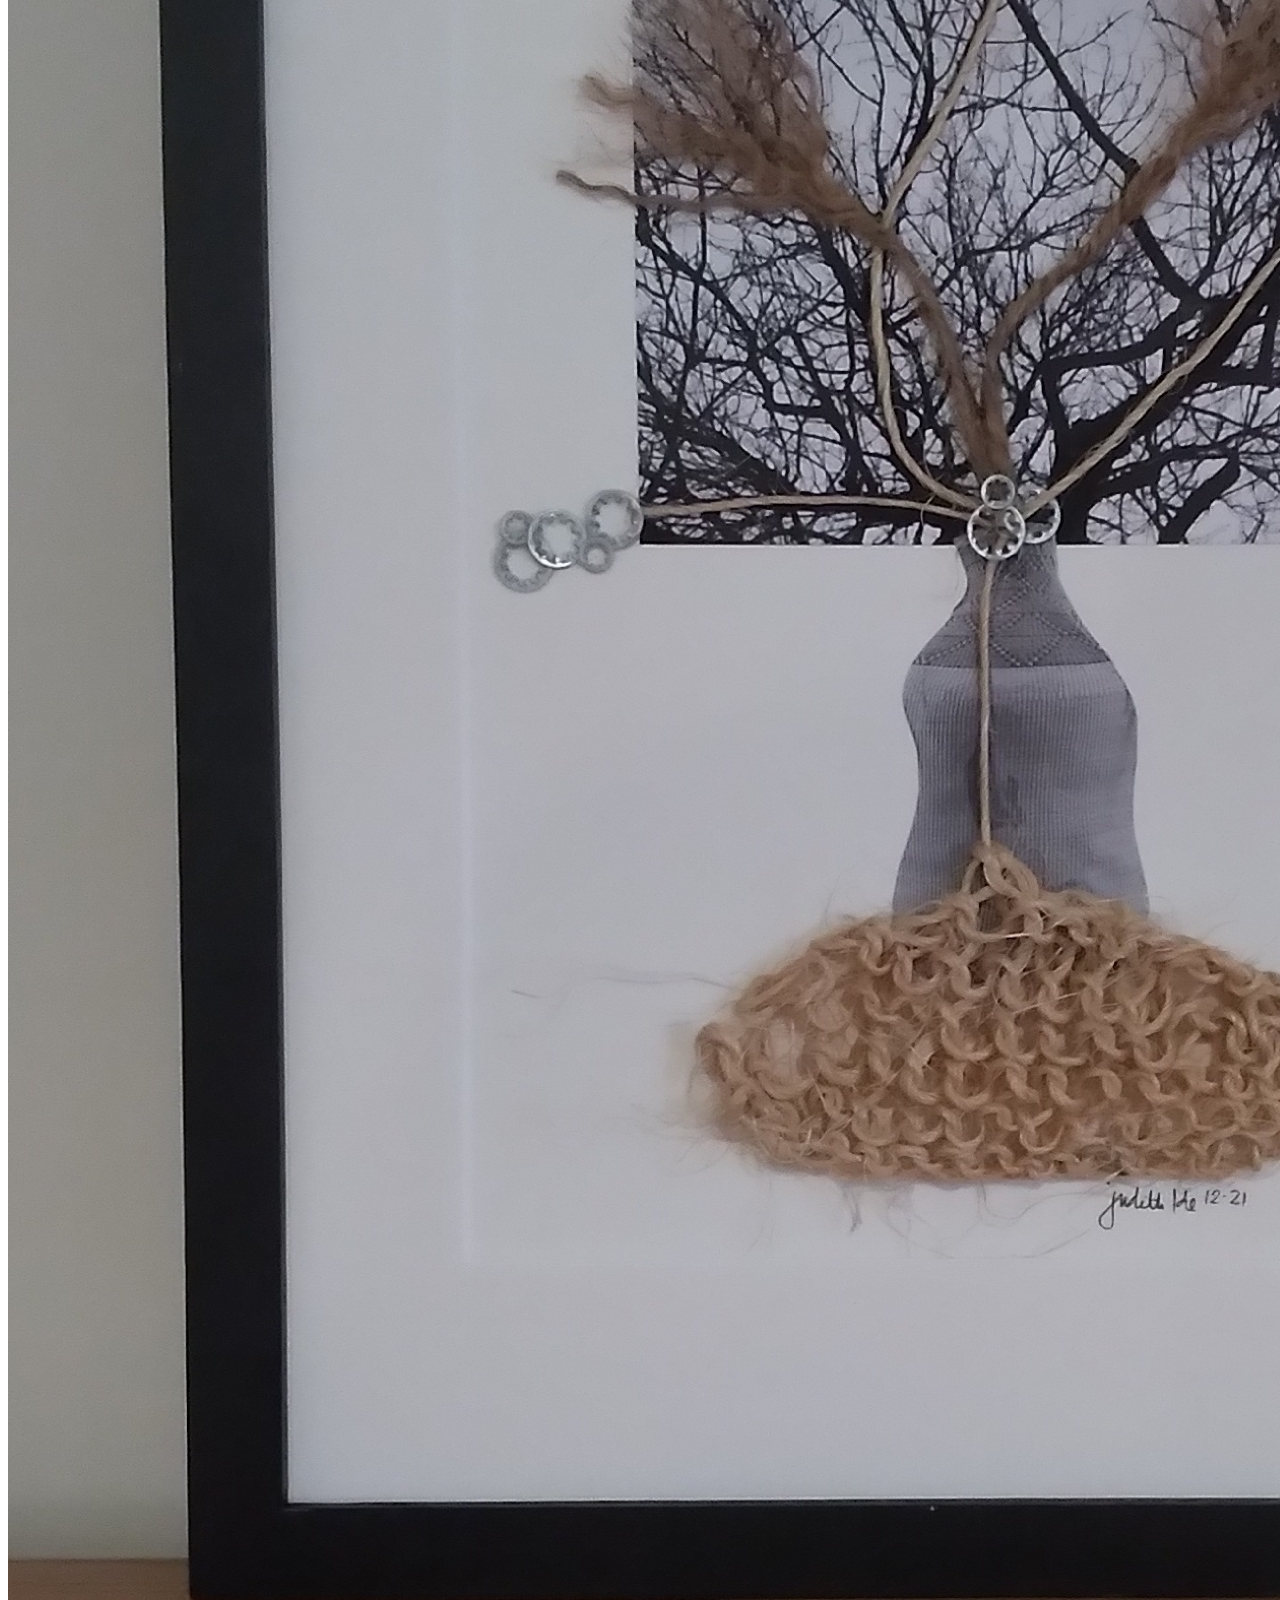
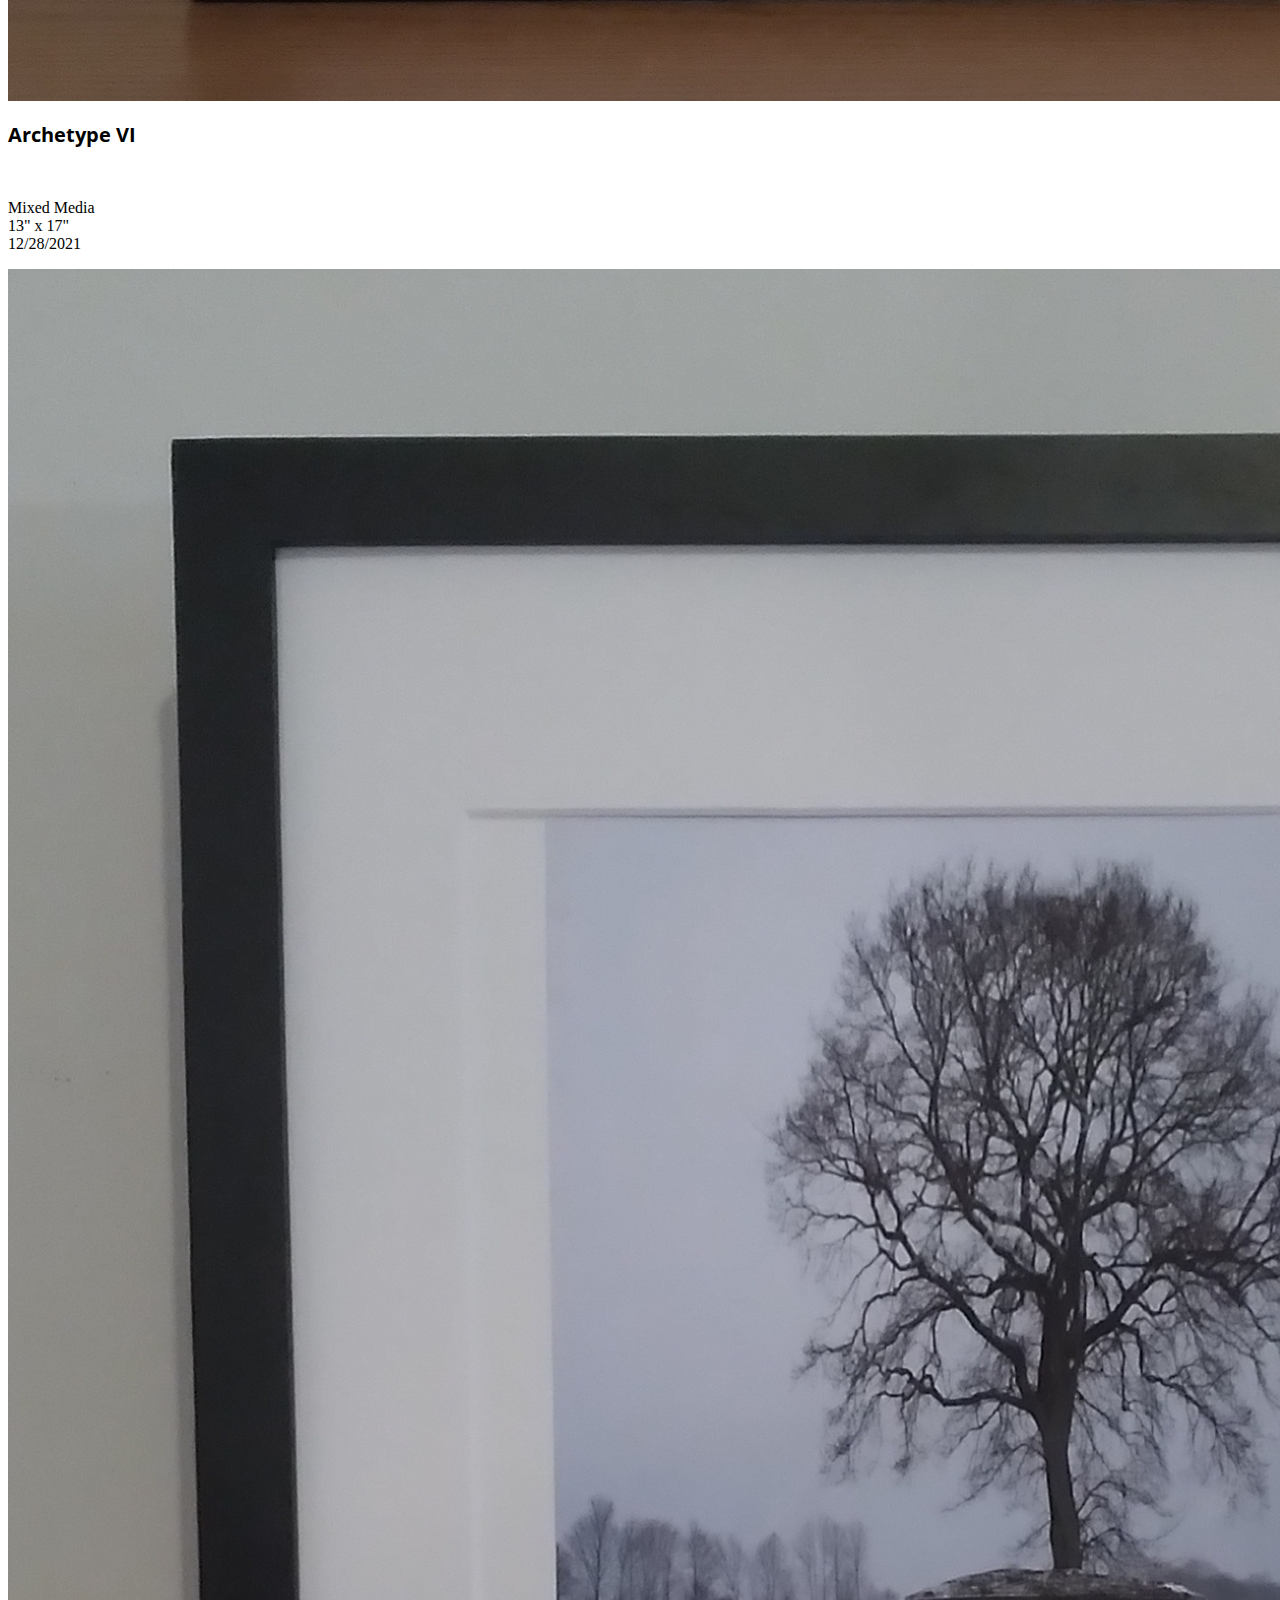
==== commit 3bd0494d: "And New Series; Update artists statement" ====
--- a/archetypes.html
+++ b/archetypes.html
@@ -41,6 +41,8 @@
                             <a class="dropdown-item" href="http://www.judithideartist.com/imploringthegoddess.html">Imploring The Goddess</a>
                             <a class="dropdown-item" href="http://www.judithideartist.com/deniersbelievers.html">Deniers and Believers</a>
                             <a class="dropdown-item" href="http://www.judithideartist.com/linearimprovisation.html">Linear Improvisation</a>
+                            <a class="dropdown-item" href="http://www.judithideartist.com/legacy.html.html">Legacy</a>
+                            <a class="dropdown-item" href="http://www.judithideartist.com/analog_collage.html">Analog Collage</a>
                         </div>
                     </li>
                     <li id="navlink" class="nav-item">
